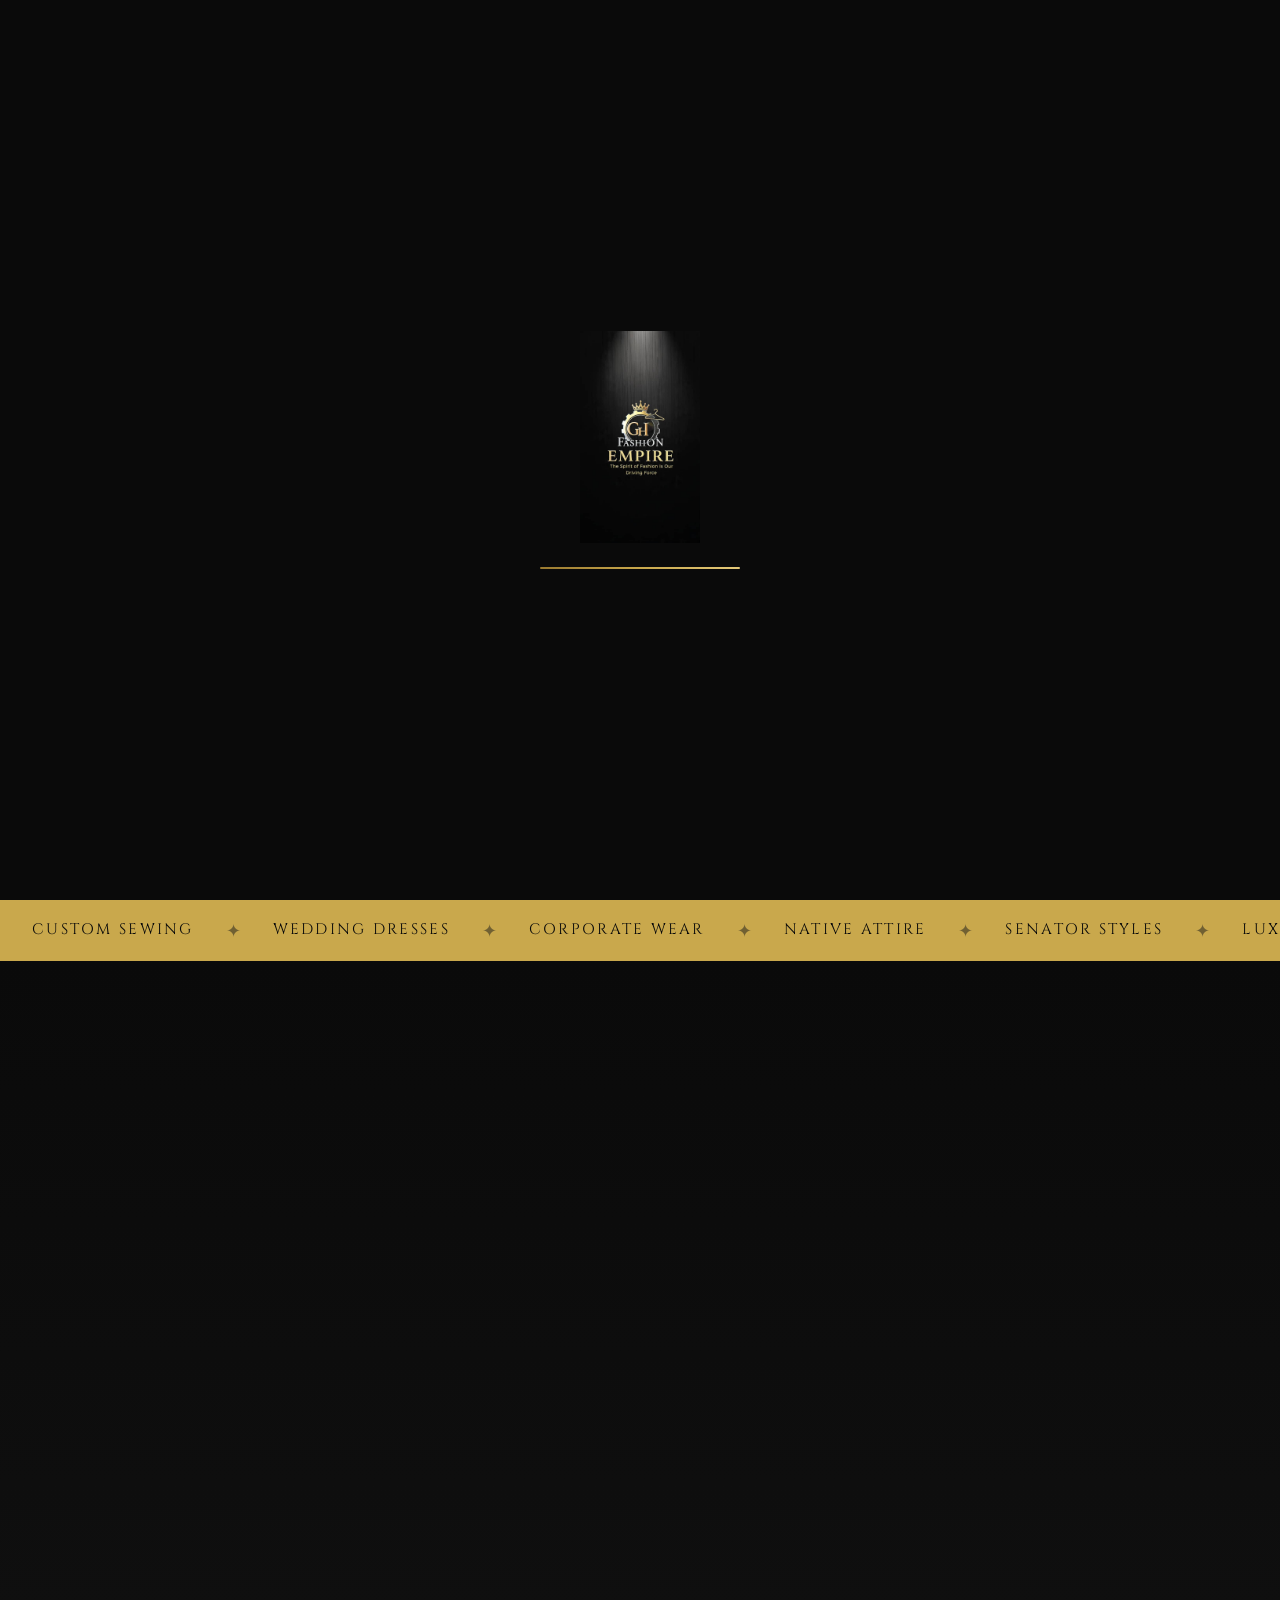
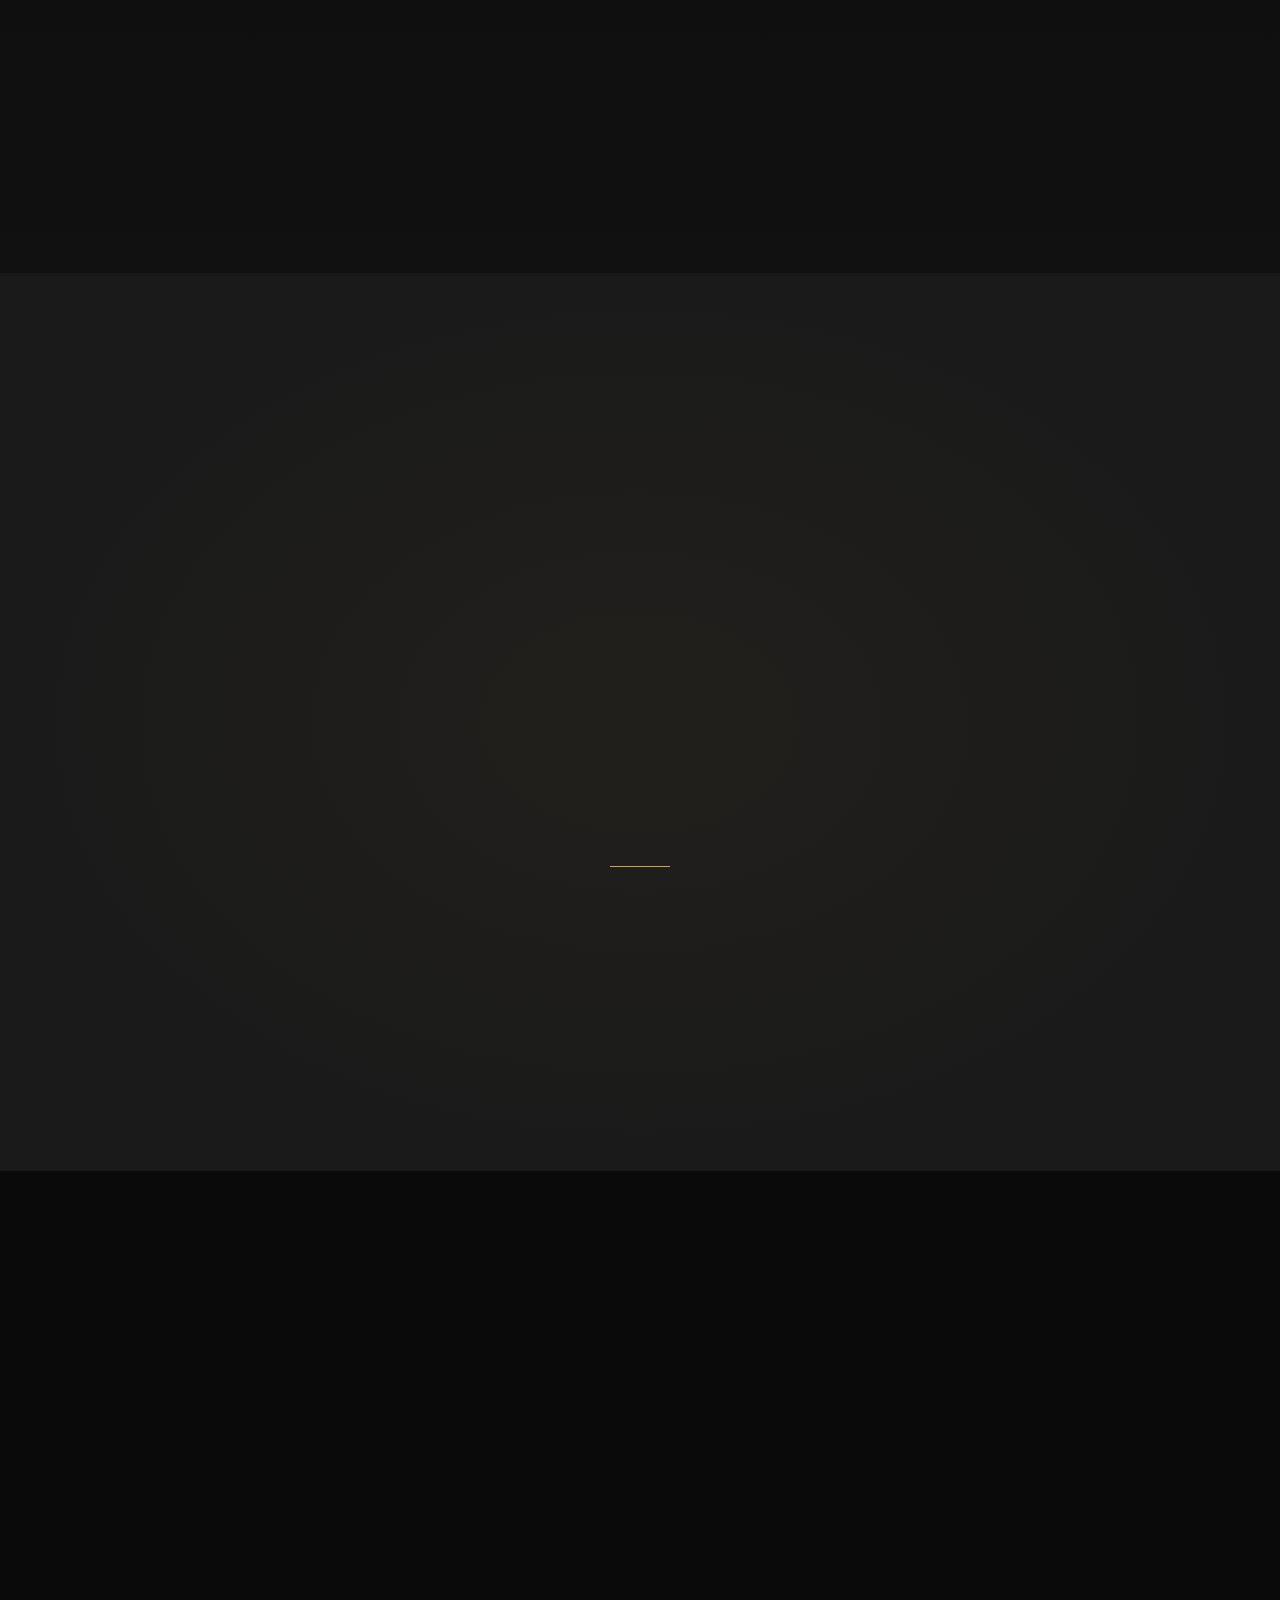
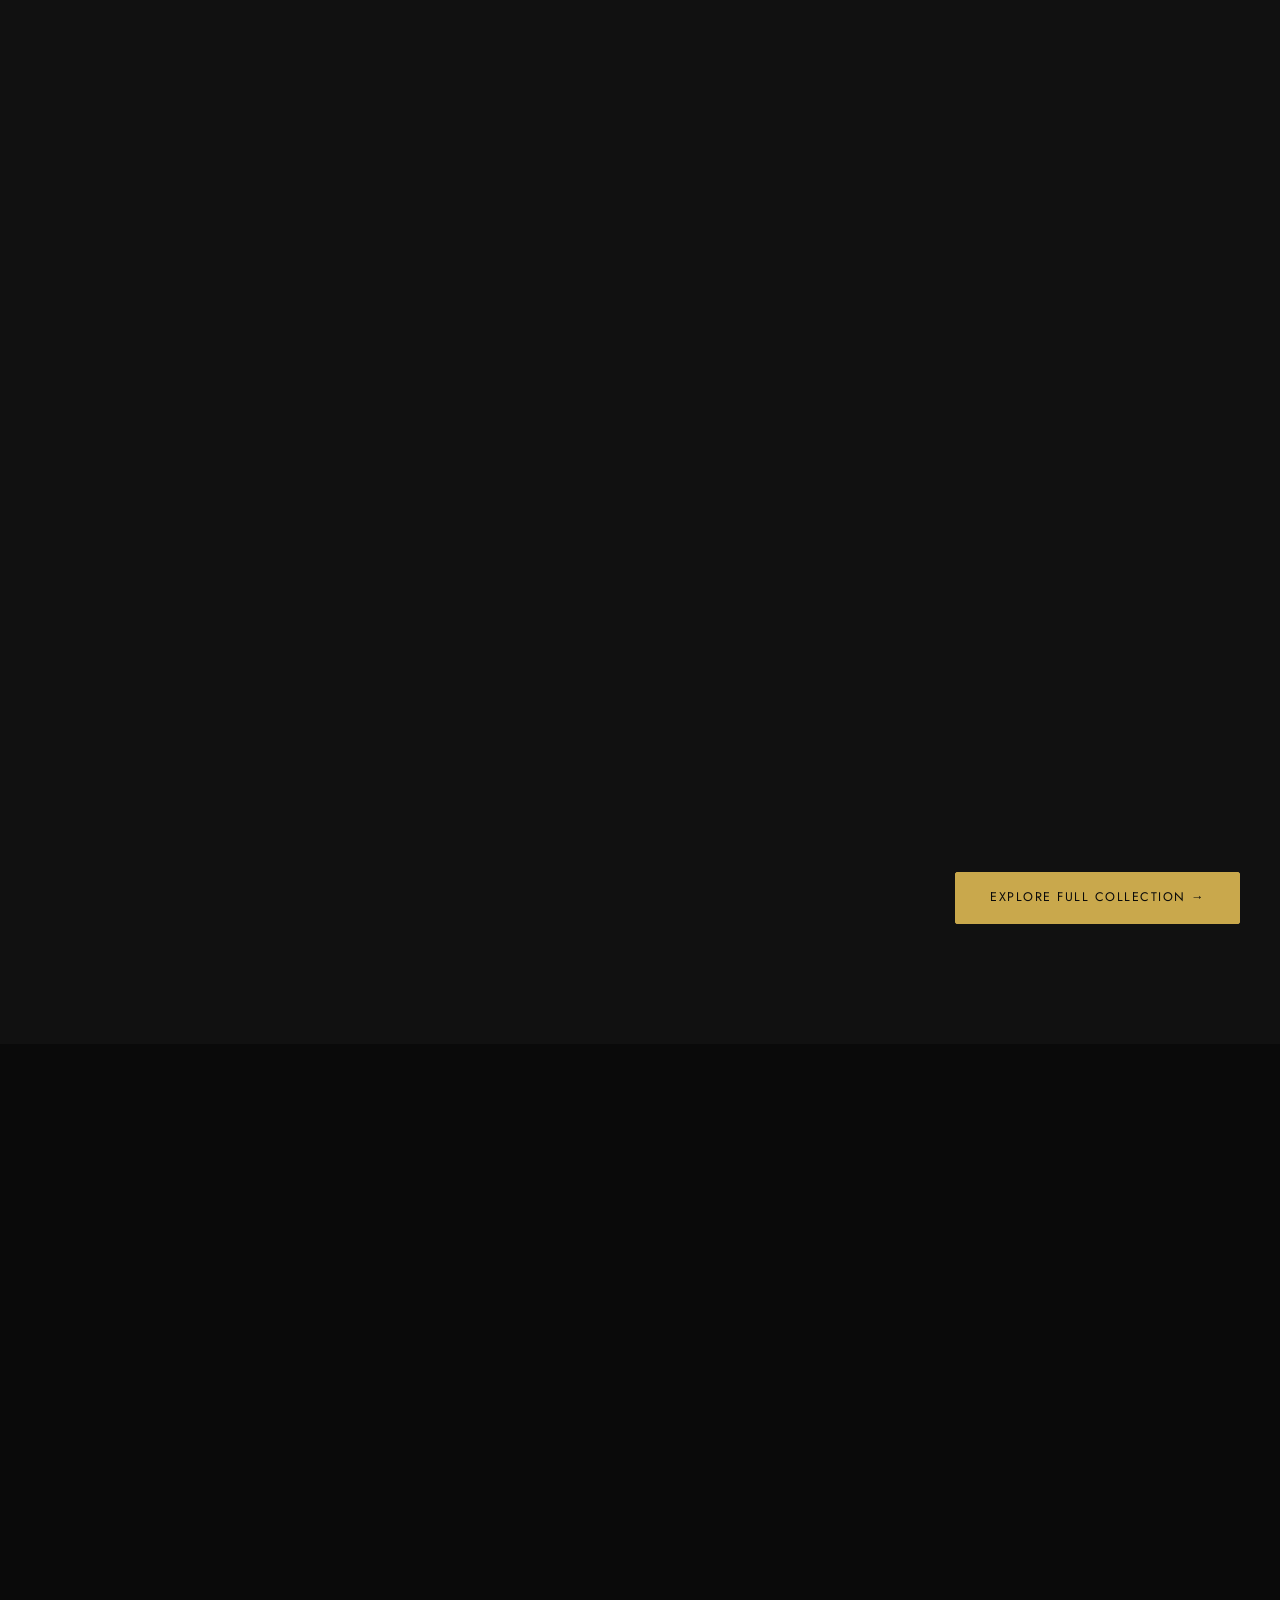
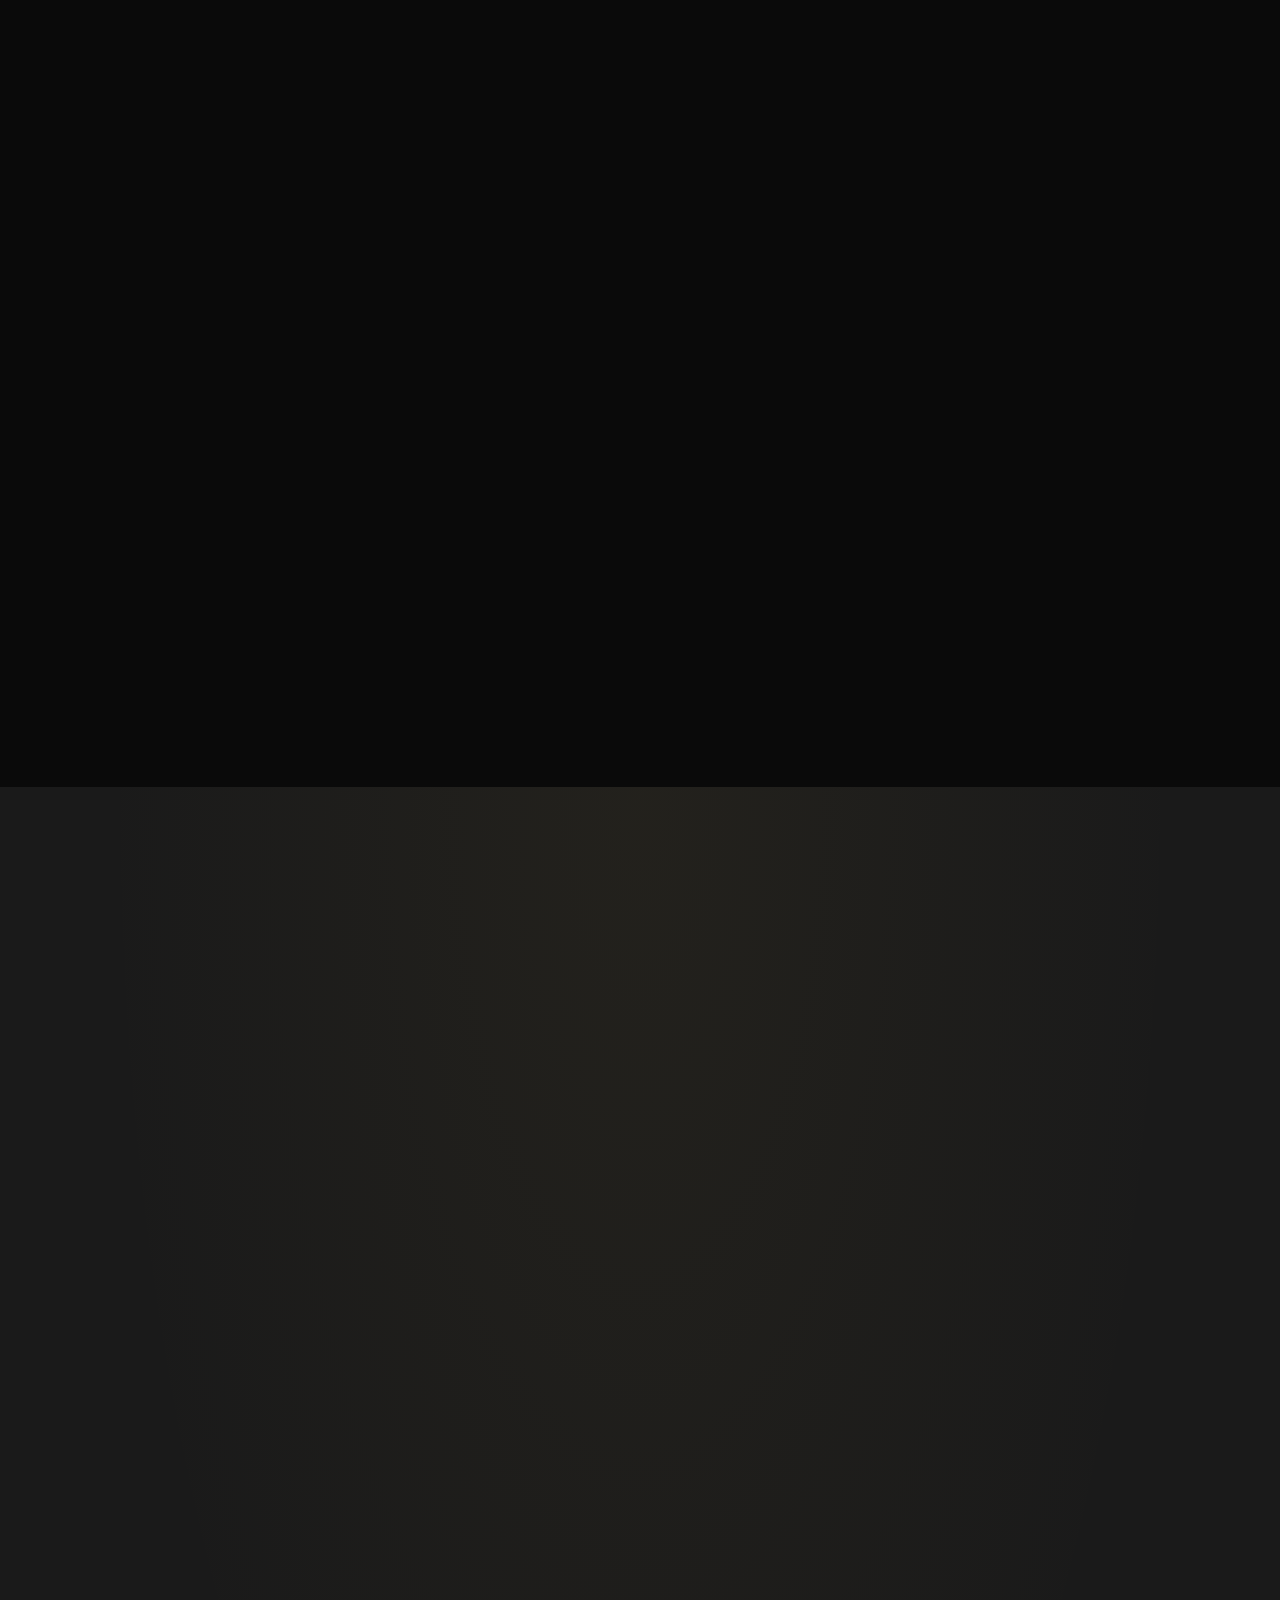
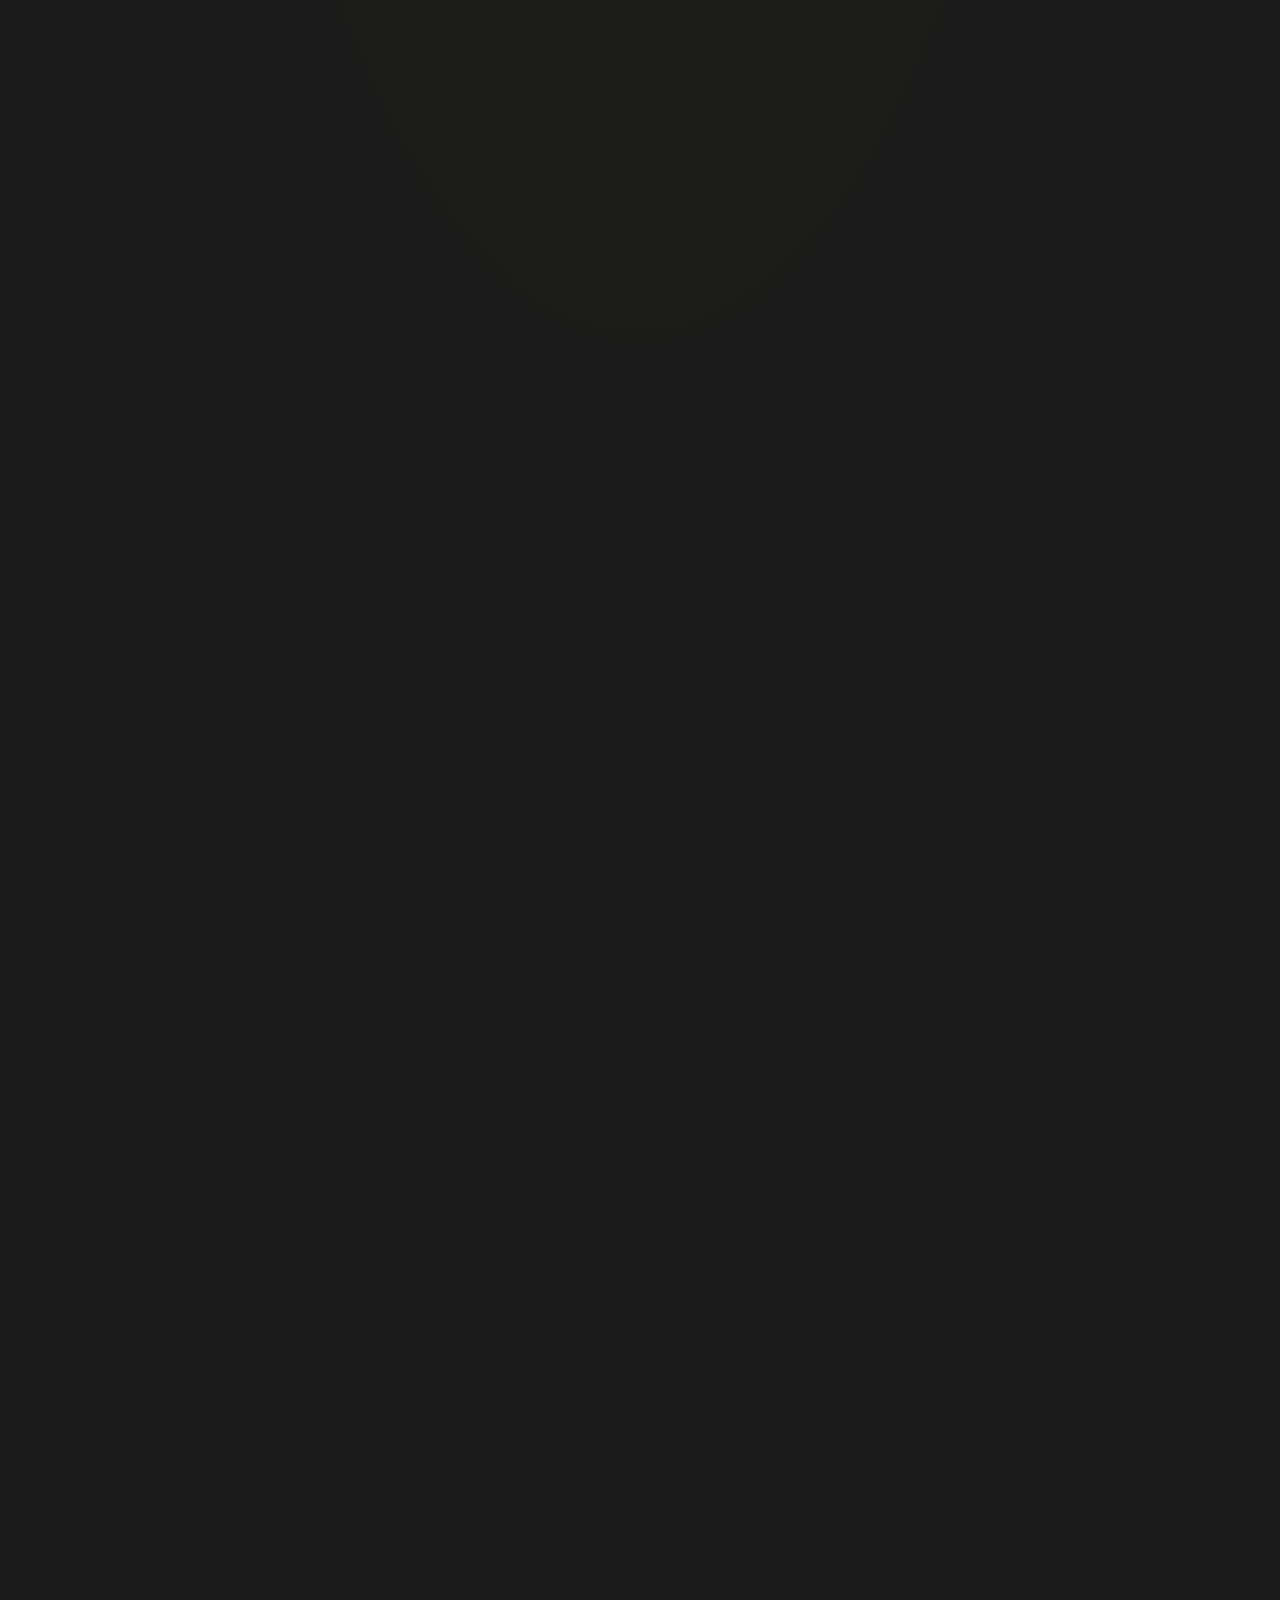
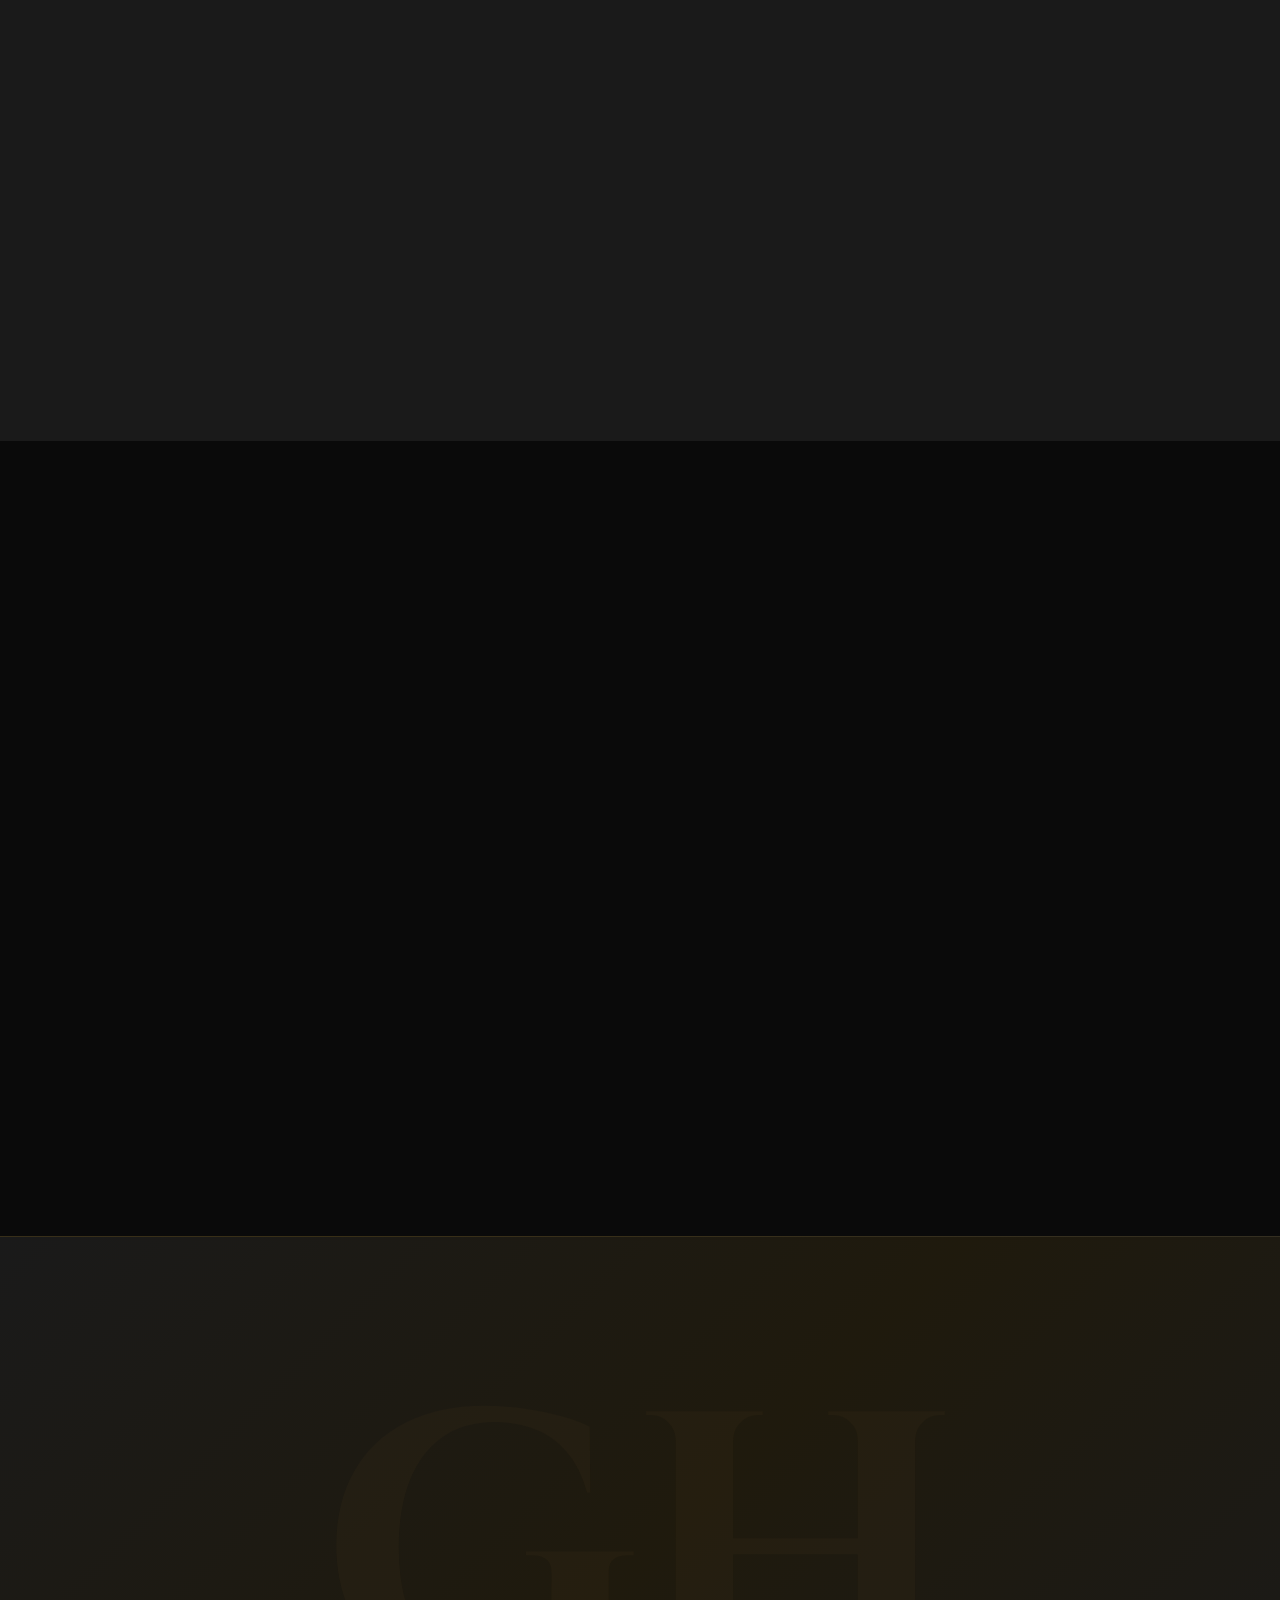
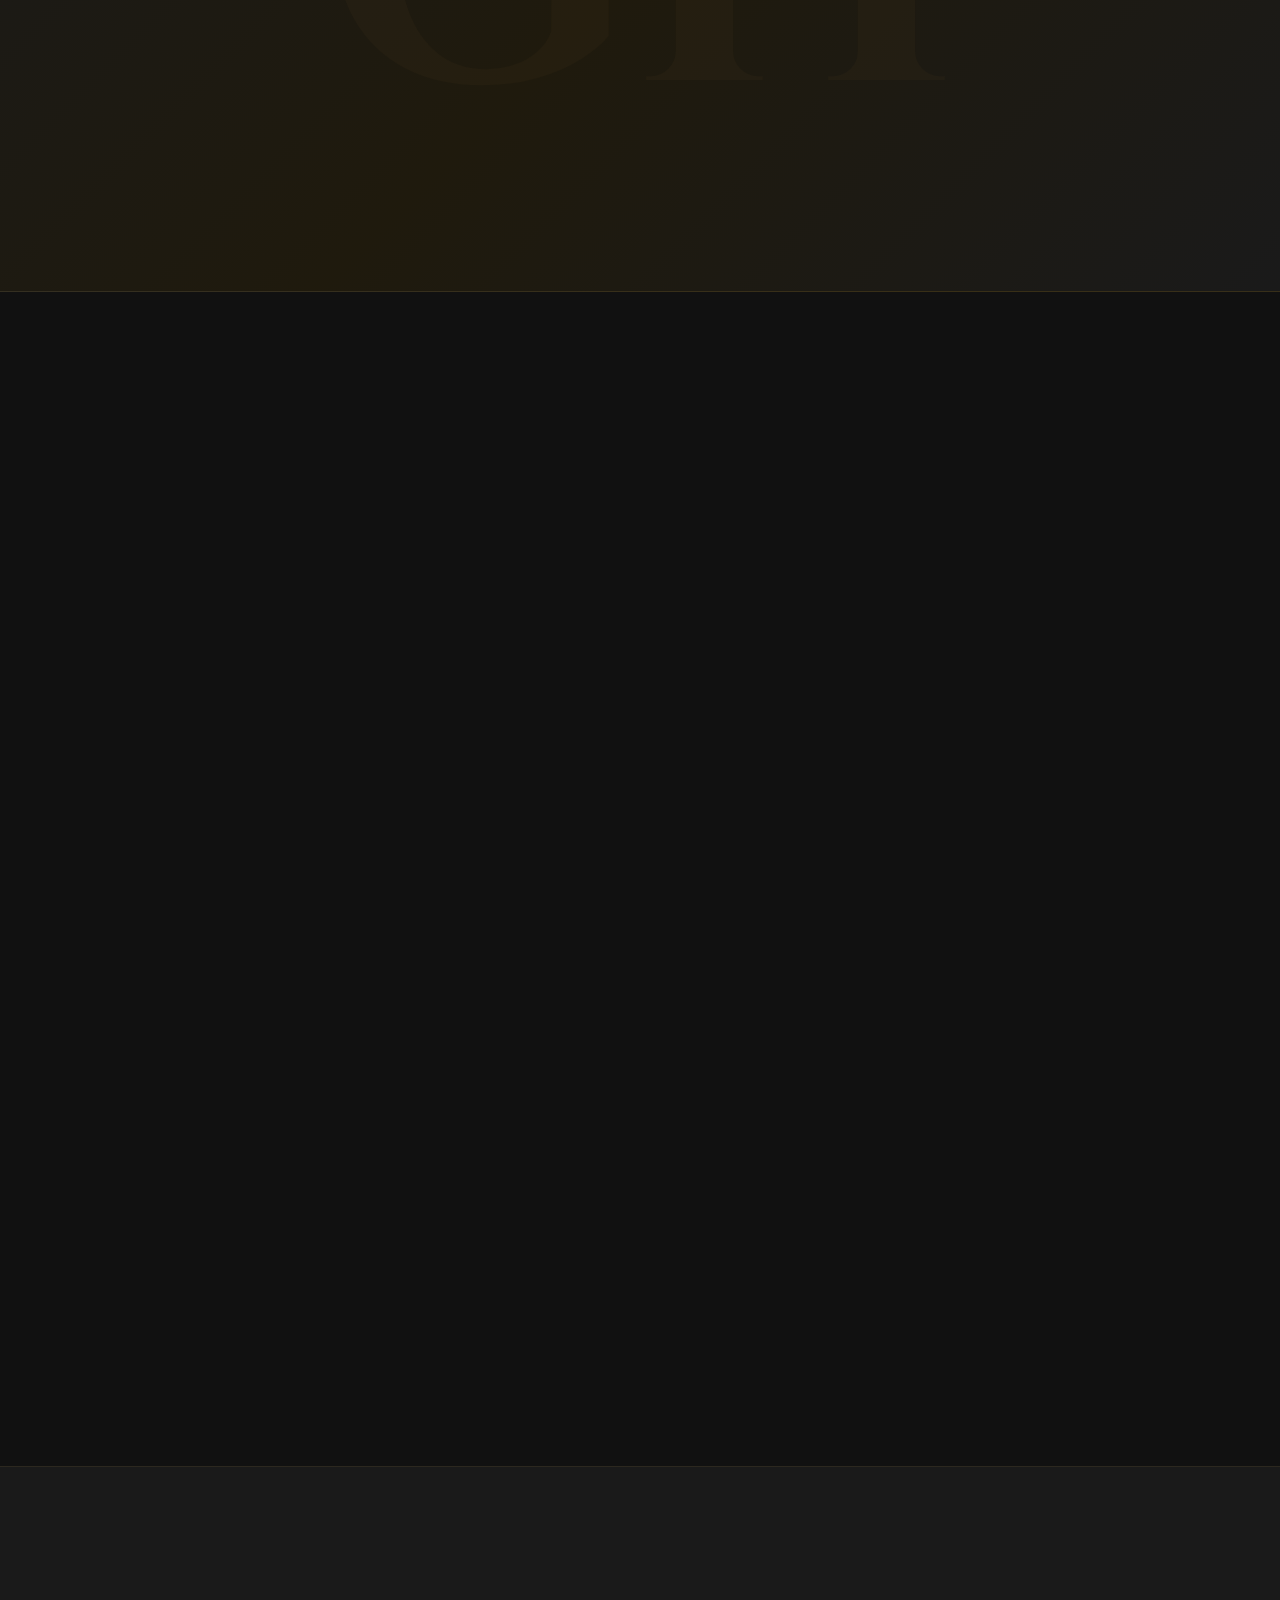
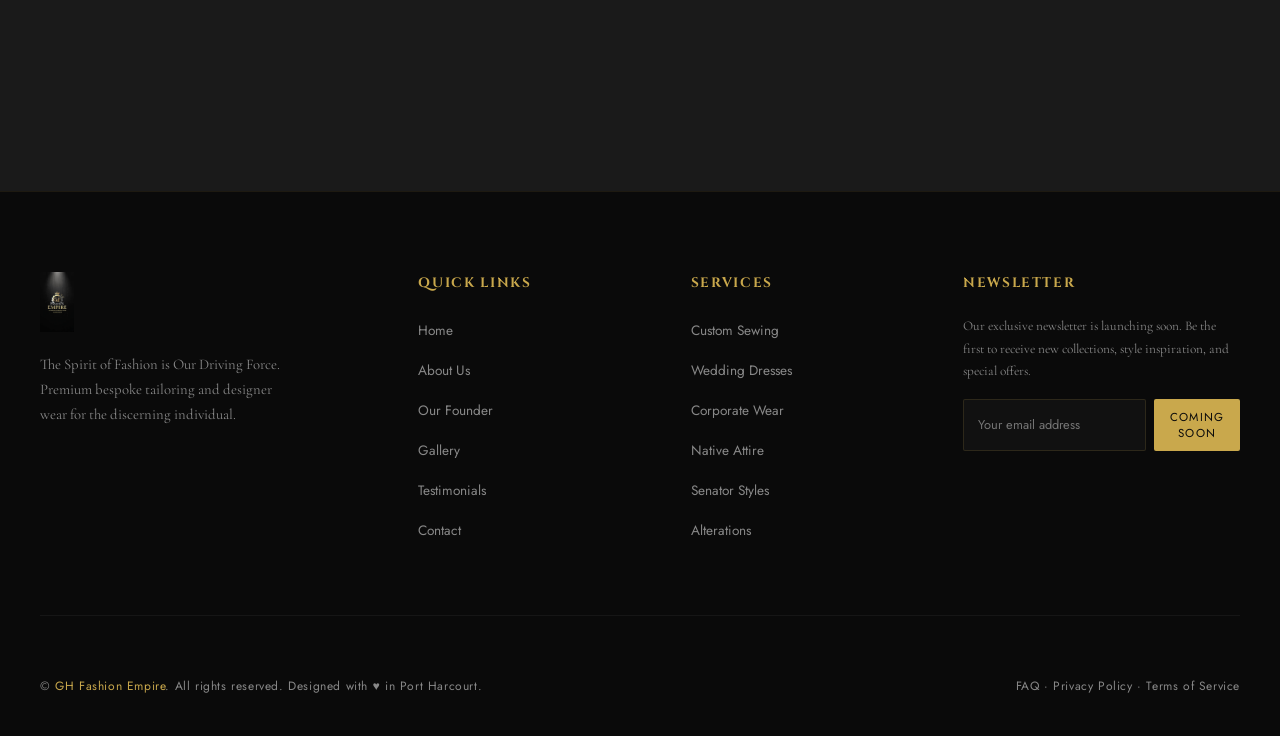
==== index.html @ c4e657ab "Add training section and favicons Add site favicons (multiple sizes) under assets/favicons and link " ====
<!DOCTYPE html>
<html lang="en">
<head>
  <meta charset="UTF-8" />
  <meta name="viewport" content="width=device-width, initial-scale=1.0" />
  <title>GH Fashion Empire | Where Style Meets Precision</title>

  <link rel="preconnect" href="https://fonts.googleapis.com" />
  <link rel="preconnect" href="https://fonts.gstatic.com" crossorigin />
  <link href="https://fonts.googleapis.com/css2?family=Cormorant+Garamond:ital,wght@0,300;0,400;0,600;1,300;1,400&family=Jost:wght@300;400;500;600&family=Cinzel:wght@400;600;700&display=swap" rel="stylesheet" />
  <link rel="stylesheet" href="css/styles.css" />

  <!-- Favicon -->
  <link rel="icon" type="image/x-icon" href="assets/favicons/favicon.ico">
  <link rel="icon" type="image/png" sizes="32x32" href="assets/favicons/favicon-32x32.png">
  <link rel="icon" type="image/png" sizes="16x16" href="assets/favicons/favicon-16x16.png">
  <link rel="apple-touch-icon" sizes="180x180" href="assets/favicons/apple-touch-icon.png">
</head>

<body>
  <!-- LOADER -->
  <div id="loader">
    <img src="assets/GH-fashion-Logo/GH-Fahsion-logo.png.jpeg" class="loader-logo" alt="GH Fashion Empire logo" />
    <div class="loader-bar">
      <div class="loader-fill"></div>
    </div>
  </div>

  <!-- MOBILE MENU -->
    <!-- <div class="mobile-menu" id="mobileMenu"> -->
        <!-- NOT IN USE FOR THIS SITE -->
        <!-- <button class="close-menu" type="button" onclick="closeMobileMenu()" aria-label="Close menu">&times;</button> -->
        <!-- <span class="close-menu" onclick="closeMobileMenu()">&#x2715;</span>
        <a href="#hero" onclick="closeMobileMenu()">Home</a>
        <a href="#about" onclick="closeMobileMenu()">About</a>
        <a href="#services" onclick="closeMobileMenu()">Services</a>
        <a href="#gallery" onclick="closeMobileMenu()">Gallery</a>
        <a href="#testimonials" onclick="closeMobileMenu()">Testimonials</a>
        <a href="#contact" onclick="closeMobileMenu()">Contact</a>
    </div> -->


    <!-- MOBILE MENU -->
    <div class="mobile-menu-wrap" id="mobileMenu">
        <a href="#navbar" class="menu-overlay" aria-label="Close menu"></a>

        <div class="mobile-menu">
            <a href="#navbar" class="close-menu" aria-label="Close menu">&times;</a>

            <a href="index.html#hero">Home</a>
            <a href="index.html#about">About</a>
            <a href="index.html#services">Services</a>
            <a href="index.html#gallery">Gallery</a>
            <a href="index.html#testimonials">Testimonials</a>
            <a href="index.html#training">Training</a>
            <a href="index.html#contact">Contact</a>
        </div>
    </div>

  <!-- NAV -->
    <nav id="navbar">
        <div class="nav-logo">
            <img src="assets/GH-fashion-Logo/GH-Fahsion-logo.png.jpeg" alt="GH Fashion Empire logo" />
            <span>GH Fashion<br />Empire</span>
        </div>

        <ul class="nav-links">
            <li><a href="index.html#hero">Home</a></li>
            <li><a href="index.html#about">About</a></li>
            <li><a href="index.html#services">Services</a></li>
            <li><a href="index.html#gallery">Gallery</a></li>
            <li><a href="index.html#testimonials">Testimonials</a></li>
            <li><a href="index.html#training">Training</a></li>
            <li><a href="index.html#contact">Contact</a></li>
        </ul>

        <a href="#contact" class="nav-cta">Book Now</a>

        <!-- NOT IN USE FOR THIS SITE -->
        <!-- <button class="hamburger" type="button" onclick="openMobileMenu()" aria-label="Open menu">
        <span></span>
        <span></span>
        <span></span>
        </button> -->
        <!-- <div class="hamburger" onclick="openMobileMenu()">
            <span></span><span></span><span></span>
        </div> -->

        <a href="#mobileMenu" class="hamburger" aria-label="Open menu">
            <span></span>
            <span></span>
            <span></span>
        </a>
        
    </nav>

    <!-- HERO -->
    <section id="hero">
        <div class="hero-bg"></div>
        <div class="hero-deco"></div>

        <div class="hero-grid">
        <div class="hero-content">
            <div class="hero-eyebrow reveal">Premium Fashion Atelier &middot; Port Harcourt</div>

            <h1 class="hero-title reveal reveal-delay-1">
            Where Style<br />
            <span class="italic-line">Meets Precision</span>
            </h1>

            <p class="hero-subtitle reveal reveal-delay-2">
            Bespoke tailoring and high-class designer wear for the discerning individual. Every stitch tells a story of craftsmanship, elegance, and personal expression.
            </p>

            <div class="hero-buttons reveal reveal-delay-3">
            <a href="#contact" class="btn btn-gold">Book Consultation</a>
            <a href="#gallery" class="btn btn-outline">View Collection</a>
            </div>

            <div class="hero-stats reveal reveal-delay-4">
            <div>
                <div class="stat-num">10+</div>
                <div class="stat-label">Years of Excellence</div>
            </div>
            <div>
                <div class="stat-num">500+</div>
                <div class="stat-label">Happy Clients</div>
            </div>
            <div>
                <div class="stat-num">100%</div>
                <div class="stat-label">Custom Crafted</div>
            </div>
            </div>
        </div>

        <div class="hero-image-wrap reveal reveal-delay-2">
            <img
                class="hero-img"
                src="assets/GH-fashion-Clients-Photos/Satify-Client-Men.jpeg"
                alt="Elegant GH Fashion Empire bespoke fashion design"/>
            <div class="hero-img-badge">✦Premium Bespoke<br />Atelier</div>
        </div>
        </div>

        <div class="hero-scroll">Scroll</div>
  </section>

  <!-- MARQUEE -->
  <div class="marquee-strip">
    <div class="marquee-inner">
      <span class="marquee-item">Custom Sewing</span><span class="marquee-dot">✦</span>
      <span class="marquee-item">Wedding Dresses</span><span class="marquee-dot">✦</span>
      <span class="marquee-item">Corporate Wear</span><span class="marquee-dot">✦</span>
      <span class="marquee-item">Native Attire</span><span class="marquee-dot">✦</span>
      <span class="marquee-item">Senator Styles</span><span class="marquee-dot">✦</span>
      <span class="marquee-item">Luxury Suits</span><span class="marquee-dot">✦</span>
      <span class="marquee-item">Fashion Consultation</span><span class="marquee-dot">✦</span>
      <span class="marquee-item">Ready-to-Wear</span><span class="marquee-dot">✦</span>

      <span class="marquee-item">Custom Sewing</span><span class="marquee-dot">✦</span>
      <span class="marquee-item">Wedding Dresses</span><span class="marquee-dot">✦</span>
      <span class="marquee-item">Corporate Wear</span><span class="marquee-dot">✦</span>
      <span class="marquee-item">Native Attire</span><span class="marquee-dot">✦</span>
      <span class="marquee-item">Senator Styles</span><span class="marquee-dot">✦</span>
      <span class="marquee-item">Luxury Suits</span><span class="marquee-dot">✦</span>
      <span class="marquee-item">Fashion Consultation</span><span class="marquee-dot">✦</span>
      <span class="marquee-item">Ready-to-Wear</span><span class="marquee-dot">✦</span>
    </div>
  </div>

  <!-- ABOUT -->
  <section id="about">
    <div class="about-grid">
      <div class="about-img-wrap reveal">
        <img
          class="about-img"
          src="assets/GH-fashion-Clients-Photos/GH-Fashion-Shop 1.png"
          alt="GH Fashion Empire tailoring studio"
        />
        <div class="about-img-accent"></div>
        <div class="about-img-badge2">
          <div class="num">10+</div>
          <div class="lbl">Years of Craft</div>
        </div>
      </div>

      <div class="about-content reveal reveal-delay-1">
        <div class="section-label">Our Story</div>
        <h2 class="section-title">Crafting Excellence,<br />One Stitch at a Time</h2>
        <div class="gold-line"></div>

        <p class="section-subtitle">
          GH Fashion Empire was born from a deep passion for fashion and a relentless commitment to quality. Based in Port Harcourt, Nigeria, we blend traditional artistry with contemporary design to create garments that transcend trends and endure through time.
        </p>

        <p style="color: var(--gray); font-size: 0.95rem; line-height: 1.8; margin-top: 20px;">
          From the first consultation to the final fitting, every piece we create is a personal statement, tailored to your unique shape, personality, and occasion. We dress men and women who refuse to compromise on excellence.
        </p>

        <div class="about-mvv">
          <div class="mvv-card">
            <h4>Our Mission</h4>
            <p>To make every client feel extraordinary through exceptional craftsmanship and personalized style.</p>
          </div>

          <div class="mvv-card">
            <h4>Our Vision</h4>
            <p>To be West Africa's most trusted premium fashion house, celebrated for quality and innovation.</p>
          </div>
        </div>
      </div>
    </div>
  </section>

  <!-- FOUNDER -->
  <section id="founder">
    <div class="founder-inner">
      <div class="section-label reveal" style="text-align: center;">Meet the Visionary</div>

      <img
        class="founder-img reveal reveal-delay-1"
        src="assets/CEO-Photos/Ikechi Gift-CEO.png"
        alt="Ikechi Gift Chijioke, Founder and Creative Director of GH Fashion Empire"
      />

      <h2 class="founder-name reveal reveal-delay-2">Ikechi Gift Chijioke</h2>
      <p class="founder-title reveal reveal-delay-2">Founder &amp; Creative Director</p>
      <div class="gold-line" style="margin: 0 auto 32px;"></div>

      <p class="founder-quote reveal reveal-delay-3">
        I am a fashion designer who makes all kinds of traditional wears, suits, senators, custom wears and high-class designer's wear for both male and female. My passion is helping each client discover the power of dressing with intention because when you look exceptional, you feel exceptional, and the world responds in kind.
      </p>
    </div>
  </section>

  <!-- SERVICES -->
  <section id="services">
    <div class="services-head reveal">
      <div class="section-label">What We Do</div>
      <h2 class="section-title">Our Services</h2>
      <div class="gold-line"></div>
      <p class="section-subtitle">
        Every garment we create begins with you, your measurements, your vision, your story. Explore our full range of bespoke fashion services.
      </p>
    </div>

    <div class="services-grid">
      <div class="service-card reveal">
        <div class="service-icon">
            <svg width="22" height="22" viewBox="0 0 24 24" fill="none" stroke="#c9a84c" stroke-width="1.5"><path d="M6 2L3 6v14a2 2 0 002 2h14a2 2 0 002-2V6l-3-4z"/><line x1="3" y1="6" x2="21" y2="6"/><path d="M16 10a4 4 0 01-8 0"/></svg>
        </div>
        <h3>Custom Sewing</h3>
        <p>Garments designed and crafted from scratch to your exact measurements, fabric preference, and style vision.</p>
        <a href="https://wa.me/2348162564543?text=Hi,%20I'm%20interested%20in%20Custom%20Sewing" target="_blank">Learn More →</a>
      </div>

      <div class="service-card reveal reveal-delay-1">
        <div class="service-icon">
            <svg width="22" height="22" viewBox="0 0 24 24" fill="none" stroke="#c9a84c" stroke-width="1.5"><path d="M12 2l3.09 6.26L22 9.27l-5 4.87 1.18 6.88L12 17.77l-6.18 3.25L7 14.14 2 9.27l6.91-1.01L12 2z"/></svg>
        </div>
        <h3>Wedding Dresses</h3>
        <p>Breathtaking bridal gowns and wedding attire crafted with intricate detail for your most important day.</p>
        <a href="https://wa.me/2348162564543?text=Hi,%20I'm%20interested%20in%20Custom%20Sewing" target="_blank">Learn More →</a>
      </div>

      <div class="service-card reveal reveal-delay-2">
        <div class="service-icon">
            <svg width="22" height="22" viewBox="0 0 24 24" fill="none" stroke="#c9a84c" stroke-width="1.5"><rect x="2" y="7" width="20" height="14" rx="2"/><path d="M16 7V5a2 2 0 00-2-2h-4a2 2 0 00-2 2v2"/></svg>
        </div>
        <h3>Corporate Wear</h3>
        <p>Power dressing redefined with impeccably tailored suits, blazers, and professional attire for executives and teams.</p>
        <a href="https://wa.me/2348162564543?text=Hi,%20I'm%20interested%20in%20Custom%20Sewing" target="_blank">Learn More →</a>
      </div>

      <div class="service-card reveal">
        <div class="service-icon">
            <svg width="22" height="22" viewBox="0 0 24 24" fill="none" stroke="#c9a84c" stroke-width="1.5"><path d="M12 22s8-4 8-10V5l-8-3-8 3v7c0 6 8 10 8 10z"/></svg>
        </div>
        <h3>Native Attire</h3>
        <p>Authentic Igbo, Yoruba, Hausa and pan-African traditional wear, celebrating heritage with contemporary flair.</p>
        <a href="https://wa.me/2348162564543?text=Hi,%20I'm%20interested%20in%20Custom%20Sewing" target="_blank">Learn More →</a>
      </div>

      <div class="service-card reveal reveal-delay-1">
        <div class="service-icon">
            <svg width="22" height="22" viewBox="0 0 24 24" fill="none" stroke="#c9a84c" stroke-width="1.5"><path d="M20.84 4.61a5.5 5.5 0 00-7.78 0L12 5.67l-1.06-1.06a5.5 5.5 0 00-7.78 7.78l1.06 1.06L12 21.23l7.78-7.78 1.06-1.06a5.5 5.5 0 000-7.78z"/></svg>
        </div>
        <h3>Senator Styles</h3>
        <p>Refined senator outfits and agbada ensembles for distinguished men who command every room they enter.</p>
        <a href="https://wa.me/2348162564543?text=Hi,%20I'm%20interested%20in%20Custom%20Sewing" target="_blank">Learn More →</a>
      </div>

      <div class="service-card reveal reveal-delay-2">
        <div class="service-icon">
            <svg width="22" height="22" viewBox="0 0 24 24" fill="none" stroke="#c9a84c" stroke-width="1.5"><circle cx="12" cy="12" r="10"/><path d="M8 12l3 3 5-5"/></svg>
        </div>
        <h3>Ready-to-Wear</h3>
        <p>Curated collections available for immediate purchase, luxury fashion ready when you need it.</p>
        <a href="#contact">Learn More &rarr;</a>
      </div>

      <div class="service-card reveal">
        <div class="service-icon">
            <svg width="22" height="22" viewBox="0 0 24 24" fill="none" stroke="#c9a84c" stroke-width="1.5"><path d="M14.5 10c-.83 0-1.5-.67-1.5-1.5v-5c0-.83.67-1.5 1.5-1.5s1.5.67 1.5 1.5v5c0 .83-.67 1.5-1.5 1.5z"/><path d="M20.5 10H19V8.5c0-.83.67-1.5 1.5-1.5s1.5.67 1.5 1.5-.67 1.5-1.5 1.5z"/></svg>
        </div>
        <h3>Clothing Alterations</h3>
        <p>Expert tailoring adjustments to ensure every garment in your wardrobe fits you perfectly.</p>
        <a href="#contact">Learn More &rarr;</a>
      </div>

      <div class="service-card reveal reveal-delay-1">
        <div class="service-icon">
            <svg width="22" height="22" viewBox="0 0 24 24" fill="none" stroke="#c9a84c" stroke-width="1.5"><path d="M21 15a2 2 0 01-2 2H7l-4 4V5a2 2 0 012-2h14a2 2 0 012 2z"/></svg>
        </div>
        <h3>Fashion Consultation</h3>
        <p>One-on-one styling sessions to define your personal aesthetic, wardrobe strategy, and signature look.</p>
        <a href="#contact">Learn More &rarr;</a>
      </div>
    </div>
  </section>

  <!-- GALLERY -->
  <section id="gallery">
    <div class="gallery-head reveal">
      <div class="section-label">Portfolio</div>
      <h2 class="section-title">Our Collection</h2>
      <div class="gold-line"></div>
      <p class="section-subtitle">
        Each piece in our gallery represents a journey from initial consultation to the final reveal. Every garment is a masterpiece.
      </p>
    </div>

    <div class="gallery-grid">
      <div class="gallery-item reveal">
        <img src="assets/GH-fashion-Clients-Photos/Ivory Dream Gown2.jpg" alt="Bridal collection dress by GH Fashion Empire" />
        <div class="gallery-overlay">
          <div class="gallery-cat">Bridal</div>
          <div class="gallery-title">Ivory Dream Gown</div>
        </div>
      </div>

      <div class="gallery-item reveal reveal-delay-1">
        <img src="assets/GH-fashion-Clients-Senator-Photos/GH-fashion-Luxury Senator Wear.jpeg" alt="Senator style outfit by GH Fashion Empire" />
        <div class="gallery-overlay">
          <div class="gallery-cat">Traditional</div>
          <div class="gallery-title">Royal Senator</div>
        </div>
      </div>

      <div class="gallery-item reveal reveal-delay-2">
        <img src="assets/GH-fashion-Clients-Men-Suits/GH-Executive Suit 4.jpeg" alt="Corporate wear suit by GH Fashion Empire" />
        <div class="gallery-overlay">
          <div class="gallery-cat">Corporate</div>
          <div class="gallery-title">Executive Power Suit</div>
        </div>
      </div>

      <div class="gallery-item reveal">
        <img src="assets/GH-fashion-Clients-Photos/Gold Dusk Gown.avif" alt="Evening wear gown by GH Fashion Empire" />
        <div class="gallery-overlay">
          <div class="gallery-cat">Evening Wear</div>
          <div class="gallery-title">Gold Dusk Gown</div>
        </div>
      </div>

      <div class="gallery-item reveal reveal-delay-1">
        <img src="assets/GH-fashion-Clients-Photos/Satify-Client_Photo (5).jpeg" alt="Casual wear design by GH Fashion Empire" />
        <div class="gallery-overlay">
          <div class="gallery-cat">Casual</div>
          <div class="gallery-title">Effortless Chic</div>
        </div>
      </div>

      <div class="gallery-item reveal reveal-delay-2">
        <img src="assets/GH-fashion-Clients-Photos/Satify-Client_Photo (16).jpeg" alt="Native attire design by GH Fashion Empire" />
        <div class="gallery-overlay">
          <div class="gallery-cat">Traditional</div>
          <div class="gallery-title">Heritage Collection</div>
        </div>
      </div>
    </div>

    <div id="explorefullcollection">
      <a href="gallery.html" class="btn btn-gold">Explore Full Collection →</a>
    </div>
  </section>


  <!-- ================= VIDEO SECTION ================= -->

<section id="video">

    <div class="video-head reveal">

        <div class="section-label">
            Behind the Scenes
        </div>

        <h2 class="section-title">
            Watch Us Create
        </h2>

        <div class="gold-line"></div>

        <p class="section-subtitle">
            Go behind the needle and see the artistry, precision, and passion that goes into every GH Fashion Empire creation.
        </p>

    </div>


    <div class="video-grid">

        <!-- VIDEO 1 -->

        <div class="video-card reveal">

            <div
                class="video-preview"
                data-video="assets/GH-fashion-Vidoes/GH-Fashion_studio_workspace_.mp4">

                <img
                    src="assets/GH-fashion-Clients-Photos/GH-Fashion-Behind the Scenes-photo.jpeg"
                    class="video-poster"
                    alt="Behind the Scenes">

                <div class="play-button">

                    ▶

                </div>

            </div>

            <div class="video-info">

                <h4>Behind the Scenes</h4>

                <span>Studio Tour</span>

            </div>

        </div>


        <!-- VIDEO 2 -->

        <div class="video-card reveal reveal-delay-1">

            <div
                class="video-preview"
                data-video="assets/GH-fashion-Vidoes/Sewing-video 4.mp4">

                <img
                    src="assets/GH-fashion-Clients-Photos/The Sewing Process.png"
                    class="video-poster"
                    alt="The Sewing Process">

                <div class="play-button">

                    ▶

                </div>

            </div>

            <div class="video-info">

                <h4>The Sewing Process</h4>

                <span>Craftsmanship</span>

            </div>

        </div>


        <!-- VIDEO 3 -->

        <div class="video-card reveal reveal-delay-2">

            <div
                class="video-preview"
                data-video="assets/GH-fashion-Vidoes/GH-fashion-Royal Luxury.mp4">

                <img
                    src="assets/GH-fashion-Clients-Photos/GH-fashion-Royal Luxury-photo.png"
                    class="video-poster"
                    alt="Royal Luxury"
                  >

                <div class="play-button">

                    ▶

                </div>

            </div>

            <div class="video-info">

                <h4>Royal Luxury</h4>

                <span>Collection Showcase</span>

            </div>

        </div>


        <!-- VIDEO 4 -->

        <div class="video-card reveal reveal-delay-3">

            <div
                class="video-preview"
                data-video="assets/GH-fashion-Vidoes/GH-fashion-Client-Fitting.mp4">

                <img
                    src="assets/GH-fashion-Clients-Photos/GH-fashion-Client-Fitting.png"
                    class="video-poster"
                    alt="Client Fittings">

                <div class="play-button">

                    ▶

                </div>

            </div>

            <div class="video-info">

                <h4>Client Fittings</h4>

                <span>The Experience</span>

            </div>

        </div>

    </div>

</section>



<!-- ================= VIDEO MODAL ================= -->

<div class="video-modal">

    <div class="video-modal-content">

        <span class="close-video">

            &times;

        </span>

        <video id="popupVideo" controls>

          <source src="" type="video/mp4">

        </video>

    </div>

</div>


  <!--==================================================
                FASHION TRAINING
  ===================================================-->
<!-- ===== TRAINING ===== -->
<section id="training">
  <div class="training-inner">

    <!-- Header -->
    <div class="training-head reveal">
      <div class="section-label">Learn From The Best</div>
      <h2 class="section-title">Fashion Design Training</h2>
      <div class="gold-line" style="margin: 0 auto;"></div>
      <p class="section-subtitle" style="margin: 0 auto; margin-top: 20px;">
        Whether you are picking up a needle for the first time or ready to turn
        your passion into a business — our training programmes are designed to
        take you from where you are to where you want to be. Learn directly from
        Ikechi Gift Chijioke with over 10 years of hands-on experience.
      </p>
    </div>

    <!-- Course Cards -->
    <div class="training-grid">

      <div class="training-card reveal">
        <div id="training-icon" class="why-icon"><i data-lucide="shirt"></i></div>
        <h3>Beginner Programme</h3>
        <p>
          Never held a needle before? No problem. This programme starts from
          absolute zero — you will learn how to handle fabrics, understand
          measurements, thread a machine, and sew your very first garment.
          Perfect for anyone who has always dreamed of making their own clothes.
        </p>
        <ul class="training-list">
          <li>✦ Introduction to fabrics and materials</li>
          <li>✦ Body measurements and sizing</li>
          <li>✦ Basic hand and machine sewing</li>
          <li>✦ Your first complete outfit</li>
        </ul>
        <a href="#contact" class="btn btn-outline" style="margin-top: 24px; display: inline-block;">Enroll Now →</a>
      </div>

      <div class="training-card reveal reveal-delay-1">
        <div id="training-icon" class="why-icon"><i data-lucide="scissors"></i></div>
        <h3>Advanced Programme</h3>
        <p>
          Already know the basics and ready to go further? This programme dives
          deep into professional techniques used in high-end fashion ateliers.
          You will master complex cuts, luxury finishes, and multi-garment
          collections that can compete at any level.
        </p>
        <ul class="training-list">
          <li>✦ Advanced cutting and draping techniques</li>
          <li>✦ Luxury finishing and lining</li>
          <li>✦ Bridal and evening wear construction</li>
          <li>✦ Building a signature style</li>
        </ul>
        <a href="#contact" class="btn btn-outline" style="margin-top: 24px; display: inline-block;">Enroll Now →</a>
      </div>

      <div class="training-card reveal reveal-delay-2">
        <div id="training-icon" class="why-icon"><i data-lucide="ruler"></i></div>
        <h3>Pattern Making</h3>
        <p>
          Pattern making is the backbone of every great garment. In this
          programme you will learn how to draft, grade, and alter patterns
          from scratch — giving you the power to create any silhouette your
          client desires without relying on ready-made templates.
        </p>
        <ul class="training-list">
          <li>✦ Drafting patterns from measurements</li>
          <li>✦ Grading patterns across sizes</li>
          <li>✦ Alterations and adjustments</li>
          <li>✦ Digital and manual pattern techniques</li>
        </ul>
        <a href="#contact" class="btn btn-outline" style="margin-top: 24px; display: inline-block;">Enroll Now →</a>
      </div>

      <div class="training-card reveal reveal-delay-3">
        <div id="training-icon" class="why-icon"><i data-lucide="briefcase-business"></i></div>
        <h3>Fashion Business</h3>
        <p>
          Talent alone does not build a business — strategy does. This programme
          teaches you how to price your work, attract clients, build your brand,
          manage orders, and grow a sustainable fashion business right here in
          Nigeria and beyond.
        </p>
        <ul class="training-list">
          <li>✦ Pricing and profit margins</li>
          <li>✦ Client management and retention</li>
          <li>✦ Branding and social media for fashion</li>
          <li>✦ Scaling from freelance to atelier</li>
        </ul>
        <a href="#contact" class="btn btn-outline" style="margin-top: 24px; display: inline-block;">Enroll Now →</a>
      </div>

    </div>

    <!-- Training CTA -->
    <div class="training-cta reveal">
      <h3>Ready to Start Your Fashion Journey?</h3>
      <p>
        Join the growing community of designers trained by GH Fashion Empire.
        Classes are held in Port Harcourt with flexible schedules to fit your life.
        Spots are limited — secure yours today.
      </p>
      <div class="training-cta-buttons">
        <a href="#contact" class="btn btn-gold">Enroll for Training</a>
        <a href="#contact" class="btn btn-outline">Contact Us</a>
      </div>
    </div>

  </div>
</section>


  <!-- TESTIMONIALS -->
  <section id="testimonials">
    <div class="test-head">
      <div class="section-label reveal">Client Stories</div>
      <h2 class="section-title reveal reveal-delay-1">What Our Clients Say</h2>
      <div class="gold-line reveal reveal-delay-1" style="margin: 0 auto 20px;"></div>
      <p class="section-subtitle reveal reveal-delay-2">
        We measure success not in garments, but in the confidence and joy our clients carry when they step out.
      </p>
    </div>

    <div class="test-grid">
      <div class="test-card reveal">
        <div class="stars">&#9733;&#9733;&#9733;&#9733;&#9733;</div>
        <p class="test-text">"I wore a custom senator outfit to my daughter's wedding and I felt like royalty. The fabric, the cut, the finishing, everything was impeccable. GH Fashion Empire delivered beyond my expectations."</p>
        <div class="test-author">
          <div class="test-avatar">CK</div>
          <div>
            <div class="test-name">Chief Kingsley Obi</div>
            <div class="test-loc">Port Harcourt, Rivers State</div>
          </div>
        </div>
      </div>

      <div class="test-card reveal reveal-delay-1">
        <div class="stars">&#9733;&#9733;&#9733;&#9733;&#9733;</div>
        <p class="test-text">"My wedding gown was a dream. Ikechi understood my vision instantly and created something I could never have imagined. Every guest was asking where I got my dress!"</p>
        <div class="test-author">
          <div class="test-avatar">AN</div>
          <div>
            <div class="test-name">Adaeze Nwosu</div>
            <div class="test-loc">Bride, Owerri</div>
          </div>
        </div>
      </div>

      <div class="test-card reveal reveal-delay-2">
        <div class="stars">&#9733;&#9733;&#9733;&#9733;&#9733;</div>
        <p class="test-text">"As an executive, appearance matters. GH Fashion Empire has become my go-to for power suits and corporate attire. The quality and attention to detail is second to none."</p>
        <div class="test-author">
          <div class="test-avatar">TE</div>
          <div>
            <div class="test-name">Tochukwu Eze</div>
            <div class="test-loc">CEO, Port Harcourt</div>
          </div>
        </div>
      </div>

      <div class="test-card reveal">
        <div class="stars">★★★★★</div>
        <p class="test-text">"Fast delivery, affordable pricing, and the quality feels like I paid double. I've recommended GH Fashion Empire to all my friends. Truly a hidden gem!"</p>
        <div class="test-author">
          <div class="test-avatar">FM</div>
          <div>
            <div class="test-name">Funmi Adeleke</div>
            <div class="test-loc">Lagos</div>
          </div>
        </div>
      </div>


      <div class="test-card reveal reveal-delay-1">
        <div class="stars">★★★★★</div>
        <p class="test-text">"I've been a loyal customer for 3 years. From native attire to casual wear, every piece is consistently excellent. Ikechi truly has a gift for fashion."</p>
        <div class="test-author">
          <div class="test-avatar">EU</div>
          <div>
            <div class="test-name">Emeka Uche</div>
            <div class="test-loc">Abuja</div>
          </div>
        </div>
      </div>


      <div class="test-card reveal reveal-delay-2">
        <div class="stars">★★★★★</div>
        <p class="test-text">"The alterations service saved my favorite blazer. Done in 24 hours, perfectly tailored. I won't take my clothes anywhere else. This is what excellence looks like."</p>
        <div class="test-author">
          <div class="test-avatar">NB</div>
          <div>
            <div class="test-name">Ngozi Bassey</div>
            <div class="test-loc">Port Harcourt</div>
          </div>
        </div>
      </div>
    </div>
  </section>

  <!-- WHY US -->
  <section id="why">
    <div class="why-inner">
      <div style="text-align: center;" class="reveal">
        <div class="section-label">Our Promise</div>
        <h2 class="section-title">Why Choose GH Fashion Empire</h2>
        <div class="gold-line" style="margin: 0 auto;"></div>
      </div>

      <div class="why-grid">
        <div class="why-item reveal">
          <div class="why-icon"><i data-lucide="scissors"></i></div>
          <h4>Master Craftsmanship</h4>
          <p>Every stitch is placed with intentionality and care, resulting in garments built to last.</p>
        </div>

        <div class="why-item reveal reveal-delay-1">
          <div class="why-icon"><i data-lucide="search"></i></div>
          <h4>Precision Tailoring</h4>
          <p>We obsess over the finishing, lining, buttons and seams that others overlook.</p>
        </div>

        <div class="why-item reveal reveal-delay-2">
          <div class="why-icon"><i data-lucide="shirt"></i></div>
          <h4>Premium Fabrics</h4>
          <p>We source only the finest materials, from luxe lace to premium wool and imported damask.</p>
        </div>

        <div class="why-item reveal reveal-delay-3">
          <div class="why-icon"><i data-lucide="truck"></i></div>
          <h4>Timely Delivery</h4>
          <p>We respect your time with rush orders and reliable delivery windows.</p>
        </div>

        <div class="why-item reveal">
          <div class="why-icon"><i data-lucide="users"></i></div>
          <h4>Personalized Service</h4>
          <p>Every client receives a one-on-one bespoke experience from consultation to final collection.</p>
        </div>

        <div class="why-item reveal reveal-delay-1">
          <div class="why-icon"><i data-lucide="gem"></i></div>
          <h4>Affordable Luxury</h4>
          <p>World-class fashion at prices that make premium style accessible.</p>
        </div>
      </div>
    </div>
  </section>

  <!-- CTA -->
  <section id="cta">
    <div class="cta-inner">
      <div class="section-label reveal">Take the First Step</div>
      <h2 class="section-title reveal reveal-delay-1">
        Ready to Create Your Next<br />
        <em style="color: var(--gold); font-weight: 300;">Signature Look?</em>
      </h2>
      <div class="gold-line reveal reveal-delay-1" style="margin: 0 auto;"></div>
      <p class="section-subtitle reveal reveal-delay-2" style="margin: 24px auto 40px;">
        Step into the atelier, share your vision, and let us craft something extraordinary just for you.
      </p>
      <div class="cta-buttons reveal reveal-delay-3">
        <a href="#contact" class="btn btn-gold">Book Appointment</a>
        <a href="#contact" class="btn btn-outline">Contact Us</a>
      </div>
    </div>
  </section>

  <!-- CONTACT -->
  <section id="contact">
    <div class="contact-wrap">
      <div class="reveal">
        <div class="section-label">Get in Touch</div>
        <h2 class="section-title">Visit or Connect With Us</h2>
        <div class="gold-line"></div>
      </div>

      <div class="contact-grid">
        <div class="contact-info reveal">
          <h3>We'd love to hear from you</h3>

          <div class="contact-item">
            <div class="contact-item-icon"><i data-lucide="map-pinned"></i></div>
            <div class="contact-item-text">
              <h5>Address</h5>
              <p>GRACELAND PLAZA Nkpolu,Rumuigbo,<br />Port Harcourt, Rivers State, Nigeria</p>
            </div>
          </div>

          <div class="contact-item">
            <div class="contact-item-icon"><i data-lucide="phone-call"></i></div>
            <div class="contact-item-text">
              <h5>Phone</h5>
              <p><a href="tel:+2348162564543">+234 816 256 4543</a> & <a href="tel:+2349128462395">+234 912 846 2395</a></p>
            </div>
          </div>

          <div class="contact-item">
            <div class="contact-item-icon"><i data-lucide="message-circle"></i></div>
            <div class="contact-item-text">
              <h5>WhatsApp</h5>
              <p><a href="https://wa.me/2348162564543?text=Hello%20GH%20Fashion%20Empire!%20%F0%9F%91%8B%0A%0AI%20just%20visited%20your%20website%20and%20I%27m%20interested%20in%20creating%20a%20custom%20outfit.%0A%0AI%20would%20like%20to%20discuss%20my%20design%20ideas,%20pricing,%20and%20booking%20an%20appointment.%0A%0ALooking%20forward%20to%20hearing%20from%20you." target="_blank">+234 816 256 4543</a></p>
            </div>
          </div>

          <div class="contact-item">
            <div class="contact-item-icon"><i data-lucide="mail"></i></div>
            <div class="contact-item-text">
              <h5>Email</h5>
              <p>ikechivictor05@gmail.com</p>
            </div>
          </div>

          <div class="contact-item">
            <div class="contact-item-icon"><i data-lucide="clock-3"></i></div>
            <div class="contact-item-text">
              <h5>Working Hours</h5>
              <div class="hours-grid">
                <span>Mon - Fri</span><span>9:00am - 7:00pm</span>
                <span>Saturday</span><span>9:00am - 5:00pm</span>
                <span>Sunday</span><span>By Appointment</span>
              </div>
            </div>
          </div>

          <div class="map-placeholder">Google Maps - Coming Soon!</div>
        </div>

        <!-- CONTACT FORM  -->
        <form id="contact-form" class="contact-form reveal reveal-delay-1">
          <div class="form-row">
            <div class="form-group">
              <label for="fullName">Full Name</label>
              <input id="fullName" type="text" placeholder="Your full name" />
            </div>

            <div class="form-group">
              <label for="email">Email Address</label>
              <input id="email" type="email" placeholder="your@email.com" />
            </div>
          </div>

          <div class="form-group">
            <label for="phone">Phone Number</label>
            <input id="phone" type="tel" placeholder="+234 000 000 0000" />
          </div>

          <div class="form-group">
            <label for="service">Service Interested In</label>
            <input id="service" type="text" placeholder="e.g. Wedding Dress, Custom Suit..." />
          </div>

          <div class="form-group">
            <label for="message">Message</label>
            <textarea id="message" placeholder="Tell us about your vision, occasion, preferred style..."></textarea>
          </div>

          <button id="submit-btn" class="btn btn-gold" type="submit" style="width: 100%; border: none; font-size: 0.78rem;">
            Send Message &rarr;
          </button>
        </form>
        <!--==================================================
                FORM SUCCESS MESSAGE
        ===================================================-->
        <div id="form-success" class="form-success">

          <div class="success-icon">

            ✓

          </div>

          <h3>Message Sent Successfully!</h3>

          <p>

            Thank you for contacting <strong>GH Fashion Empire</strong>.

            We've received your inquiry and will get back to you as soon as possible.

          </p>

        </div>
      </div>
    </div>
  </section>

  <!-- SOCIAL -->
  <section id="social">
    <div class="social-inner">
      <h3 class="reveal">Follow Our Journey</h3>
      <p class="reveal reveal-delay-1">
        Stay inspired. Follow GH Fashion Empire across social media for daily style, behind-the-scenes, and new collections.
      </p>

      <div class="social-icons">
        <a href="#" class="social-link reveal" title="Instagram"><img src="assets/GH-fashion-social-logos/instagram-svgrepo-com.svg"></a>
        <a href="#" class="social-link reveal reveal-delay-1" title="Facebook"><img src="assets/GH-fashion-social-logos/facebook-svgrepo-com.svg"></a>
        <a href="#" class="social-link reveal reveal-delay-2" title="TikTok"><img src="assets/GH-fashion-social-logos/tiktok-svgrepo-com.svg"></a>
        <a href="https://whatsapp.com/channel/0029VaJwOraEAKWAaWcbLr1N" target="_blank" class="social-link reveal reveal-delay-3" title="WhatsApp"><img src="assets/GH-fashion-social-logos/whatsapp-svgrepo-com.svg"></a>
        <a href="#" class="social-link reveal reveal-delay-1" title="YouTube"><img src="assets/GH-fashion-social-logos/youtube-play-svgrepo-com.svg"></a>
        <a href="#" class="social-link reveal reveal-delay-2" title="Pinterest"><img src="assets/GH-fashion-social-logos/pinterest-letter-logo-in-a-circle-svgrepo-com.svg"></a>
      </div>
    </div>
  </section>

  <!-- FOOTER -->
  <footer>
    <div class="footer-top">
      <div class="footer-brand">
        <div class="footer-logo">
          <img src="assets/GH-fashion-Logo/GH-Fahsion-logo.png.jpeg" alt="GH Fashion Empire logo" />
        </div>
        <p class="footer-tagline">
          The Spirit of Fashion is Our Driving Force. Premium bespoke tailoring and designer wear for the discerning individual.
        </p>
      </div>

      <div class="footer-col">
        <h5>Quick Links</h5>
        <ul>
          <li><a href="#hero">Home</a></li>
          <li><a href="#about">About Us</a></li>
          <li><a href="#founder">Our Founder</a></li>
          <li><a href="#gallery">Gallery</a></li>
          <li><a href="#testimonials">Testimonials</a></li>
          <li><a href="#contact">Contact</a></li>
        </ul>
      </div>

      <div class="footer-col">
        <h5>Services</h5>
        <ul>
          <li><a href="#services">Custom Sewing</a></li>
          <li><a href="#services">Wedding Dresses</a></li>
          <li><a href="#services">Corporate Wear</a></li>
          <li><a href="#services">Native Attire</a></li>
          <li><a href="#services">Senator Styles</a></li>
          <li><a href="#services">Alterations</a></li>
        </ul>
      </div>

      <div class="footer-col">
        <h5>Newsletter</h5>
        <p style="font-size: 0.83rem; color: var(--gray); line-height: 1.7; margin-bottom: 16px;">
          <!-- Get first access to new collections, style tips, and exclusive offers. -->
          Our exclusive newsletter is launching soon.
          Be the first to receive new collections,
          style inspiration, and special offers.
        </p>

        <form class="newsletter-form">
          <input type="email" placeholder="Your email address" />
          <button type="submit" disabled >COMING SOON</button>
        </form>
      </div>
    </div>

    <div class="footer-bottom">
      <p class="footer-copy">&copy; <span id="current-year"></span> <span>GH Fashion Empire</span>. All rights reserved. Designed with &hearts; in Port Harcourt.</p>
      <p id="footer-copy-Compliance" class="footer-copy" style="color: var(--gray);"><a href="faq.html">FAQ &middot;</a> <a href="privacy.html">Privacy Policy</a> &middot; <a href="terms.html"> Terms of Service</a></p>
    </div>
  </footer>

  <!-- EmailJS -->
  <script src="https://cdn.jsdelivr.net/npm/@emailjs/browser@4/dist/email.min.js"></script>

  <script src="js/home.js"></script>

  <!-- Lucide -->
  <script src="https://unpkg.com/lucide@latest"></script>

  <script>
    lucide.createIcons();
  </script>
</body>
</html>
---- css/styles.css ----
/* ===== CSS VARIABLES ===== */
    :root {
      --black:    #0a0a0a;
      --charcoal: #1a1a1a;
      --dark:     #111111;
      --gold:     #c9a84c;
      --gold-lt:  #e4c97a;
      --gold-dk:  #9a7a30;
      --cream:    #f5f0e8;
      --white:    #ffffff;
      --gray:     #888888;
      --gray-lt:  #cccccc;
      --ff-display: 'Cinzel', serif;
      --ff-body:    'Cormorant Garamond', serif;
      --ff-ui:      'Jost', sans-serif;
      --radius:   8px;
      --trans:    0.35s ease;
    }

    /* ===== RESET ===== */
    *, *::before, *::after { box-sizing: border-box; margin: 0; padding: 0; }
    html { scroll-behavior: smooth; font-size: 16px; }
    body {
      background: var(--black);
      color: var(--cream);
      font-family: var(--ff-body);
      font-size: 1.1rem;
      line-height: 1.7;
      overflow-x: hidden;
    }
    img { max-width: 100%; display: block; }
    a { text-decoration: none; color: inherit; }
    ul { list-style: none; }

    /* ===== LOADER ===== */
    #loader {
      position: fixed; inset: 0; z-index: 9999;
      background: var(--black);
      display: flex; flex-direction: column; align-items: center; justify-content: center;
      transition: opacity 0.8s ease, visibility 0.8s ease;
    }
    #loader.hidden { opacity: 0; visibility: hidden; }
    .loader-logo { width: 120px; animation: loaderPulse 1.5s ease-in-out infinite; }
    .loader-bar {
      width: 200px; height: 2px; background: var(--charcoal);
      margin-top: 24px; border-radius: 2px; overflow: hidden;
    }
    .loader-fill {
      height: 100%; background: linear-gradient(90deg, var(--gold-dk), var(--gold), var(--gold-lt));
      animation: loaderFill 1.8s ease forwards;
    }
    @keyframes loaderPulse { 0%,100%{opacity:0.6; transform:scale(0.97)} 50%{opacity:1; transform:scale(1)} }
    @keyframes loaderFill { from{width:0} to{width:100%} }

    /* ===== NAV ===== */
    nav {
      position: fixed; top: 0; left: 0; right: 0; z-index: 1000;
      display: flex; align-items: center; justify-content: space-between;
      padding: 16px 40px;
      background: rgba(10,10,10,0.85);
      backdrop-filter: blur(12px);
      border-bottom: 1px solid rgba(201,168,76,0.15);
      transition: var(--trans);
    }
    nav.scrolled { padding: 10px 40px; background: rgba(10,10,10,0.97); }
    .nav-logo { display: flex; align-items: center; gap: 12px; }
    .nav-logo img { height: 52px; width: auto; }
    .nav-logo span {
      font-family: var(--ff-display); font-size: 1rem; letter-spacing: 0.15em;
      color: var(--gold); line-height: 1.2;
    }
    .nav-links { display: flex; gap: 32px; }
    .nav-links a {
      font-family: var(--ff-ui); font-size: 0.78rem; letter-spacing: 0.12em;
      text-transform: uppercase; color: var(--gray-lt);
      transition: color var(--trans);
      position: relative; padding-bottom: 4px;
    }
    .nav-links a::after {
      content: ''; position: absolute; bottom: 0; left: 0;
      width: 0; height: 1px; background: var(--gold);
      transition: width var(--trans);
    }
    .nav-links a:hover { color: var(--gold); }
    .nav-links a:hover::after { width: 100%; }
    .nav-cta {
      background: transparent; border: 1px solid var(--gold);
      color: var(--gold); padding: 8px 22px;
      font-family: var(--ff-ui); font-size: 0.75rem; letter-spacing: 0.1em;
      text-transform: uppercase; cursor: pointer;
      transition: var(--trans); border-radius: 2px;
    }
    .nav-cta:hover { background: var(--gold); color: var(--black); }
    

    .hamburger {
      display: none;
      flex-direction: column;

      cursor: pointer;
      
      width: 44px;
      height: 44px;
      
      align-items: center;
      justify-content: center;
      gap: 8px;
      
    }

    .hamburger span {
      width: 33px;
      height: 2px;
      background: var(--gold);
      transition: var(--trans);
    }

    .mobile-menu-wrap {
      position: fixed;
      inset: 0;
      z-index: 9999;
      opacity: 0;
      visibility: hidden;
      pointer-events: none;
      transition: opacity 0.35s ease, visibility 0s linear 0.35s;
    }

    .mobile-menu-wrap:target {
      opacity: 1;
      visibility: visible;
      pointer-events: auto;
      transition: opacity 0.35s ease, visibility 0s;
    }

    .menu-overlay {
      position: absolute;
      inset: 0;
      background: rgba(0, 0, 0, 0.45);
    }

    .mobile-menu {
      position: absolute;
      top: 0;
      right: 0;
      width: min(82vw, 360px);
      height: 100vh;
      background: var(--black);

      display: flex;
      flex-direction: column;
      align-items: center;
      justify-content: center;
      gap: 50px;

      transform: translateX(100%);
      transition: transform 0.35s ease;
    }

    .mobile-menu-wrap:target .mobile-menu {
      transform: translateX(0);
    }

    .mobile-menu a:not(.close-menu) {
      font-family: var(--ff-display);
      font-size: 18px !important;
      color: var(--cream);
      letter-spacing: 0.1em;
      transition: color var(--trans);
    }

    .mobile-menu a:not(.close-menu):hover {
      color: var(--gold);
    }

    .close-menu {
      position: absolute;
      top: 20px;
      right: 24px;
      width: 64px;
      height: 64px;
      font-size: 4rem;
      line-height: 58px;
      text-align: center;
      color: var(--gold);
      cursor: pointer;
      z-index: 2;
    }

    .mobile-menu a.close-menu {
      position: absolute;
      top: 18px;
      right: 22px;

      width: 72px;
      height: 72px;

      display: flex;
      align-items: center;
      justify-content: center;

      font-family: Arial, sans-serif !important;
      font-size: 72px !important;
      font-weight: 300;
      line-height: 1 !important;
      letter-spacing: 0 !important;

      color: var(--gold) !important;
      cursor: pointer;
      z-index: 10;
    }


  .mobile-menu a:not(.close-menu) {
    font-family: var(--ff-display);
    font-size: 1.6rem;
    color: var(--cream);
    letter-spacing: 0.1em;
    transition: color var(--trans);
  }

  .mobile-menu a:hover {
    color: var(--gold);
  }

  .close-menu {
    position: absolute;
    top: 20px;
    right: 28px;
    width: 64px;
    height: 64px;
    font-size: 4rem;
    line-height: 64px;
    text-align: center;
    color: var(--gold);
    cursor: pointer;
  }


    /* ===== SECTION UTILITIES ===== */
    section { position: relative; overflow: hidden; }
    .section-label {
      font-family: var(--ff-ui); font-size: 0.7rem; letter-spacing: 0.25em;
      text-transform: uppercase; color: var(--gold); margin-bottom: 16px;
    }
    .section-title {
      font-family: var(--ff-display); font-size: clamp(2rem, 4vw, 3.2rem);
      font-weight: 600; color: var(--white); line-height: 1.15;
      margin-bottom: 20px;
    }
    .section-subtitle {
      font-family: var(--ff-body); font-size: 1.15rem; color: var(--gray-lt);
      max-width: 560px; line-height: 1.8;
    }
    .gold-line {
      width: 60px; height: 1px; background: var(--gold);
      margin: 24px 0;
    }
    .btn {
      display: inline-block; padding: 14px 34px;
      font-family: var(--ff-ui); font-size: 0.78rem; letter-spacing: 0.12em;
      text-transform: uppercase; border-radius: 2px; cursor: pointer;
      transition: var(--trans);
    }
    .btn-gold {
      background: var(--gold); color: var(--black);
      border: 1px solid var(--gold);
    }
    .btn-gold:hover {
      background: var(--gold-lt); border-color: var(--gold-lt);
      transform: translateY(-2px); box-shadow: 0 8px 24px rgba(201,168,76,0.3);
    }
    .btn-outline {
      background: transparent; color: var(--gold);
      border: 1px solid var(--gold);
    }
    .btn-outline:hover {
      background: var(--gold); color: var(--black);
      transform: translateY(-2px);
    }
    .img-placeholder {
      background: linear-gradient(135deg, var(--charcoal) 0%, #2a2a2a 100%);
      border: 1px solid rgba(201,168,76,0.12);
      display: flex; flex-direction: column; align-items: center; justify-content: center;
      color: var(--gray); gap: 12px; position: relative; overflow: hidden;
    }
    .img-placeholder::before {
      content: '';  position: absolute; inset: 0;
      background: linear-gradient(45deg, transparent 30%, rgba(201,168,76,0.03) 50%, transparent 70%);
    }
    .img-placeholder svg { opacity: 0.25; }
    .img-placeholder span {
      font-family: var(--ff-ui); font-size: 0.7rem; letter-spacing: 0.1em;
      text-transform: uppercase; opacity: 0.4;
    }

    /* Scroll reveal */
    .reveal { opacity: 0; transform: translateY(30px); transition: opacity 0.7s ease, transform 0.7s ease; }
    .reveal.visible { opacity: 1; transform: translateY(0); }
    .reveal-delay-1 { transition-delay: 0.1s; }
    .reveal-delay-2 { transition-delay: 0.2s; }
    .reveal-delay-3 { transition-delay: 0.3s; }
    .reveal-delay-4 { transition-delay: 0.4s; }


    /* ===== HERO ===== */
    #hero {
      min-height: 100vh; display: flex; align-items: center;
      background: var(--black);
      padding: 120px 40px 80px;
      position: relative;
    }
    .hero-bg {
      position: absolute; inset: 0;
      background: radial-gradient(ellipse at 70% 50%, rgba(201,168,76,0.06) 0%, transparent 60%),
                  radial-gradient(ellipse at 20% 80%, rgba(201,168,76,0.04) 0%, transparent 50%);
    }
    .hero-deco {
      position: absolute; right: 0; top: 0; bottom: 0; width: 45%;
      background: linear-gradient(135deg, #1a1a1a 0%, #111 100%);
      border-left: 1px solid rgba(201,168,76,0.1);
    }
    .hero-grid {
      position: relative; z-index: 2;
      display: grid; grid-template-columns: 1fr 1fr; gap: 80px;
      align-items: center; max-width: 1280px; margin: 0 auto; width: 100%;
    }
    .hero-content { padding-right: 40px; }
    .hero-eyebrow {
      font-family: var(--ff-ui); font-size: 0.7rem; letter-spacing: 0.3em;
      text-transform: uppercase; color: var(--gold);
      display: flex; align-items: center; gap: 16px; margin-bottom: 32px;
    }
    .hero-eyebrow::before {
      content: ''; width: 40px; height: 1px; background: var(--gold);
    }
    .hero-title {
      font-family: var(--ff-display); font-size: clamp(2.8rem, 5vw, 4.5rem);
      font-weight: 700; line-height: 1.08; color: var(--white);
      margin-bottom: 8px;
    }
    .hero-title .italic-line {
      font-style: italic; font-weight: 300; color: var(--gold);
      font-size: 0.85em;
    }
    .hero-subtitle {
      font-family: var(--ff-body); font-size: 1.15rem; color: var(--gray-lt);
      line-height: 1.8; margin: 24px 0 40px; max-width: 480px;
    }
    .hero-buttons { display: flex; gap: 16px; flex-wrap: wrap; }
    .hero-stats {
      display: flex; gap: 40px; margin-top: 56px;
      padding-top: 40px; border-top: 1px solid rgba(201,168,76,0.15);
    }
    .stat-num {
      font-family: var(--ff-display); font-size: 2.2rem; color: var(--gold); line-height: 1;
    }
    .stat-label {
      font-family: var(--ff-ui); font-size: 0.7rem; letter-spacing: 0.1em;
      text-transform: uppercase; color: var(--gray); margin-top: 4px;
    }
    .hero-image-wrap { position: relative; }
    .hero-img {
      width: 100%; aspect-ratio: 3/3.4;
      border-radius: var(--radius);
    }
    .hero-img-badge {
      position: absolute; bottom: 32px; left: -24px;
      background: var(--gold); color: var(--black);
      padding: 16px 20px; border-radius: var(--radius);
      font-family: var(--ff-ui); font-size: 0.72rem; letter-spacing: 0.08em;
      text-transform: uppercase; font-weight: 600;
      box-shadow: 0 8px 32px rgba(201,168,76,0.4);
    }
    .hero-scroll {
      position: absolute; bottom: 32px; left: 50%; transform: translateX(-50%);
      z-index: 3; display: flex; flex-direction: column; align-items: center;
      gap: 8px; color: var(--gray);
      font-family: var(--ff-ui); font-size: 0.65rem; letter-spacing: 0.15em;
      text-transform: uppercase; animation: scrollBounce 2s ease infinite;
    }
    .hero-scroll::after {
      content: ''; width: 1px; height: 40px;
      background: linear-gradient(to bottom, var(--gold), transparent);
    }
    @keyframes scrollBounce {
      0%,100%{transform: translateX(-50%) translateY(0)}
      50%{transform: translateX(-50%) translateY(6px)}
    }

    /* ===== MARQUEE ===== */
    .marquee-strip {
      background: var(--gold); padding: 14px 0; overflow: hidden;
      white-space: nowrap;
    }
    .marquee-inner {
      display: inline-flex; gap: 0;
      animation: marquee 25s linear infinite;
    }
    .marquee-item {
      font-family: var(--ff-display); font-size: 0.95rem; letter-spacing: 0.15em;
      text-transform: uppercase; color: var(--black); padding: 0 32px;
    }
    .marquee-dot { color: var(--charcoal); opacity: 0.5; }
    @keyframes marquee { from{transform:translateX(0)} to{transform:translateX(-50%)} }

    /* ===== ABOUT ===== */
    #about {
      padding: 120px 40px;
      background: linear-gradient(180deg, var(--black) 0%, var(--dark) 100%);
    }
    .about-grid {
      display: grid; grid-template-columns: 1fr 1fr; gap: 80px;
      align-items: center; max-width: 1280px; margin: 0 auto;
    }
    .about-img-wrap { position: relative; }
    .about-img {
      width: 100%;
      border-radius: var(--radius);
    }
    .about-img-accent {
      position: absolute; top: -20px; right: -20px;
      width: 100px; height: 100px;
      border: 1px solid rgba(201,168,76,0.3);
      border-radius: var(--radius); z-index: -1;
    }
    .about-img-badge2 {
      position: absolute; bottom: -20px; left: -20px;
      background: var(--charcoal); border: 1px solid rgba(201,168,76,0.25);
      padding: 20px 24px; border-radius: var(--radius);
    }
    .about-img-badge2 .num {
      font-family: var(--ff-display); font-size: 2.5rem; color: var(--gold); line-height: 1;
    }
    .about-img-badge2 .lbl {
      font-family: var(--ff-ui); font-size: 0.7rem; letter-spacing: 0.1em;
      text-transform: uppercase; color: var(--gray-lt); margin-top: 4px;
    }
    .about-content { }
    .about-mvv { display: grid; grid-template-columns: 1fr 1fr; gap: 20px; margin-top: 32px; }
    .mvv-card {
      background: rgba(255,255,255,0.02); border: 1px solid rgba(201,168,76,0.12);
      padding: 20px; border-radius: var(--radius);
    }
    .mvv-card h4 {
      font-family: var(--ff-display); font-size: 0.9rem; color: var(--gold);
      letter-spacing: 0.1em; margin-bottom: 8px;
    }
    .mvv-card p {
      font-size: 0.92rem; color: var(--gray-lt); line-height: 1.6;
    }

    /* ===== FOUNDER ===== */
    #founder {
      padding: 120px 40px;
      background: var(--charcoal);
      position: relative;
    }
    #founder::before {
      content: ''; position: absolute; inset: 0;
      background: radial-gradient(ellipse at 50% 50%, rgba(201,168,76,0.04) 0%, transparent 70%);
    }
    .founder-inner {
      max-width: 900px; margin: 0 auto; text-align: center; position: relative; z-index: 1;
    }
    .founder-img {
      width: 300px; height: 300px; border-radius: 50%;
      border: 3px solid var(--gold);
      margin: 0 auto 32px;
      box-shadow: 0 0 0 8px rgba(201,168,76,0.08);
    }
    .founder-name {
      font-family: var(--ff-display); font-size: 1.8rem; color: var(--white); margin-bottom: 4px;
    }
    .founder-title {
      font-family: var(--ff-ui); font-size: 0.75rem; letter-spacing: 0.2em;
      text-transform: uppercase; color: var(--gold); margin-bottom: 32px;
    }
    .founder-quote {
      font-family: var(--ff-body); font-size: 1.25rem; font-style: italic;
      color: var(--gray-lt); line-height: 1.9; max-width: 700px; margin: 0 auto;
    }
    .founder-quote::before { content: '"'; color: var(--gold); font-size: 3rem; line-height: 0; vertical-align: -0.6rem; margin-right: 4px; }
    .founder-quote::after  { content: '"'; color: var(--gold); font-size: 3rem; line-height: 0; vertical-align: -0.6rem; margin-left: 4px; }

    /* ===== SERVICES ===== */
    #services {
      padding: 120px 40px;
      background: var(--black);
    }
    .services-head {
      max-width: 1280px; margin: 0 auto 64px;
    }
    .services-grid {
      max-width: 1280px; margin: 0 auto;
      display: grid; grid-template-columns: repeat(auto-fill, minmax(260px, 1fr)); gap: 24px;
    }
    .service-card {
      background: rgba(255,255,255,0.02); border: 1px solid rgba(201,168,76,0.1);
      padding: 36px 28px; border-radius: var(--radius);
      transition: var(--trans); position: relative; overflow: hidden;
      cursor: pointer;
    }
    .service-card::after {
      content: ''; position: absolute; bottom: 0; left: 0;
      width: 0; height: 2px; background: var(--gold);
      transition: width var(--trans);
    }
    .service-card:hover {
      background: rgba(201,168,76,0.04);
      border-color: rgba(201,168,76,0.3);
      transform: translateY(-4px);
      box-shadow: 0 16px 48px rgba(0,0,0,0.4);
    }
    .service-card:hover::after { width: 100%; }
    .service-icon {
      width: 52px; height: 52px; background: rgba(201,168,76,0.08);
      border: 1px solid rgba(201,168,76,0.2); border-radius: 50%;
      display: flex; align-items: center; justify-content: center;
      margin-bottom: 20px;
    }
    .service-icon svg { color: var(--gold); }
    .service-card h3 {
      font-family: var(--ff-display); font-size: 1.15rem; color: var(--white);
      margin-bottom: 10px;
    }
    .service-card p {
      font-size: 0.92rem; color: var(--gray); line-height: 1.7;
      margin-bottom: 20px;
    }
    .service-card a {
      font-family: var(--ff-ui); font-size: 0.72rem; letter-spacing: 0.1em;
      text-transform: uppercase; color: var(--gold);
      display: flex; align-items: center; gap: 8px;
      transition: gap var(--trans);
    }
    .service-card:hover a { gap: 14px; }

  /*==================================================
                  FASHION TRAINING
  ==================================================*/
  /* ===== TRAINING SECTION ===== */

#training {
  padding: 120px 40px;
  background: var(--charcoal);
  position: relative;
}

#training::before {
  content: '';
  position: absolute;
  inset: 0;
  background: radial-gradient(ellipse at 50% 0%, rgba(201,168,76,0.05) 0%, transparent 60%);
}

.training-inner {
  max-width: 1280px;
  margin: 0 auto;
  position: relative;
  z-index: 1;
}

.training-head {
  text-align: center;
  margin-bottom: 64px;
}

/* Course Cards Grid */
.training-grid {
  display: grid;
  grid-template-columns: repeat(auto-fill, minmax(280px, 1fr));
  gap: 24px;
  margin-bottom: 80px;
}

.training-card {
  background: rgba(201,168,76,0.03);
  border: 1px solid rgba(201,168,76,0.12);
  border-radius: var(--radius);
  padding: 36px 28px;
  transition: var(--trans);
  position: relative;
  overflow: hidden;
}

.training-card::after {
  content: '';
  position: absolute;
  bottom: 0;
  left: 0;
  width: 0;
  height: 2px;
  background: var(--gold);
  transition: width var(--trans);
}

.training-card:hover {
  background: rgba(201,168,76,0.06);
  border-color: rgba(201,168,76,0.3);
  transform: translateY(-4px);
  box-shadow: 0 16px 48px rgba(0,0,0,0.4);
}

.training-card:hover::after {
  width: 100%;
}

#training-icon {
  font-size: 2rem;
  margin-bottom: 20px;
  margin-left: 0px;
}

.training-card h3 {
  font-family: var(--ff-display);
  font-size: 1.2rem;
  color: var(--white);
  margin-bottom: 14px;
}

.training-card p {
  font-size: 0.92rem;
  color: var(--gray);
  line-height: 1.8;
  margin-bottom: 20px;
}

.training-list {
  list-style: none;
  display: flex;
  flex-direction: column;
  gap: 8px;
}

.training-list li {
  font-family: var(--ff-ui);
  font-size: 0.78rem;
  letter-spacing: 0.05em;
  color: var(--gold-lt);
}

/* Training Bottom CTA */
.training-cta {
  background: rgba(201,168,76,0.04);
  border: 1px solid rgba(201,168,76,0.15);
  border-radius: var(--radius);
  padding: 60px 40px;
  text-align: center;
}

.training-cta h3 {
  font-family: var(--ff-display);
  font-size: clamp(1.5rem, 3vw, 2.2rem);
  color: var(--white);
  margin-bottom: 16px;
}

.training-cta p {
  font-family: var(--ff-body);
  font-size: 1.05rem;
  color: var(--gray-lt);
  max-width: 560px;
  margin: 0 auto 36px;
  line-height: 1.8;
}

.training-cta-buttons {
  display: flex;
  gap: 16px;
  justify-content: center;
  flex-wrap: wrap;
}

/* Responsive */
/* @media (max-width: 768px) {
  #training {
    padding: 80px 24px;
  }
  .training-cta {
    padding: 40px 24px;
  }
}

  */
    /* ===== GALLERY ===== */
    #gallery {
      padding: 120px 40px;
      background: var(--dark);
    }
    .gallery-head { max-width: 1280px; margin: 0 auto 64px; }
    .gallery-grid {
      max-width: 1280px; margin: 0 auto;
      columns: 3; gap: 20px;
    }
    .gallery-item {
      break-inside: avoid; margin-bottom: 20px; position: relative;
      border-radius: var(--radius); overflow: hidden;
      cursor: pointer; border: 1px solid rgba(201,168,76,0.08);
    }
    .gallery-item:nth-child(3n+1) .img-placeholder { aspect-ratio: 3/4; }
    .gallery-item:nth-child(3n+2) .img-placeholder { aspect-ratio: 4/5; }
    .gallery-item:nth-child(3n) .img-placeholder { aspect-ratio: 2/3; }
    .gallery-item:nth-child(4) .img-placeholder { aspect-ratio: 1/1; }
    .gallery-item .img-placeholder { width: 100%; border-radius: 0; border: none; }
    .gallery-overlay {
      position: absolute; inset: 0;
      background: linear-gradient(to top, rgba(0,0,0,0.85) 0%, transparent 50%);
      opacity: 0; transition: opacity var(--trans);
      display: flex; flex-direction: column; justify-content: flex-end;
      padding: 24px;
    }

    .gallery-item img { width: 100%}
    
    .gallery-item:hover .gallery-overlay { opacity: 1; }
    .gallery-cat {
      font-family: var(--ff-ui); font-size: 0.65rem; letter-spacing: 0.15em;
      text-transform: uppercase; color: var(--gold); margin-bottom: 6px;
    }
    .gallery-title {
      font-family: var(--ff-display); font-size: 1.1rem; color: var(--white);
    }

    /* ===== VIDEO ===== */
    #video {
      padding: 120px 40px; background: var(--black);
    }

    #popupVideo {   width: 100%;
      max-width: 1000px; /* Maximum size on massive screens */
      max-height: 75vh;  /* Prevents it from going off vertical screens */
      aspect-ratio: 16 / 9; /* Maintains standard widescreen shape */
    }
    .video-head { max-width: 1280px; margin: 0 auto 64px; }
    .video-grid {
      max-width: 1280px; margin: 0 auto;
      display: grid; grid-template-columns: repeat(auto-fill, minmax(280px, 1fr)); gap: 24px;
    }
    .video-card {
      position: relative; border-radius: var(--radius); overflow: hidden;
      cursor: pointer; border: 1px solid rgba(201,168,76,0.1);
      transition: var(--trans);
    }
    .video-card:hover { border-color: rgba(201,168,76,0.3); transform: translateY(-4px); }

    /* THIS CSS IS NOT IN USE  */
    /* .video-thumb {
      width: 100%;
      height: 380px; 
      object-fit: cover;
      display: block;
    }
    .video-play {
      position: absolute; inset: 0;
      display: flex; align-items: center; justify-content: center;
      background: rgba(0,0,0,0.3);
    }
    .play-btn {
      width: 56px; height: 56px; border-radius: 50%;
      background: rgba(201,168,76,0.9); display: flex; align-items: center; justify-content: center;
      transition: var(--trans);
    }
    .video-card:hover .play-btn { transform: scale(1.1); background: var(--gold); } */

    .social-icons img { 
      filter: brightness(0) invert(1);
    }

    .social-icons img:hover { filter: brightness(0)}

    /* NEW CSS FOR VIDEO */
  .video-preview{

    position: relative;
    overflow: hidden;
    cursor: pointer;

  }

  .video-poster{

      width:100%;

      height:300px;

      object-fit: cover;

      display:block;

      transition:.5s;

  }

  .video-preview:hover .video-poster{

      transform:scale(1.08);

  }

  .play-button{

    position:absolute;

      top:50%;

      left:50%;

      transform:translate(-50%,-50%);

      width:85px;

      height:85px;

      border-radius:50%;

      background:rgba(255,255,255,.9);

      display:flex;

      justify-content:center;

      align-items:center;

      font-size:34px;

      color:#111;

      transition:.35s;

  }

  .video-preview:hover .play-button{

      transform:translate(-50%,-50%) scale(1.12);

  }

  .video-modal{

      position:fixed;

      inset:0;

      background:rgba(0,0,0,.94);

      display:flex;

      justify-content:center;

      align-items:center;

      opacity:0;

      visibility:hidden;

      transition:.3s;

      z-index:99999;

  }

  .video-modal.show{

      opacity:1;

      visibility:visible;

  }

  .video-modal-content{

      width:90%;

      max-width:1000px;

      position:relative;

  }

  .video-modal video{

      width:100%;

      border-radius:15px;

  }

  .close-video{
    position:absolute;
    top:-75px;
    right:0;
    color: var(--gold);
    font-size:42px;
    cursor:pointer;
    width: 40px;
    font-weight: bolder;
  }

  /* NEW CSS STOPS HERE */
    .video-info { padding: 20px; background: var(--charcoal); }
    .video-info h4 {
      font-family: var(--ff-display); font-size: 1rem; color: var(--white); margin-bottom: 4px;
    }
    .video-info span {
      font-family: var(--ff-ui); font-size: 0.7rem; letter-spacing: 0.1em;
      text-transform: uppercase; color: var(--gray);
    }

    /* ===== TESTIMONIALS ===== */
    #testimonials {
      padding: 120px 40px; background: var(--charcoal);
    }
    .test-head { max-width: 1280px; margin: 0 auto 64px; text-align: center; }
    .test-head .section-subtitle { margin: 0 auto; }
    .test-grid {
      max-width: 1280px; margin: 0 auto;
      display: grid;  grid-template-columns: repeat(3, 1fr); gap: 24px;
    }
    .test-card {
      background: rgba(255,255,255,0.02); border: 1px solid rgba(201,168,76,0.1);
      padding: 36px; border-radius: var(--radius);
      transition: var(--trans);
    }
    .test-card:hover {
      border-color: rgba(201,168,76,0.25);
      box-shadow: 0 12px 40px rgba(0,0,0,0.4);
    }
    .stars { color: var(--gold); font-size: 0.9rem; letter-spacing: 2px; margin-bottom: 16px; }
    .test-text {
      font-size: 1.05rem; font-style: italic; color: var(--gray-lt);
      line-height: 1.8; margin-bottom: 24px;
    }
    .test-author { display: flex; align-items: center; gap: 14px; }
    .test-avatar {
      width: 48px; height: 48px; border-radius: 50%;
      background: linear-gradient(135deg, var(--charcoal), #2a2a2a);
      border: 2px solid rgba(201,168,76,0.3);
      display: flex; align-items: center; justify-content: center;
      color: var(--gold); font-family: var(--ff-display); font-size: 1rem;
      flex-shrink: 0;
    }
    .test-name {
      font-family: var(--ff-display); font-size: 0.95rem; color: var(--white);
    }
    .test-loc {
      font-family: var(--ff-ui); font-size: 0.7rem; letter-spacing: 0.08em;
      text-transform: uppercase; color: var(--gray); margin-top: 2px;
    }

    /* ===== WHY US ===== */
    #why {
      padding: 120px 40px; background: var(--black);
    }
    .why-inner { max-width: 1280px; margin: 0 auto; }
    .why-grid {
      display: grid; grid-template-columns: repeat(3, 1fr); gap: 32px;
      margin-top: 64px;
    }
    .why-item { text-align: center; }
    .why-icon {
      width: 72px; height: 72px; border-radius: 50%;
      background: rgba(201,168,76,0.06); border: 1px solid rgba(201,168,76,0.2);
      display: flex; align-items: center; justify-content: center;
      margin: 0 auto 20px; font-size: 1.6rem;
      transition: var(--trans);
    }
    .why-item:hover .why-icon {
      background: rgba(201,168,76,0.12);
      border-color: var(--gold);
      transform: translateY(-4px);
    }
    .why-item h4 {
      font-family: var(--ff-display); font-size: 1rem; color: var(--white); margin-bottom: 8px;
    }
    .why-item p {
      font-size: 0.88rem; color: var(--gray); line-height: 1.6;
    }

    /* ===== CTA BANNER ===== */
    #cta {
      padding: 120px 40px;
      background: linear-gradient(135deg, var(--charcoal) 0%, #1f1a0d 50%, var(--charcoal) 100%);
      border-top: 1px solid rgba(201,168,76,0.15);
      border-bottom: 1px solid rgba(201,168,76,0.15);
      text-align: center; position: relative; overflow: hidden;
    }
    #cta::before {
      content: 'GH'; font-family: var(--ff-display); font-size: 30vw; font-weight: 700;
      color: rgba(201,168,76,0.03); position: absolute; top: 50%; left: 50%;
      transform: translate(-50%, -50%); line-height: 1; pointer-events: none; white-space: nowrap;
    }
    .cta-inner { position: relative; z-index: 1; max-width: 700px; margin: 0 auto; }
    .cta-inner .section-title { font-size: clamp(2rem, 4vw, 3.5rem); }
    .cta-inner .section-subtitle { margin: 0 auto 40px; }
    .cta-buttons { display: flex; gap: 16px; justify-content: center; flex-wrap: wrap; }

    /* ===== CONTACT ===== */
    #contact {
      padding: 120px 40px; background: var(--dark);
    }
    .contact-wrap { max-width: 1280px; margin: 0 auto; }
    .contact-grid {
      display: grid; grid-template-columns: 1fr 1.4fr; gap: 80px; align-items: start;
      margin-top: 64px;
    }
    .contact-info h3 {
      font-family: var(--ff-display); font-size: 1.5rem; color: var(--white); margin-bottom: 32px;
    }
    .contact-item { display: flex; gap: 16px; margin-bottom: 28px; }
    .contact-item-icon {
      width: 44px; height: 44px; border-radius: 50%;
      background: rgba(201,168,76,0.08); border: 1px solid rgba(201,168,76,0.2);
      display: flex; align-items: center; justify-content: center;
      flex-shrink: 0; font-size: 1rem;
    }
    .contact-item-text h5 {
      font-family: var(--ff-ui); font-size: 0.7rem; letter-spacing: 0.12em;
      text-transform: uppercase; color: var(--gold); margin-bottom: 4px;
    }
    .contact-item-text p {
      font-size: 0.95rem; color: var(--gray-lt);
    }
    .hours-grid { display: grid; grid-template-columns: 1fr 1fr; gap: 8px; margin-top: 8px; }
    .hours-grid span { font-size: 0.85rem; color: var(--gray); }
    .map-placeholder {
      width: 100%; height: 200px; background: linear-gradient(135deg, #1a1a1a, #222);
      border: 1px solid rgba(201,168,76,0.12); border-radius: var(--radius);
      display: flex; align-items: center; justify-content: center; margin-top: 32px;
      color: var(--gray); font-family: var(--ff-ui); font-size: 0.75rem; letter-spacing: 0.1em;
    }
    .contact-form { }
    .form-group { margin-bottom: 20px; }
    .form-group label {
      display: block; font-family: var(--ff-ui); font-size: 0.72rem;
      letter-spacing: 0.12em; text-transform: uppercase; color: var(--gray);
      margin-bottom: 8px;
    }

    /*==================================================
            FORM SUCCESS MESSAGE
    ==================================================*/

    .form-success{

        display:none;

        text-align:center;

        background:rgba(255,255,255,.04);

        border:1px solid rgba(255,255,255,.08);

        border-radius:24px;

        padding:60px 35px;

        animation:fadeIn .6s ease;

    }

    .success-icon{

        width:80px;

        height:80px;

        margin:0 auto 25px;

        border-radius:50%;

        background:linear-gradient(135deg,#d4af37,#f4d77a);

        color:#111;

        display:flex;

        align-items:center;

        justify-content:center;

        font-size:2rem;

        font-weight:700;

    }

    .form-success h3{

        color:var(--white);

        margin-bottom:15px;

        font-size:2rem;

        font-family:var(--ff-display);

    }

    .form-success p{

        max-width:500px;

        margin:0 auto;

        color:var(--gray);

        line-height:1.8;

        font-size:1rem;

    }

    @keyframes fadeIn{

        from{

            opacity:0;

            transform:translateY(20px);

        }

        to{

            opacity:1;

            transform:translateY(0);

        }

    }

    #explorefullcollection {
      width: auto;
      margin: 60px auto 0px auto;
      text-align: end;
    }

    .form-group input, .form-group textarea {
      width: 100%; background: rgba(255,255,255,0.03);
      border: 1px solid rgba(201,168,76,0.15); border-radius: var(--radius);
      padding: 14px 18px; color: var(--white); font-family: var(--ff-body); font-size: 1rem;
      outline: none; transition: border-color var(--trans);
    }
    .form-group input:focus, .form-group textarea:focus {
      border-color: rgba(201,168,76,0.5);
    }
    .form-group textarea { height: 140px; resize: vertical; }
    .form-row { display: grid; grid-template-columns: 1fr 1fr; gap: 16px; }

    /* ===== SOCIAL ===== */
    #social {
      padding: 80px 40px; background: var(--charcoal);
      border-top: 1px solid rgba(201,168,76,0.1);
    }
    .social-inner { max-width: 800px; margin: 0 auto; text-align: center; }
    .social-inner h3 {
      font-family: var(--ff-display); font-size: 1.5rem; color: var(--white); margin-bottom: 8px;
    }
    .social-inner p {
      font-family: var(--ff-ui); font-size: 0.8rem; letter-spacing: 0.08em;
      color: var(--gray); margin-bottom: 40px;
    }
    .social-icons { display: flex; justify-content: center; gap: 20px; flex-wrap: wrap; }
    .social-link {
      width: 54px; height: 54px; border-radius: 50%;
      background: rgba(255,255,255,0.03); border: 1px solid rgba(201,168,76,0.2);
      display: flex; align-items: center; justify-content: center;
      font-size: 1.3rem; transition: var(--trans); color: var(--gray-lt);
    }
    .social-link:hover {
      background: var(--gold); border-color: var(--gold);
      color: var(--black); transform: translateY(-4px);
      box-shadow: 0 8px 24px rgba(201,168,76,0.3);
    }

    /* =====================================================
      SHARED PAGE TEMPLATE
      Used by:
      - FAQ
      - Privacy Policy
      - Terms of Service
    ===================================================== */

    .page-hero{
        min-height:55vh;
        display:flex;
        align-items:center;
        justify-content:center;
        text-align:center;
        padding:160px 20px 90px;
        background:
        linear-gradient(rgba(0,0,0,.78),rgba(0,0,0,.82)),
        url("../assets/GH-fashion-Clients-Photos/GH-Fashion-Behind the Scenes-photo.jpeg")
        center/cover no-repeat;
    }

    .page-hero-content{
        width:min(850px,90%);
    }

    .page-hero .section-label{
        margin-bottom:18px;
    }

    .page-hero h1{
        font-family:var(--ff-display);
        color:var(--white);
        font-size:clamp(2.8rem,6vw,4.8rem);
        line-height:1.15;
        margin-bottom:20px;
    }

    .page-hero p{
        color:var(--gray);
        font-size:1.08rem;
        line-height:1.9;
        max-width:700px;
        margin:auto;
    }

    /* ===================== */

    .page-content{

        background:var(--black);

        padding:20px 20px;

    }

    .page-container{

        width:min(1000px,92%);

        margin:auto;

    }

    .page-section{

        margin-bottom:70px;

    }

    .page-section h2{

        font-family:var(--ff-display);

        color:var(--white);

        font-size:2rem;

        margin-bottom:20px;

    }

    .page-section h3{

        color:var(--gold);

        margin:35px 0 15px;

        font-size:1.2rem;

    }

    .page-section p{

        color:var(--gray);

        line-height:2;

        margin-bottom:20px;

    }

    /* .page-section ul{

        padding-left:20px;

    } */

    .page-section li{

        color:var(--gray);

        margin-bottom:15px;

        line-height:1.8;

    }

    /* ===================== */

    .page-cta{

        background:var(--charcoal);

        border:1px solid rgba(201,168,76,.15);

        border-radius:24px;

        text-align:center;

        padding:70px 30px;

        margin-top:80px;

    }

    .page-cta h2{

        color:var(--white);

        margin-bottom:20px;

    }

    .page-cta p{

        color:var(--gray);

        max-width:650px;

        margin:auto auto 35px;

    }

    .page-btn{

        display:inline-flex;

        align-items:center;

        gap:12px;

        padding:16px 34px;

        background:var(--gold);

        color:var(--black);

        text-decoration:none;

        border-radius:999px;

        font-weight:600;

        transition:.35s;

    }

    .page-btn:hover{

        transform:translateY(-3px);

        box-shadow:0 15px 35px rgba(201,168,76,.25);

    }

    /* ==========================================
      FAQ
    ========================================== */

    .faq-list{

        display:flex;

        flex-direction:column;
        padding-top: 80px;
        gap:20px;

    }

    .faq-item{

        border:1px solid rgba(201,168,76,.12);

        background:#111;

        border-radius:20px;

        overflow:hidden;

        transition:.35s;

    }

    .faq-item:hover{

      transform:translateY(-4px);

      border-color:rgba(201,168,76,.55);

      box-shadow:0 18px 45px rgba(0,0,0,.35);

    }

    .faq-item[open]{

        border-color:var(--gold);

        /* box-shadow:0 12px 40px rgba(201,168,76,.08); */
        box-shadow: 0 20px 60px rgba(0,0,0,.45), 0 0 0 1px rgba(201,168,76,.35);

    }

    .faq-item summary{

        list-style:none;

        cursor:pointer;

        /* padding:28px 30px; */
        padding:30px 35px;

        display:flex;

        justify-content:space-between;

        align-items:center;

    }

    .faq-item summary::-webkit-details-marker{

        display:none;

    }

    .faq-item summary span{

        color:white;

        /* font-size:1.08rem; */
        font-size:1.12rem;

        letter-spacing:.2px;

        font-weight:600;

    }

    .faq-item summary svg{

        color:var(--gold);

        transition:.35s;

    }

    .faq-item[open] summary svg{

        transform:rotate(180deg);

    }

    .faq-body{

        display:grid;

        grid-template-rows:0fr;

        transition:grid-template-rows .4s ease;

    }

    .faq-item[open] .faq-body{

        grid-template-rows:1fr;

    }

    .faq-body p{

      overflow:hidden;

      padding:0 30px 28px;

      color:var(--gray);

      line-height:1.9;

      opacity:0;

      transform:translateY(-8px);

      transition:
      opacity .35s ease,
      transform .35s ease;

    }

    .faq-item[open] .faq-body p{

        opacity:1;

        transform:translateY(0);
    }

    /* ===== FOOTER ===== */
    footer {
      background: var(--black); padding: 80px 40px 40px;
      border-top: 1px solid rgba(201,168,76,0.1);
    }
    #footer-copy-Compliance :hover { color: var(--gold);}
    .footer-top {
      display: grid; grid-template-columns: 1.5fr 1fr 1fr 1fr; gap: 60px;
      max-width: 1280px; margin: 0 auto 60px; padding-bottom: 60px;
      border-bottom: 1px solid rgba(255,255,255,0.05);
    }
    .footer-brand { }
    .footer-logo { display: flex; align-items: center; gap: 12px; margin-bottom: 20px; }
    .footer-logo img { height: 60px; }
    .footer-tagline {
      font-size: 0.92rem; color: var(--gray); line-height: 1.7; max-width: 260px;
    }
    .footer-col h5 {
      font-family: var(--ff-display); font-size: 0.85rem; letter-spacing: 0.12em;
      color: var(--gold); text-transform: uppercase; margin-bottom: 20px;
    }
    .footer-col ul li { margin-bottom: 10px; }
    .footer-col ul li a {
      font-family: var(--ff-ui); font-size: 0.85rem; color: var(--gray);
      transition: color var(--trans);
    }
    .footer-col ul li a:hover { color: var(--gold); }
    .newsletter-form { display: flex; gap: 8px; margin-top: 8px; }
    .newsletter-form input {
      flex: 1; background: rgba(255,255,255,0.03);
      border: 1px solid rgba(201,168,76,0.15); border-radius: 2px;
      padding: 10px 14px; color: var(--white); font-family: var(--ff-ui);
      font-size: 0.8rem; outline: none;
      transition: border-color var(--trans);
    }
    .newsletter-form input:focus { border-color: var(--gold); }
    .newsletter-form button {
      background: var(--gold); border: none; color: var(--black);
      padding: 10px 16px; cursor: pointer; font-family: var(--ff-ui);
      font-size: 0.72rem; letter-spacing: 0.1em; text-transform: uppercase;
      border-radius: 2px; transition: var(--trans);
    }
    .newsletter-form button:hover { background: var(--gold-lt); }
    .footer-bottom {
      max-width: 1280px; margin: 0 auto;
      display: flex; justify-content: space-between; align-items: center;
      flex-wrap: wrap; gap: 16px;
    }
    .footer-copy {
      font-family: var(--ff-ui); font-size: 0.75rem; color: var(--gray); letter-spacing: 0.05em;
    }
    .footer-copy span { color: var(--gold); }

    /* ===== RESPONSIVE ===== */
    @media (min-width: 1025px) and (max-width: 1814px){
    .video-grid {
      max-width: 1280px; margin: 0 auto;
      display: grid; grid-template-columns: repeat(2, minmax(280px, 1fr)); gap: 24px;}
    }
    @media (max-width: 1024px) {
      .hero-grid, .about-grid, .contact-grid { grid-template-columns: 1fr; gap: 48px; }
      .hero-deco { display: none; }
      .hero-content { padding-right: 0; }
      .hero-img { aspect-ratio: 16/19; }
      .footer-top { grid-template-columns: 1fr 1fr; }
      .gallery-grid { columns: 2; }
      .test-grid { display: grid; grid-template-columns: 1fr; gap: 24px;}
    }
    
    @media (min-width:800px) and (max-width:884px){
      .nav-links{
        display:none;}
      .nav-cta{
        display:none;}
      .hamburger{
        display:flex;}
      .mobile-menu { width: 75%;}
    }

    @media (max-width: 768px) {
      nav { padding: 16px 24px; }
      .nav-links, .nav-cta { display: none; }
      .hamburger { display: flex; }
      #hero, #about, #services, #gallery, #video, #testimonials, #why, #cta, #contact, #social, footer { padding-left: 24px; padding-right: 24px; }
      .hero-stats { gap: 24px; }
      .gallery-grid { columns: 1; }
      .footer-top { grid-template-columns: 1fr; gap: 40px; }
      .footer-bottom { flex-direction: column; text-align: center; }
      .form-row { grid-template-columns: 1fr; }
      .test-grid { display: grid;  grid-template-columns: 1fr; gap: 24px;}
      .why-grid {
        display: grid; grid-template-columns: 1fr; gap: 32px;
        margin-top: 64px;
      }
      .about-mvv { display: grid; grid-template-columns: auto ; gap: 20px; margin-top: 32px; }
      #explorefullcollection {
        width: auto;
        margin: 60px auto 0px auto;
        text-align: center;
      }
      #training {
        padding: 80px 24px;
      }
      .training-cta {
        padding: 40px 24px;
      }
    }
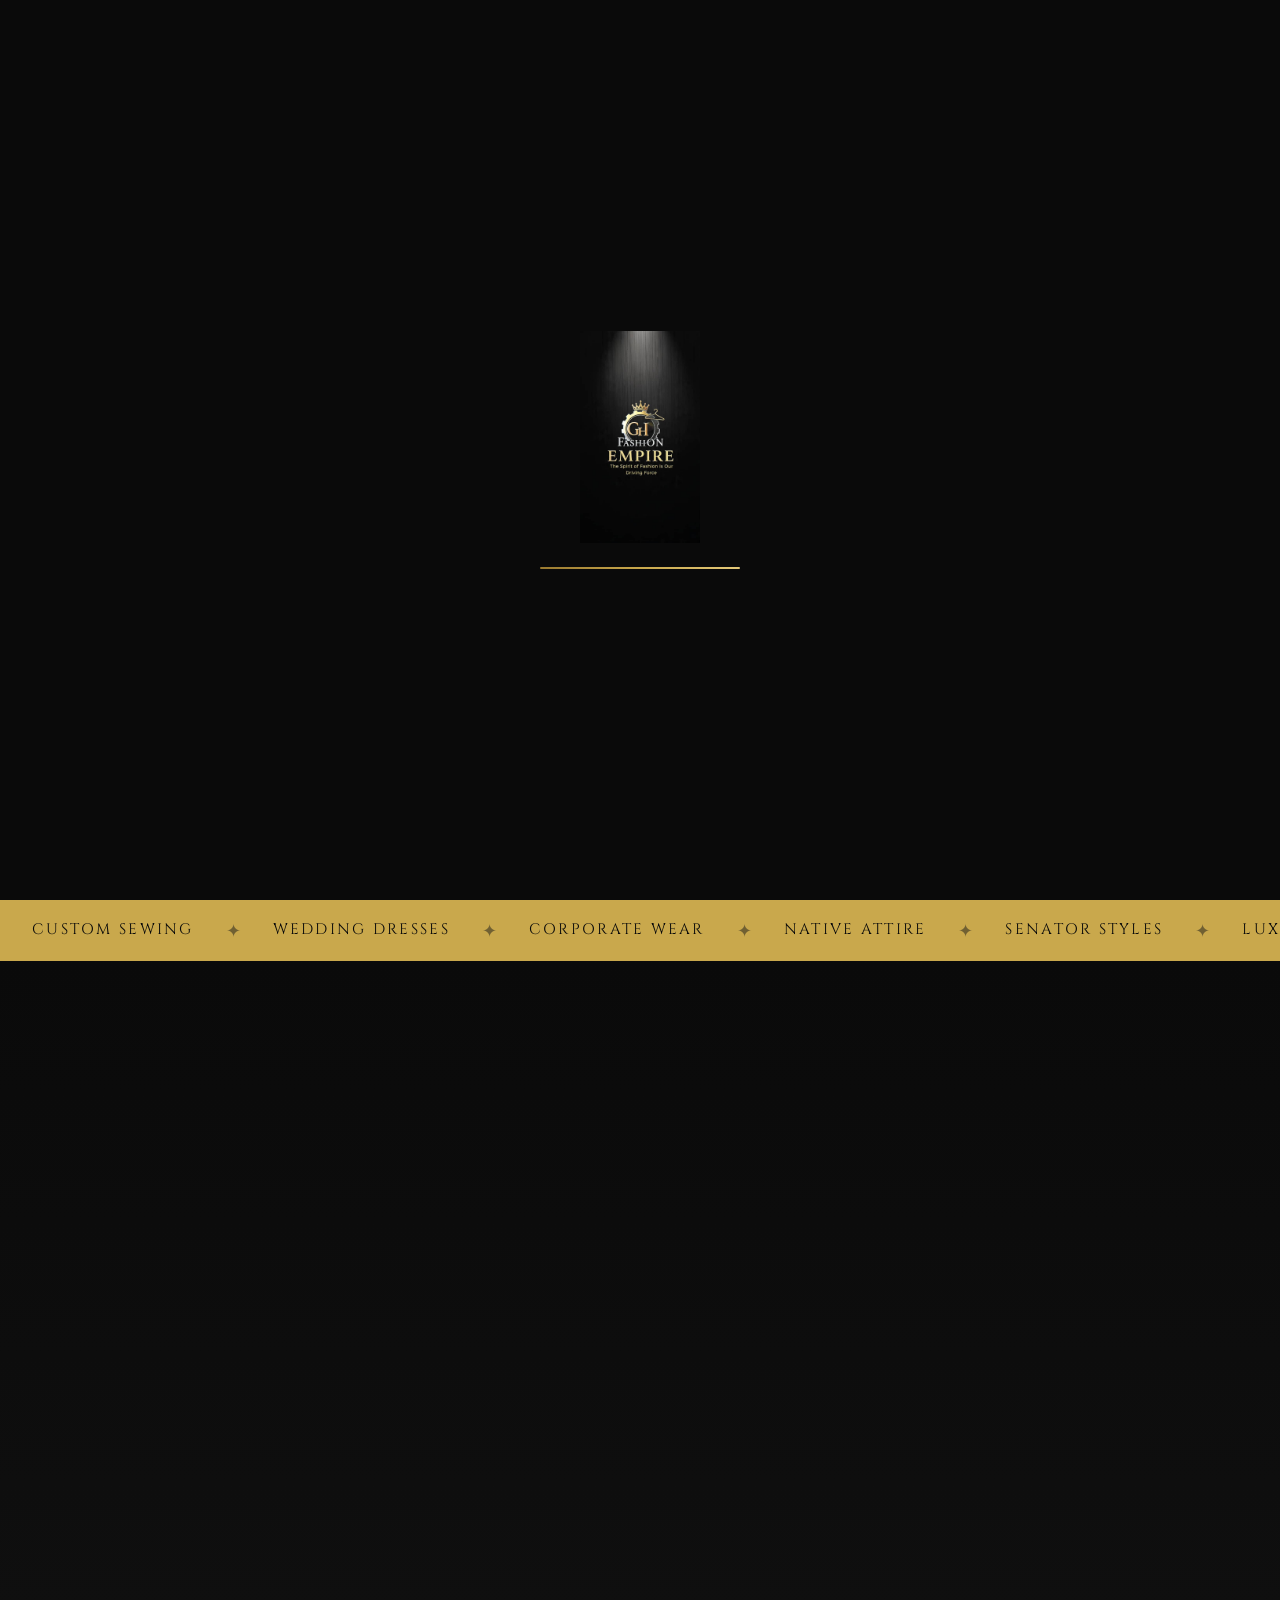
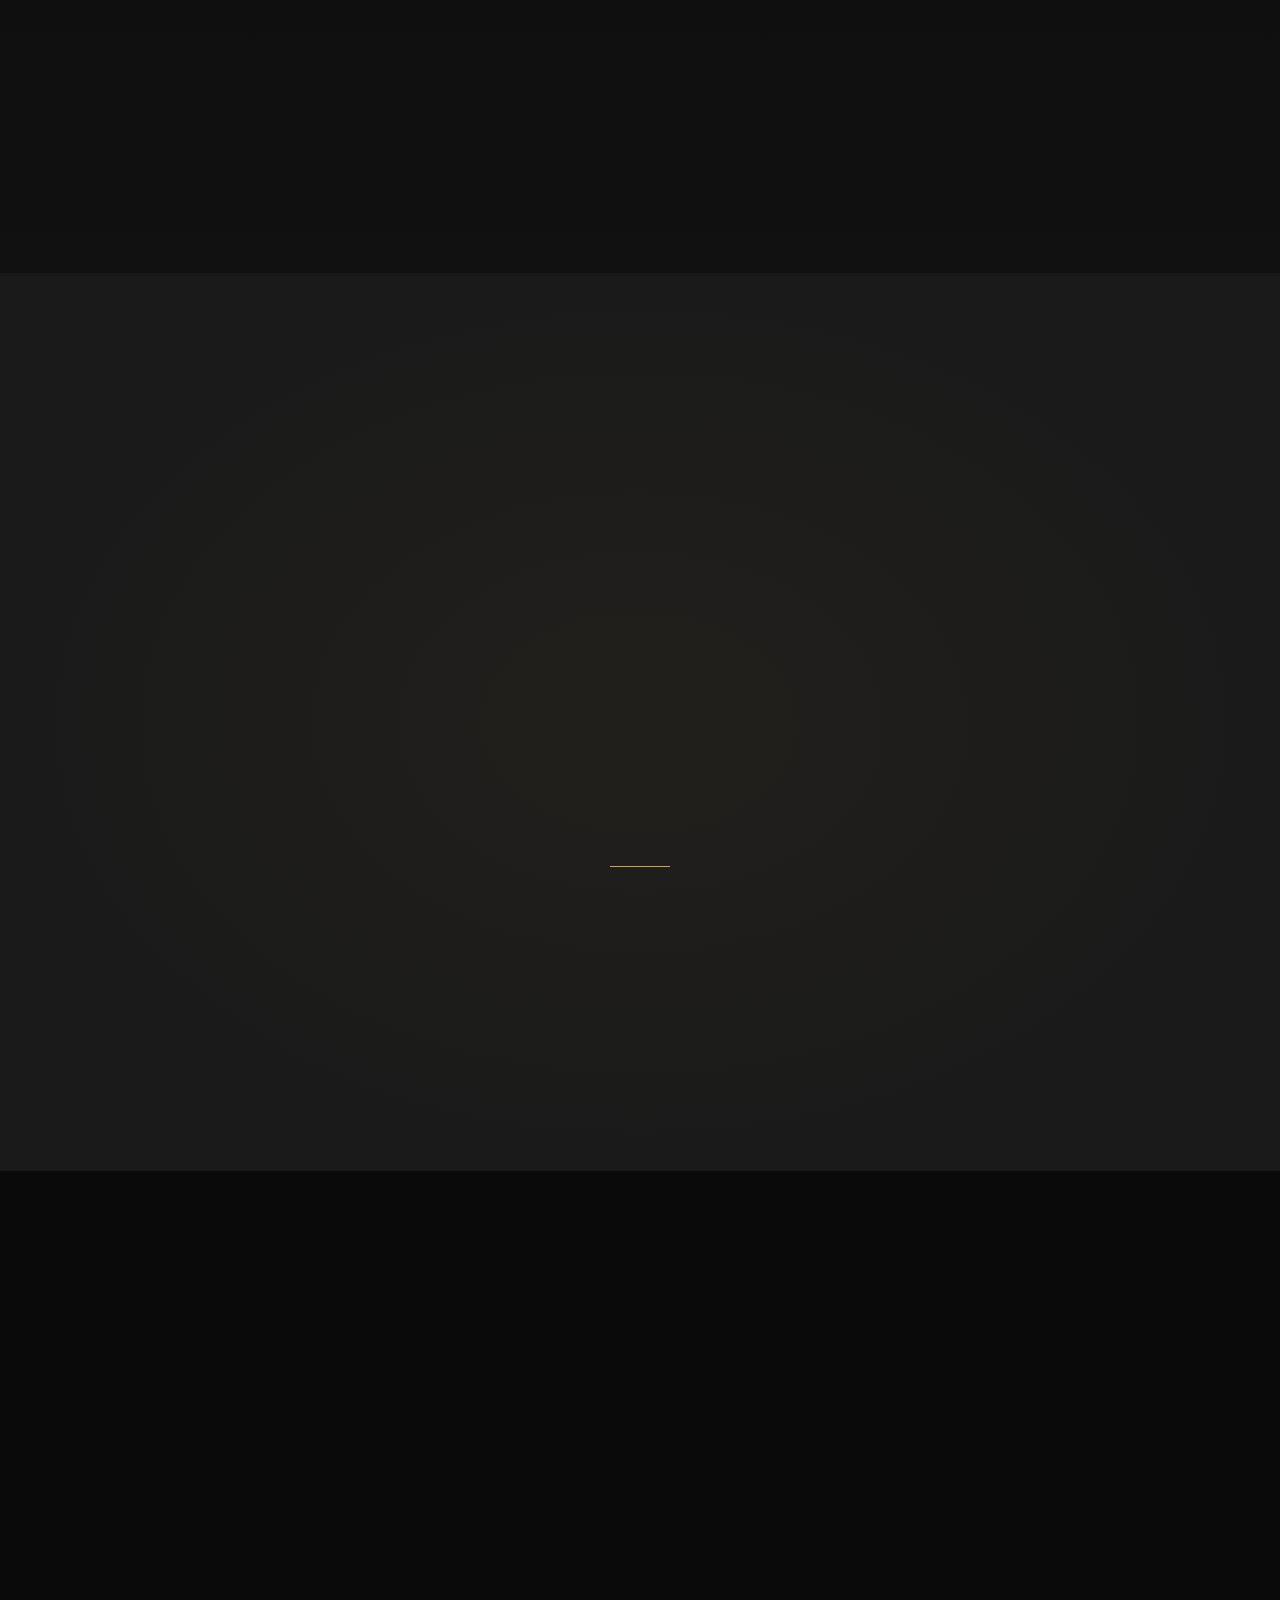
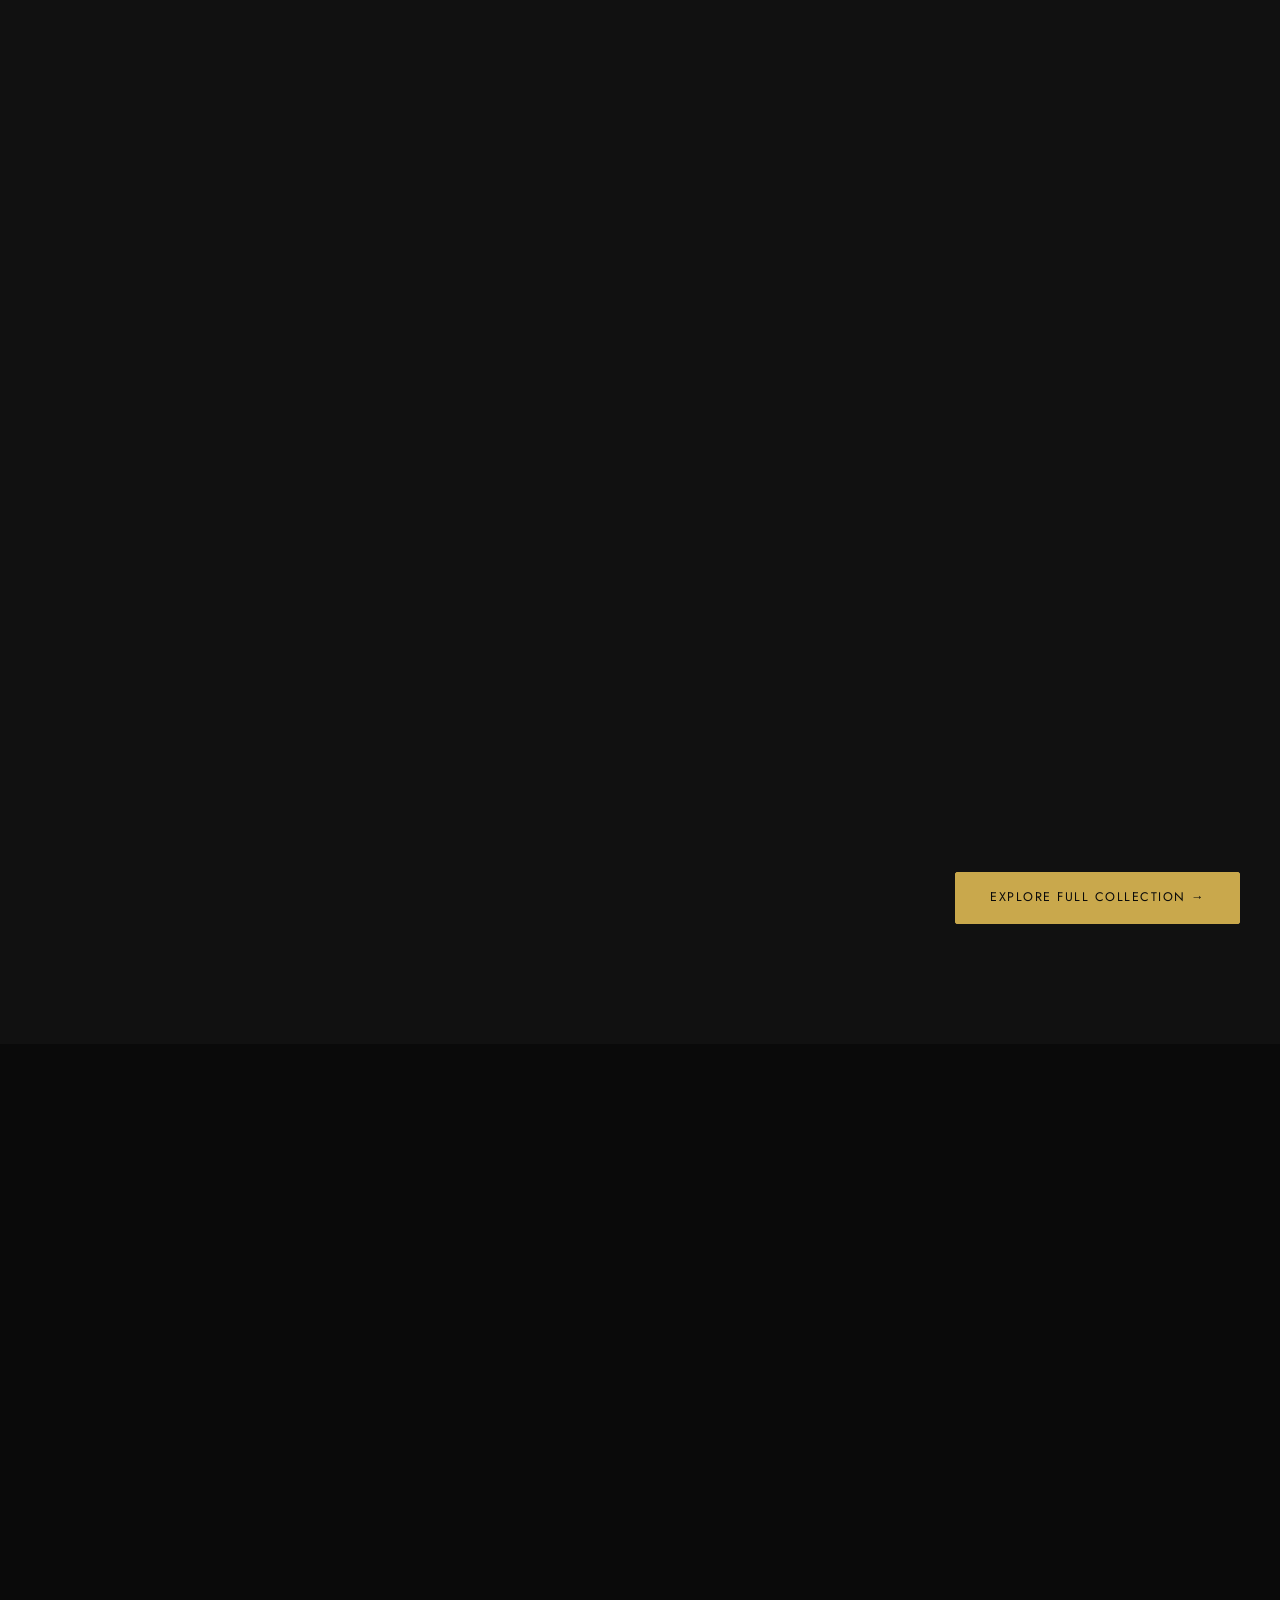
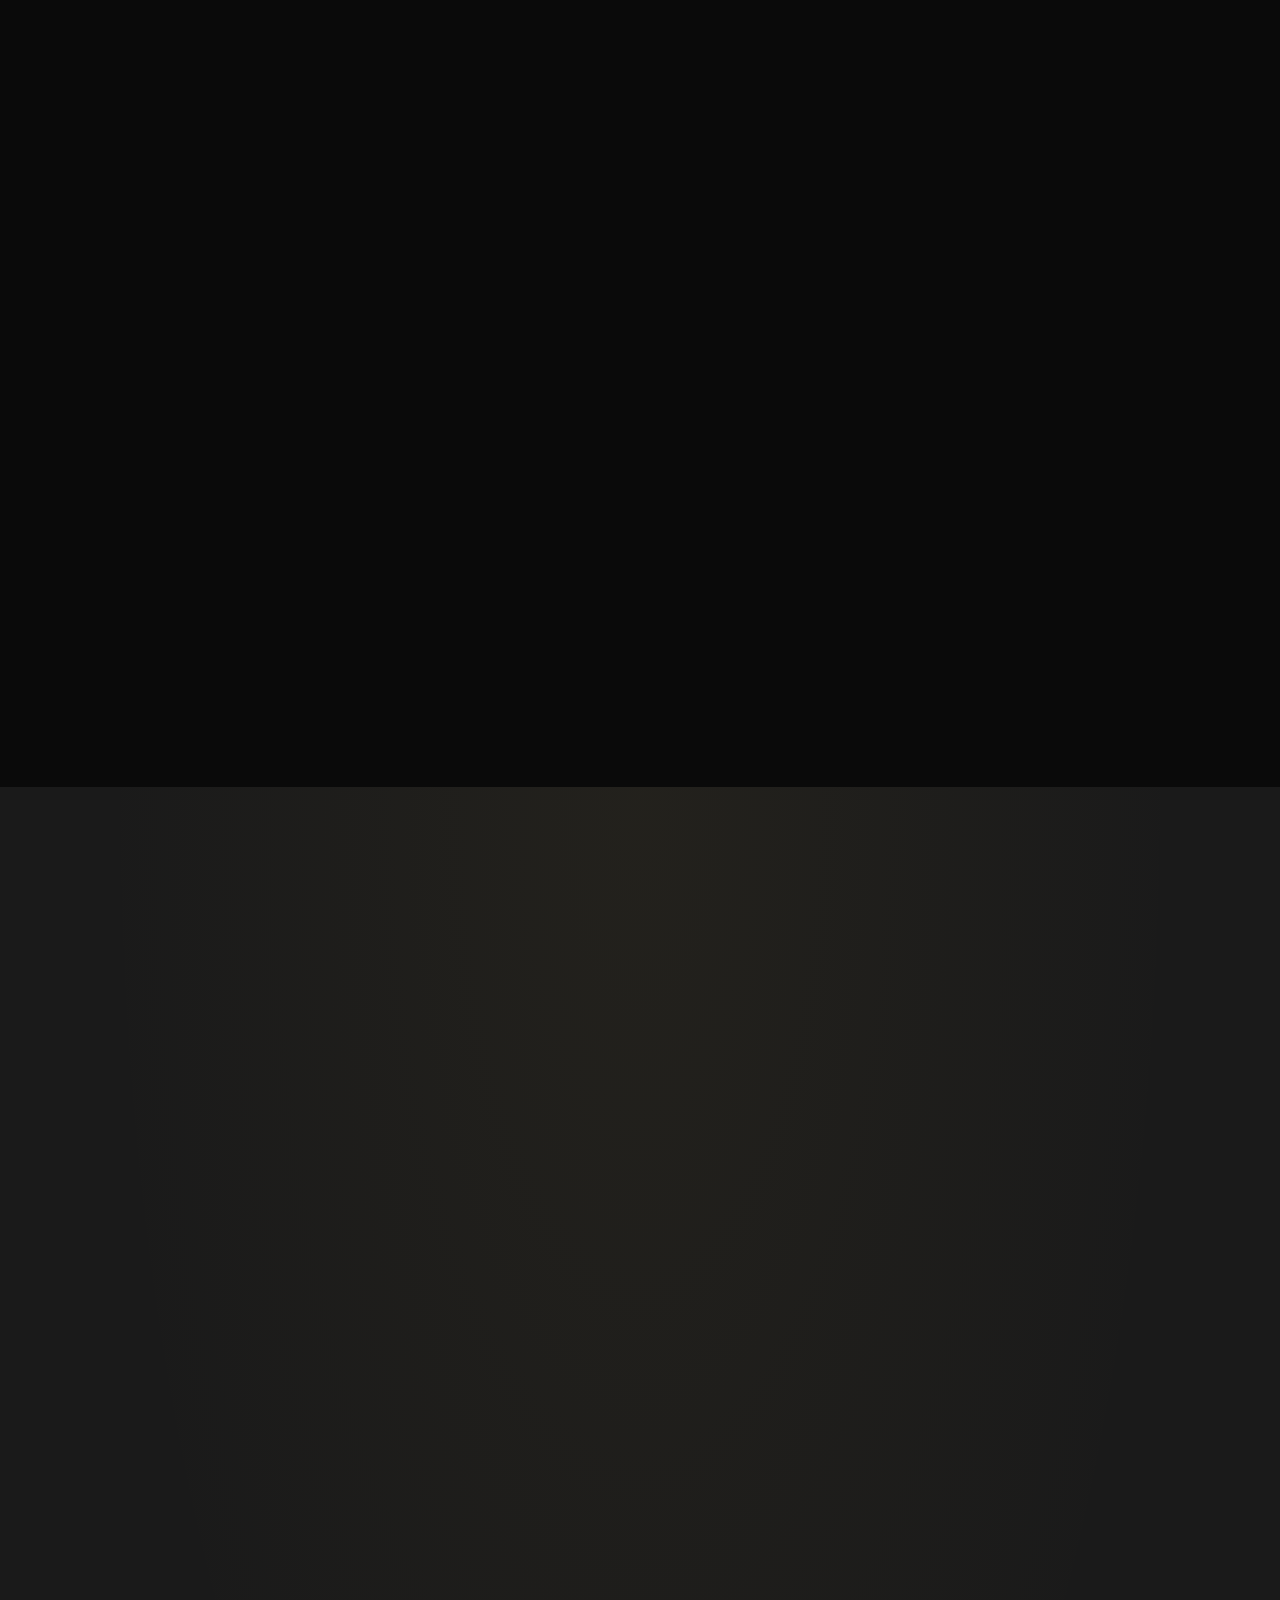
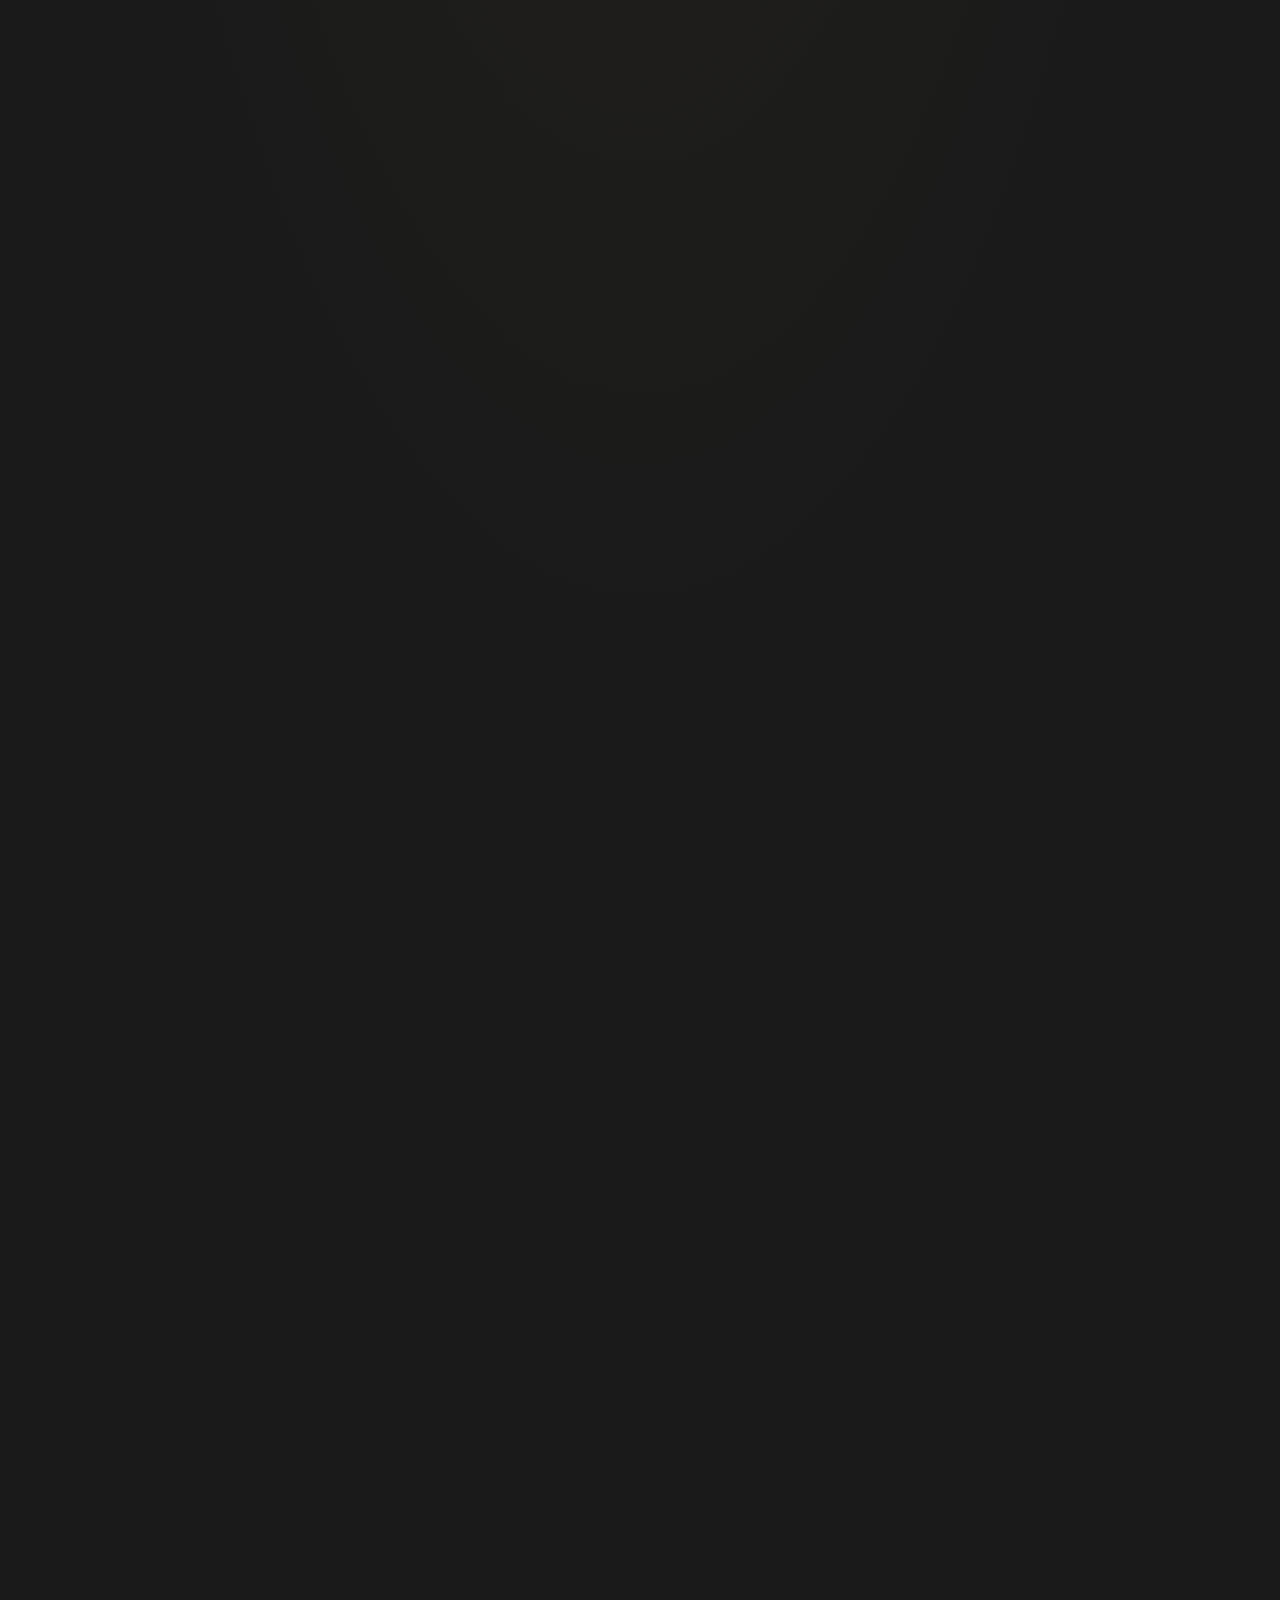
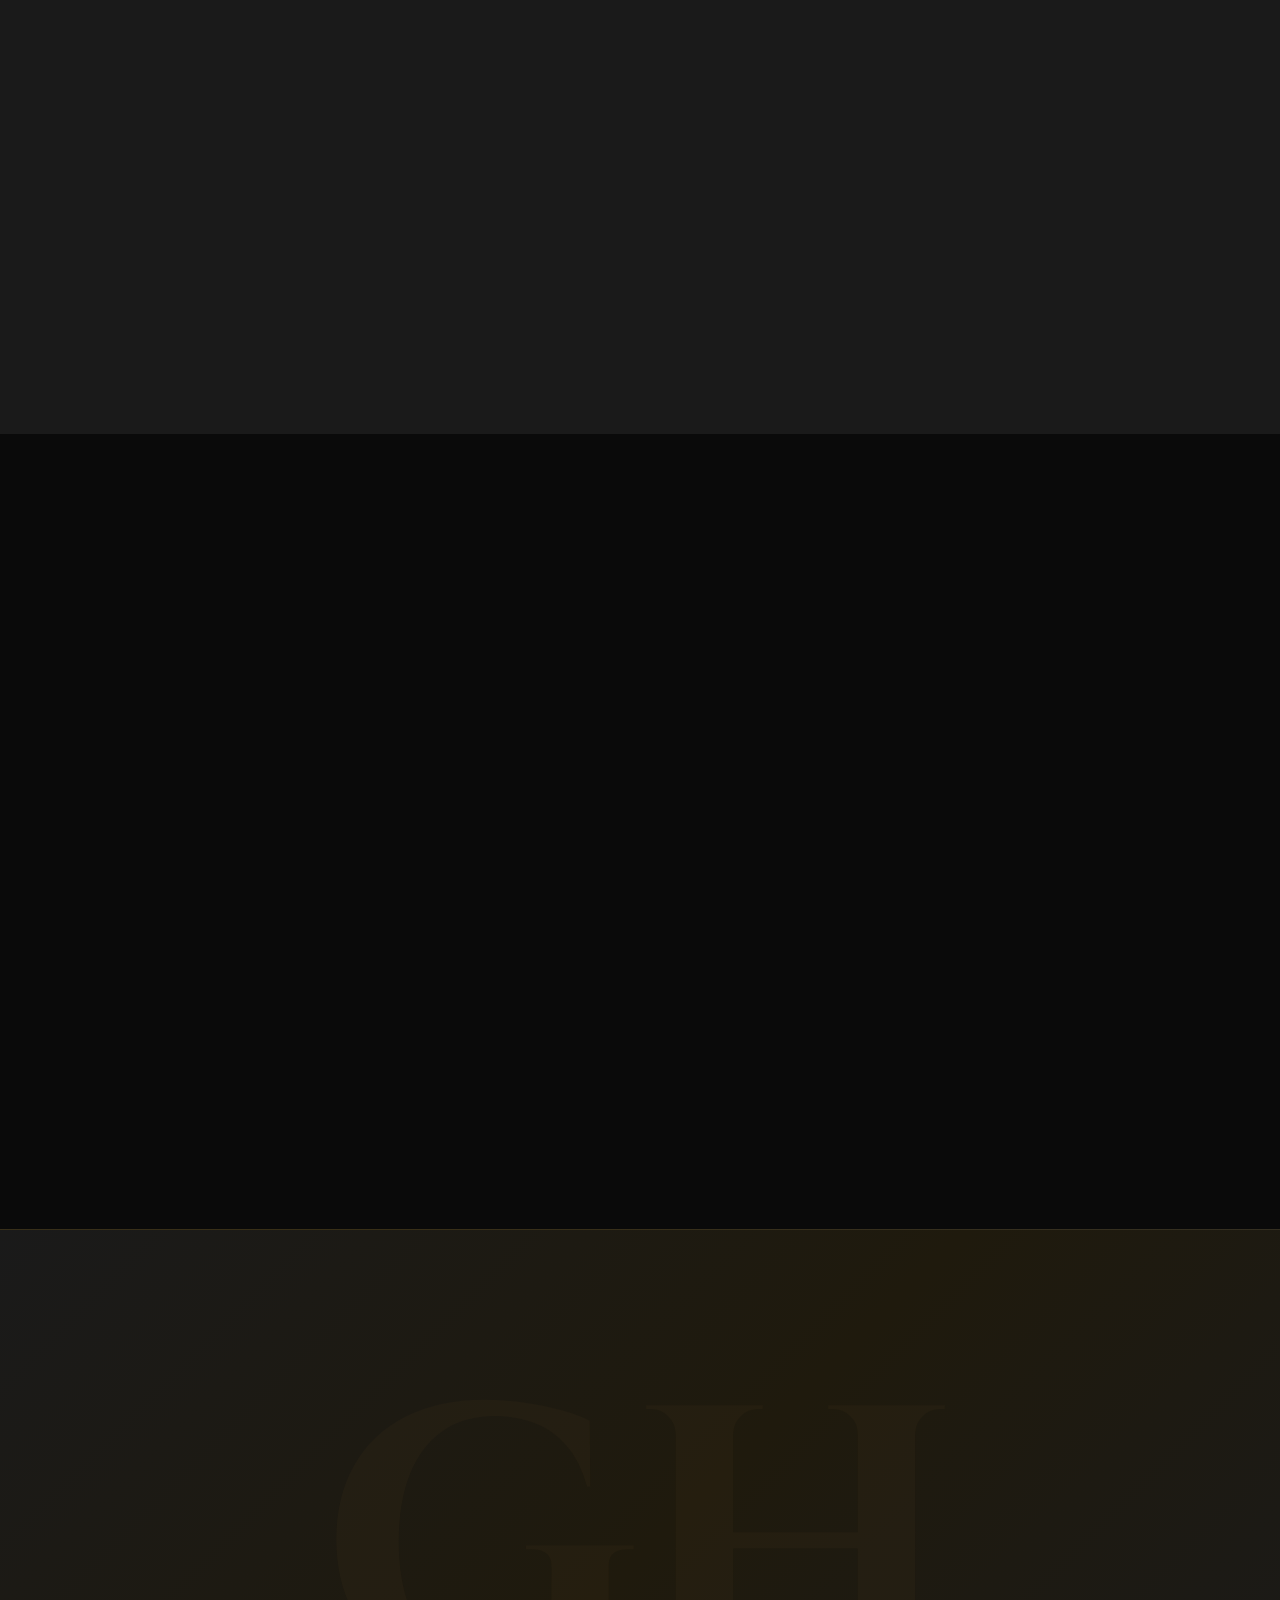
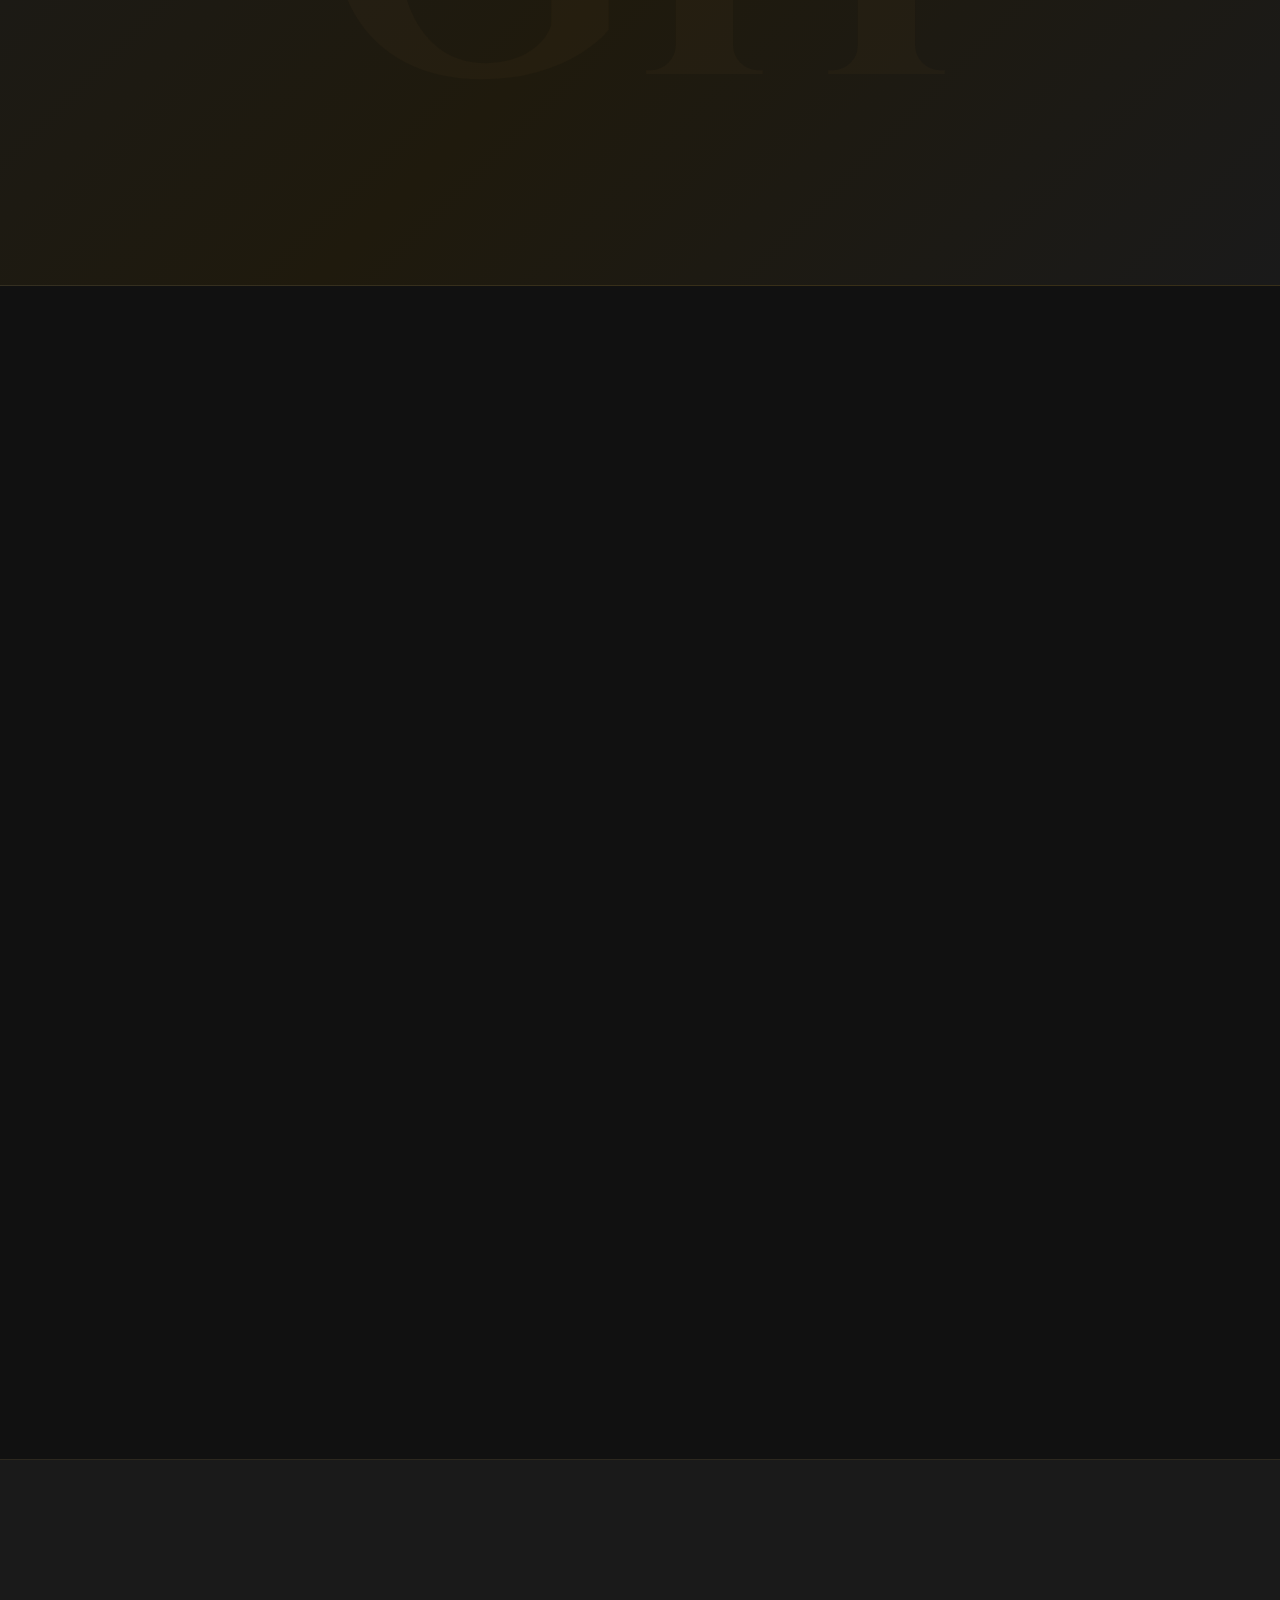
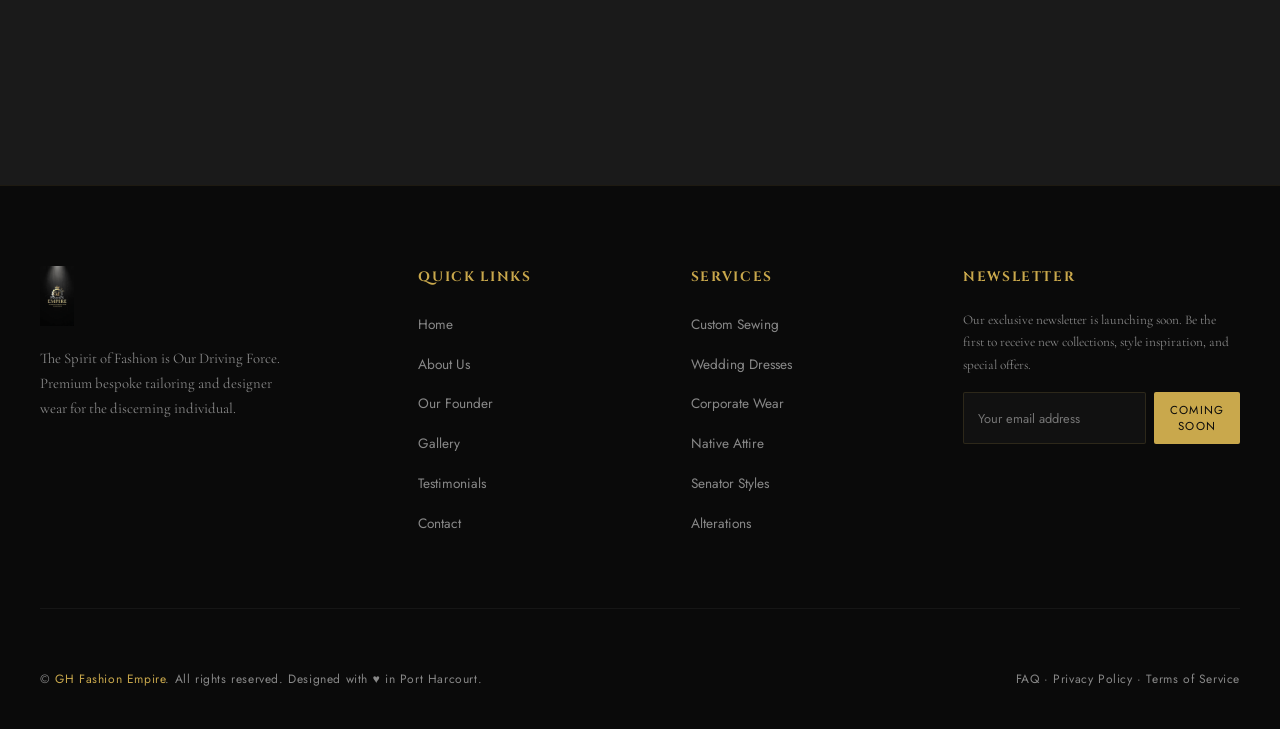
==== commit 478110f2: "Enhance training CTA styling and testimonials layout Updated training section styling with darker go" ====
--- a/index.html
+++ b/index.html
@@ -667,7 +667,7 @@
 
     <!-- Training CTA -->
     <div class="training-cta reveal">
-      <h3>Ready to Start Your Fashion Journey?</h3>
+      <h3>Ready to Start Your Fashion Journey<em class="em-line">?</em></h3>
       <p>
         Join the growing community of designers trained by GH Fashion Empire.
         Classes are held in Port Harcourt with flexible schedules to fit your life.
--- a/css/styles.css
+++ b/css/styles.css
@@ -636,7 +636,7 @@
   font-family: var(--ff-ui);
   font-size: 0.78rem;
   letter-spacing: 0.05em;
-  color: var(--gold-lt);
+  color: var(--gold);
 }
 
 /* Training Bottom CTA */
@@ -671,17 +671,7 @@
   flex-wrap: wrap;
 }
 
-/* Responsive */
-/* @media (max-width: 768px) {
-  #training {
-    padding: 80px 24px;
-  }
-  .training-cta {
-    padding: 40px 24px;
-  }
-}
-
-  */
+  .em-line {color: var(--gold); font-size: 49px;}
     /* ===== GALLERY ===== */
     #gallery {
       padding: 120px 40px;
@@ -908,7 +898,7 @@
 
     /* ===== TESTIMONIALS ===== */
     #testimonials {
-      padding: 120px 40px; background: var(--charcoal);
+      padding: 90px 40px 120px 40px; background: var(--charcoal);
     }
     .test-head { max-width: 1280px; margin: 0 auto 64px; text-align: center; }
     .test-head .section-subtitle { margin: 0 auto; }
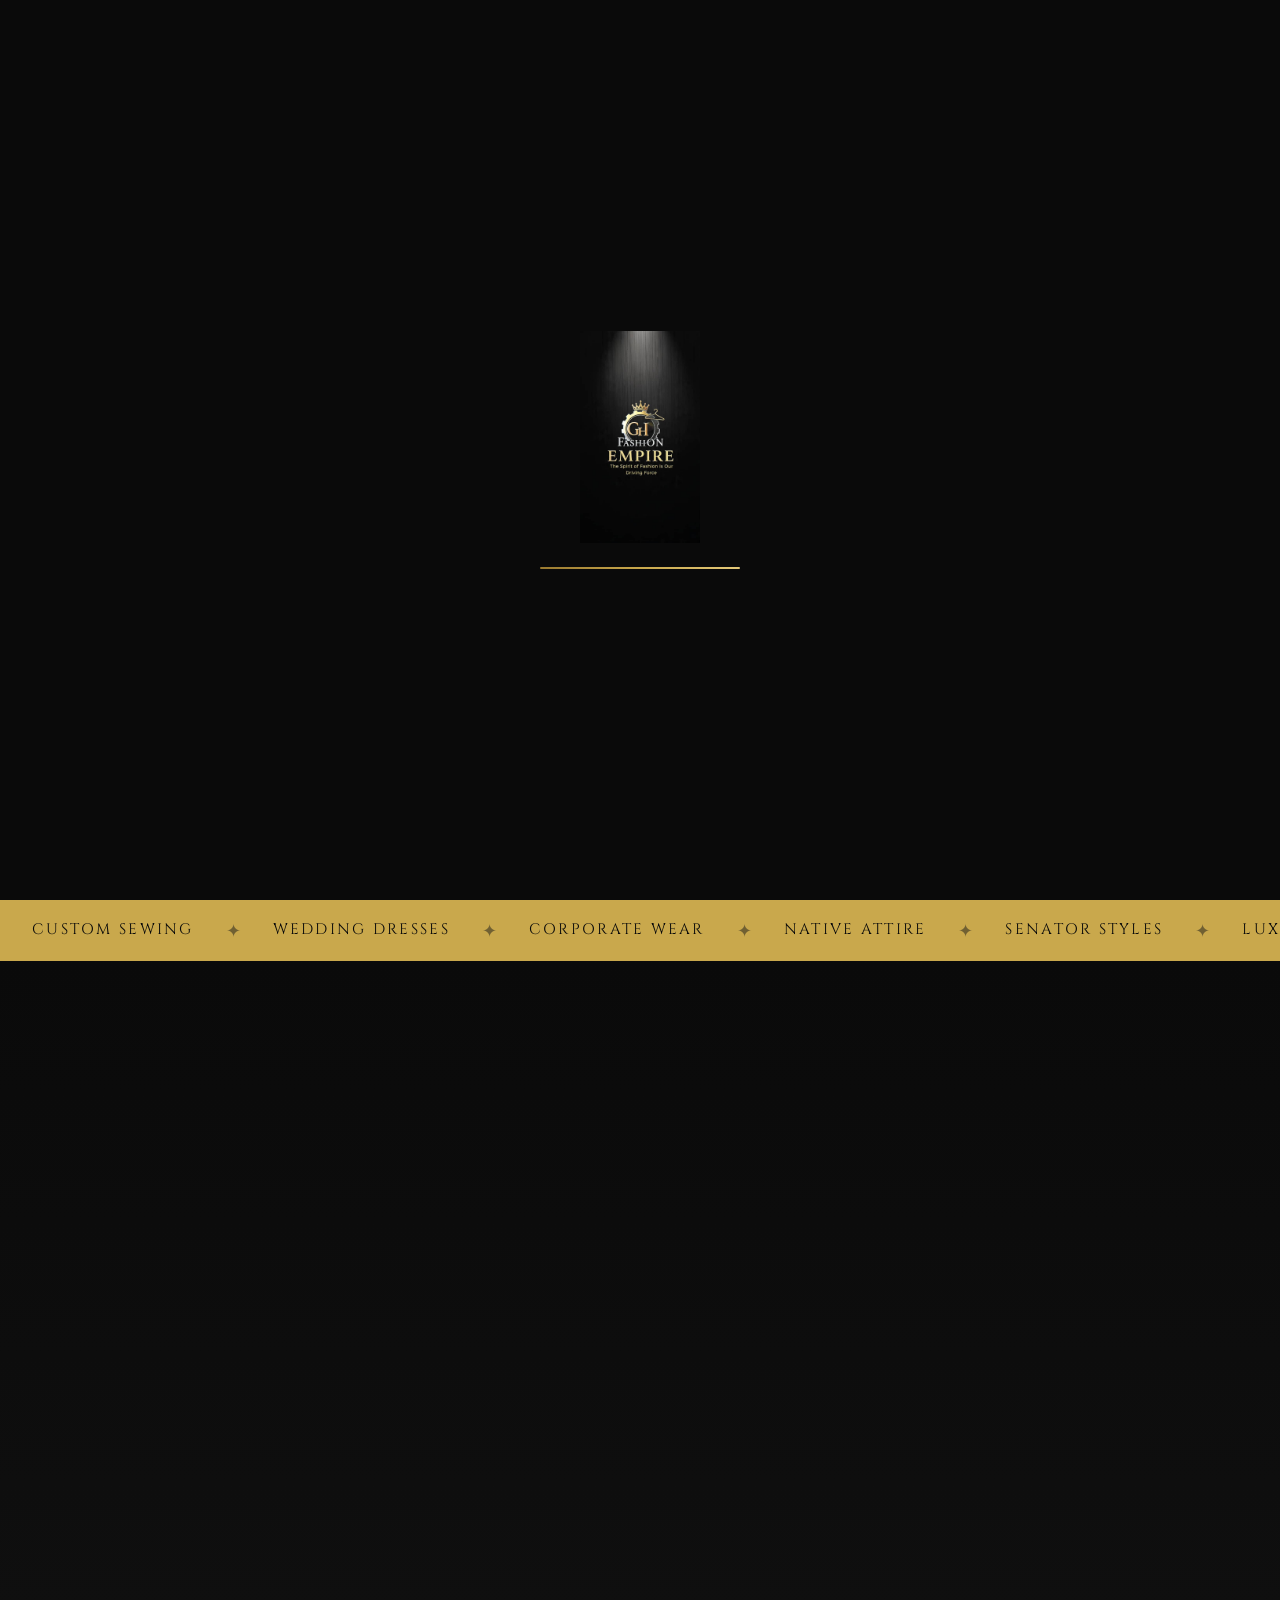
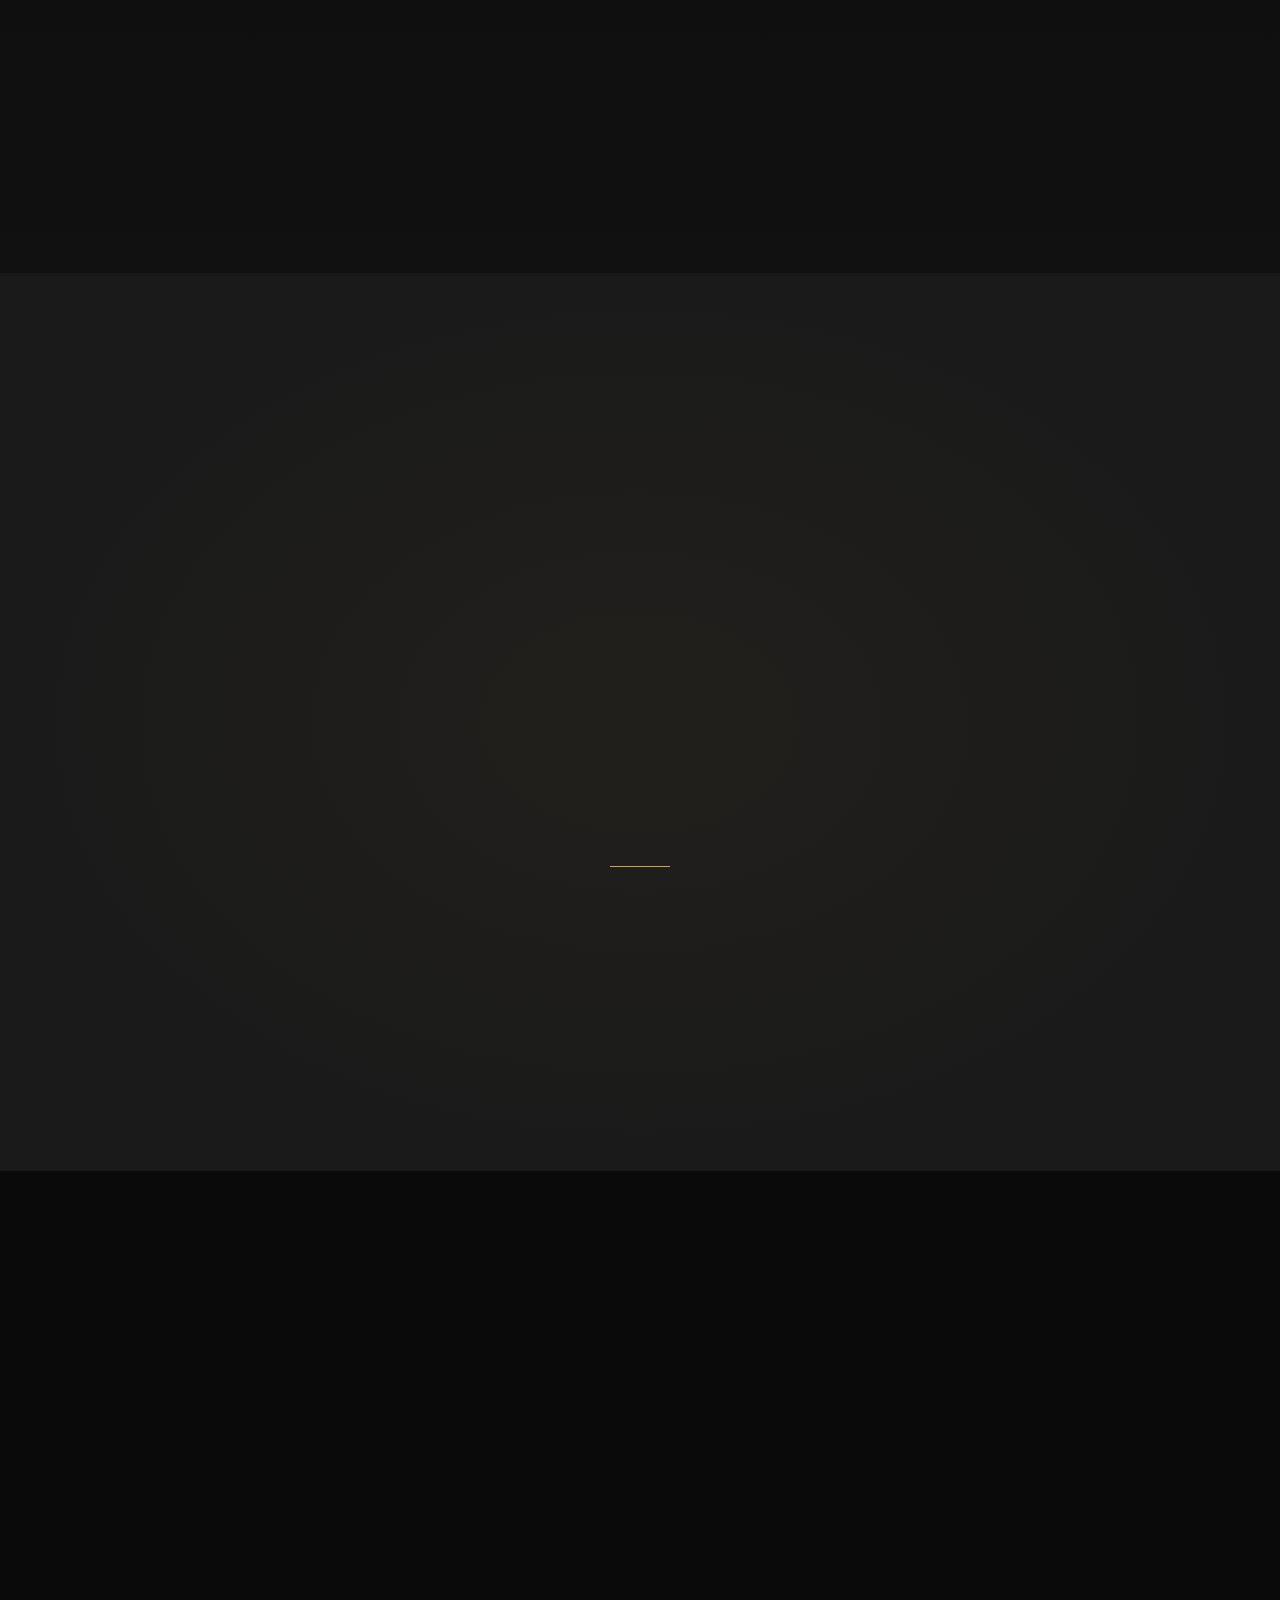
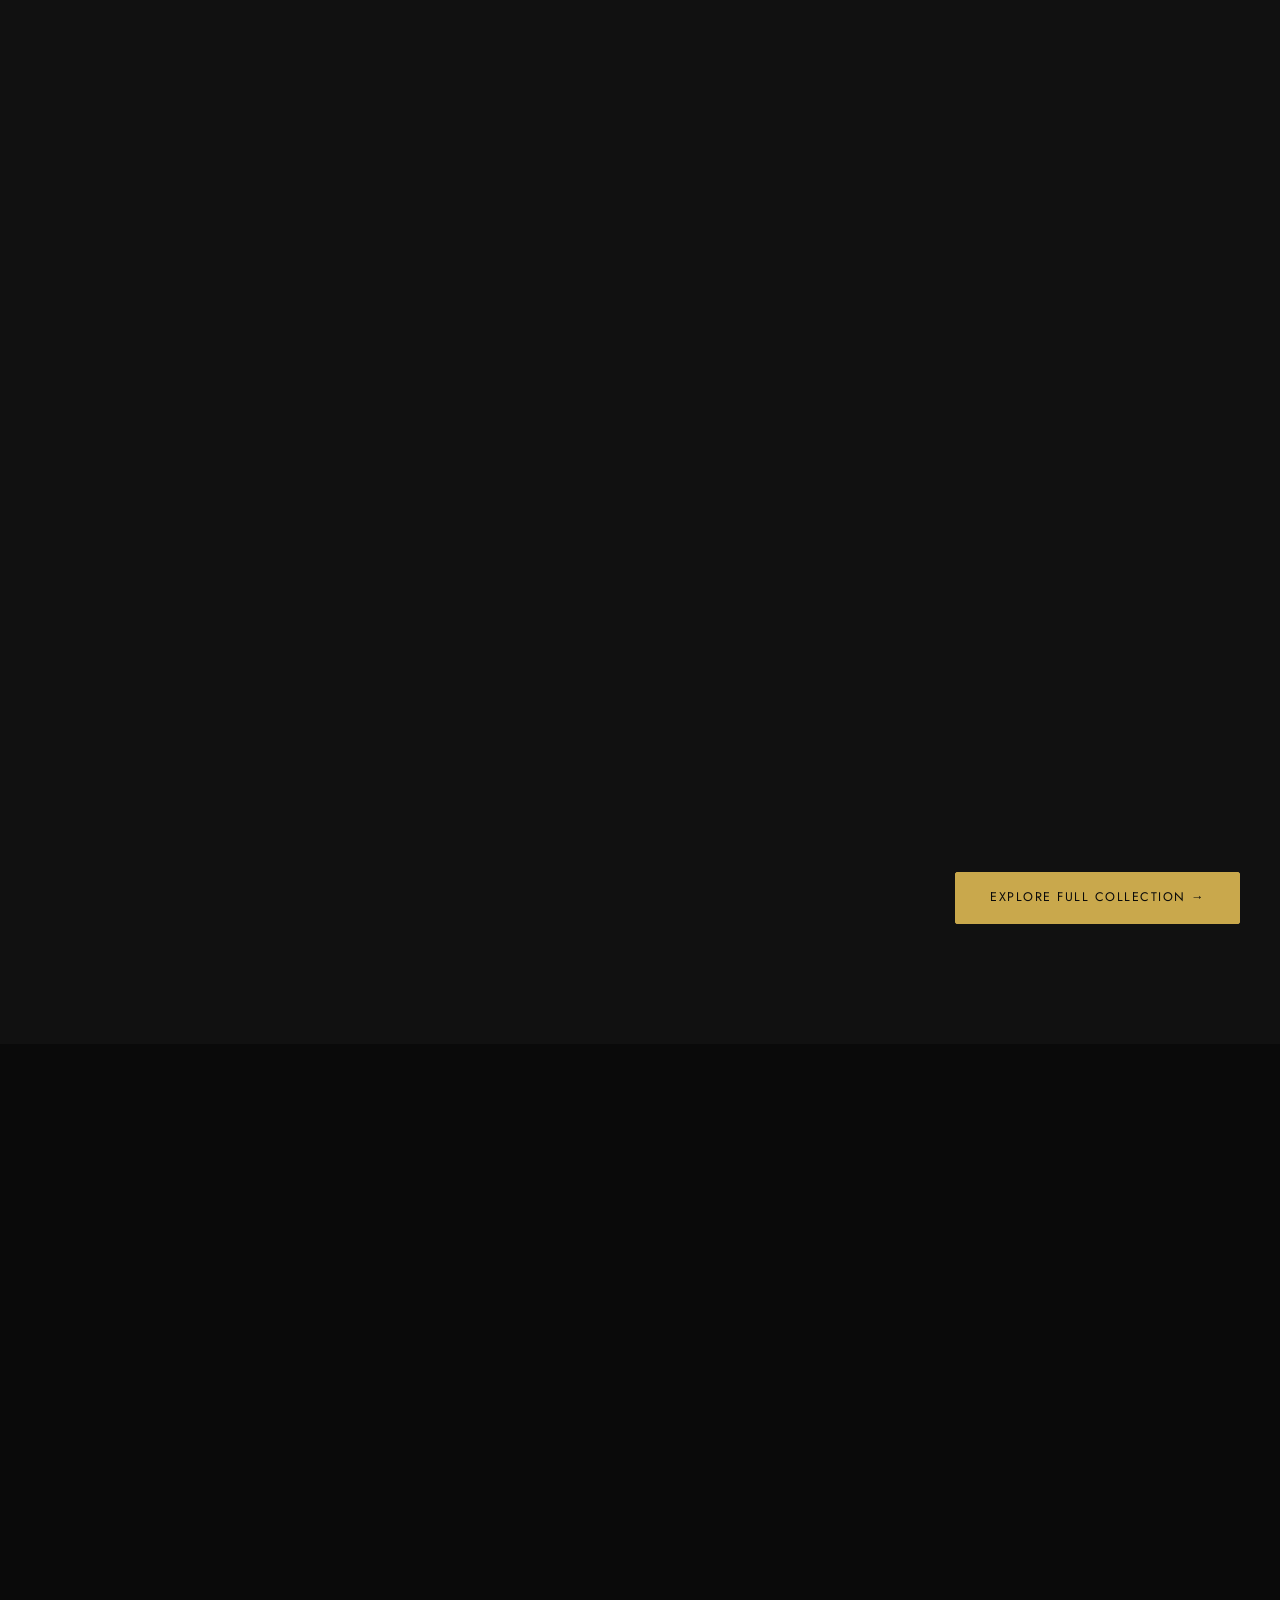
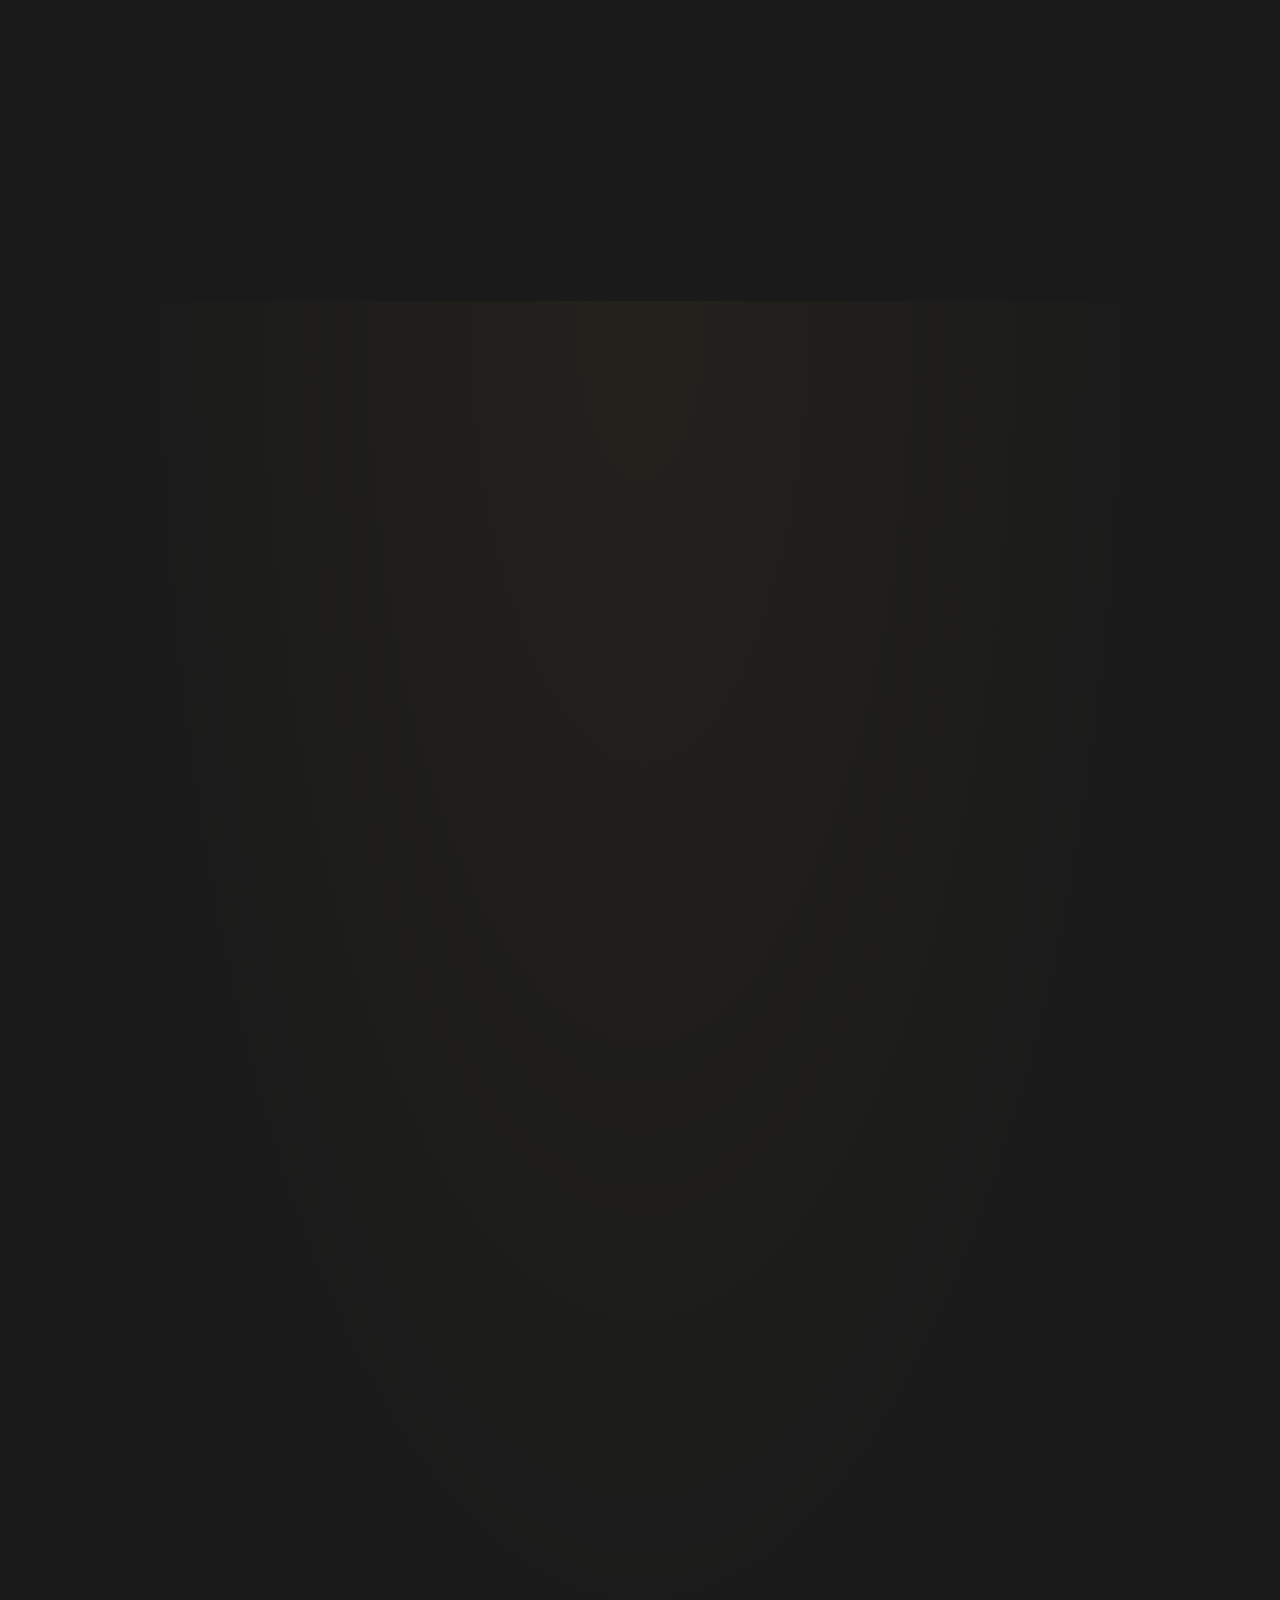
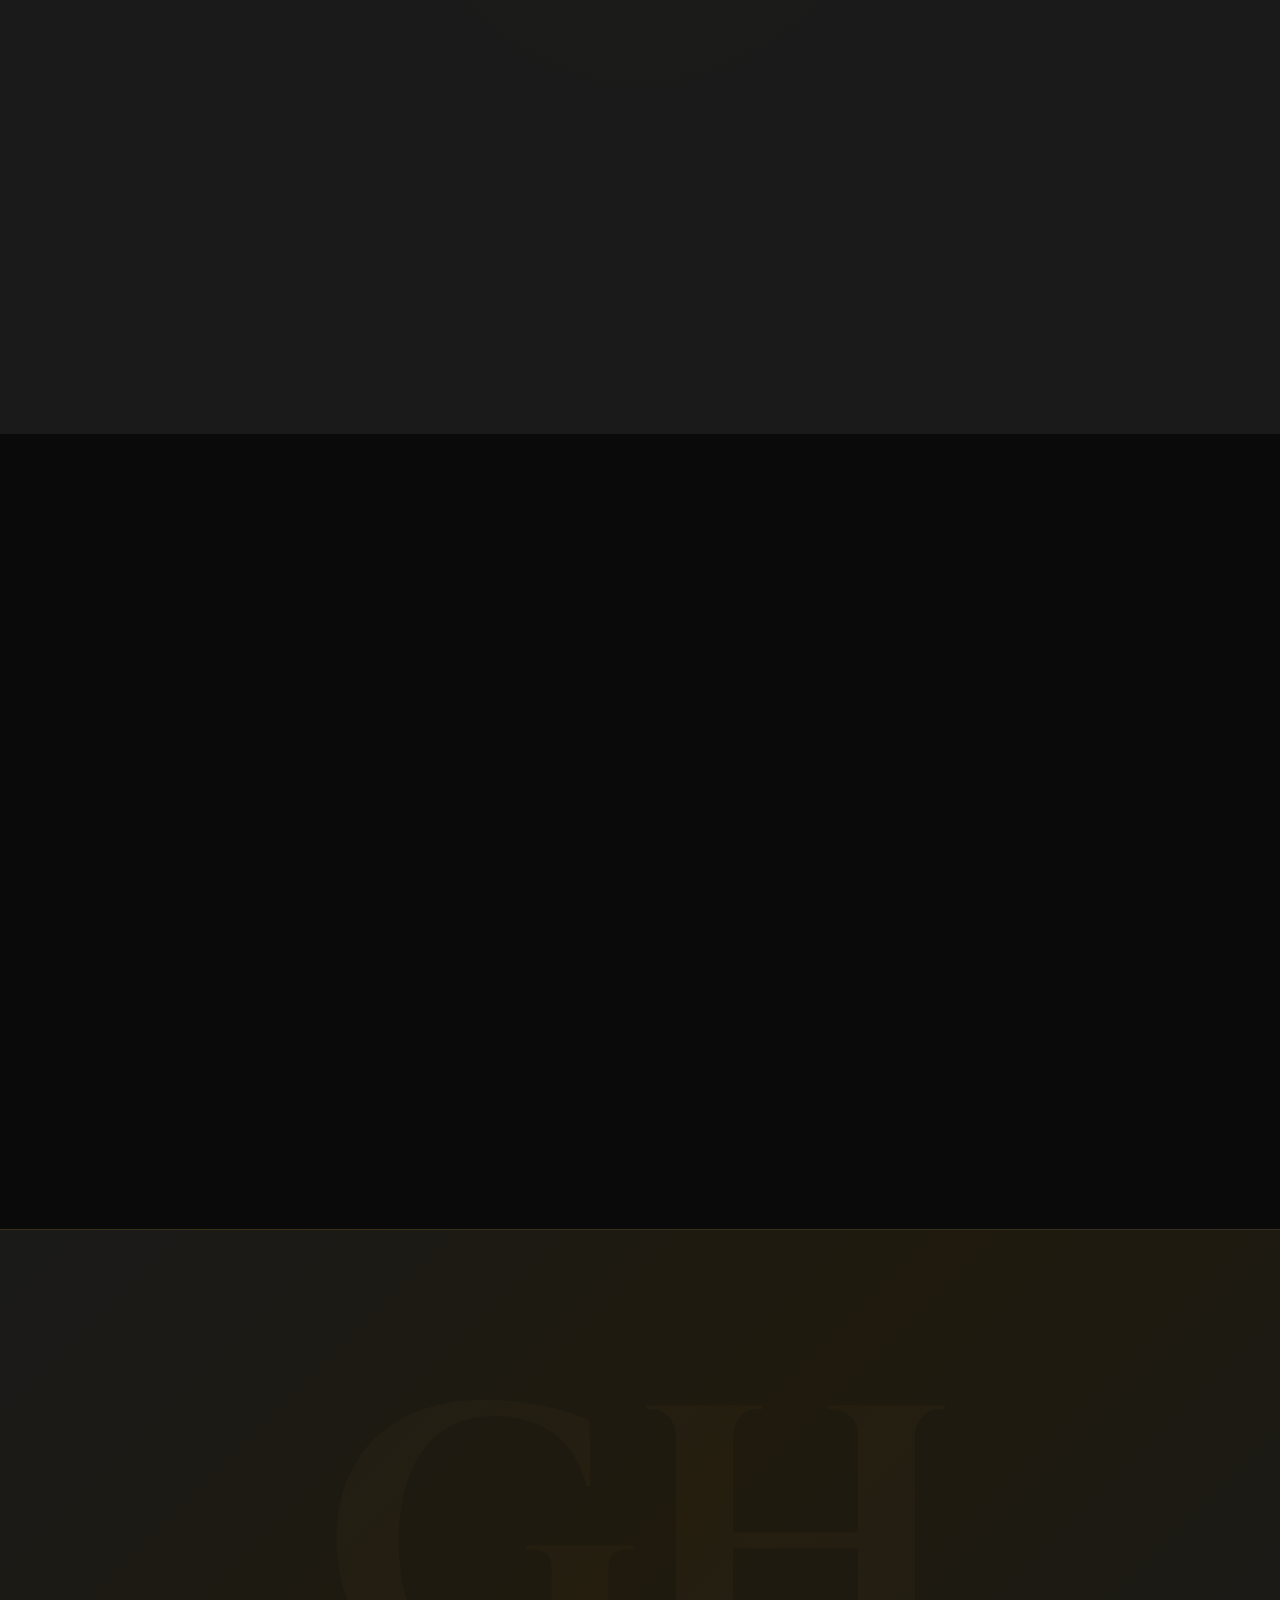
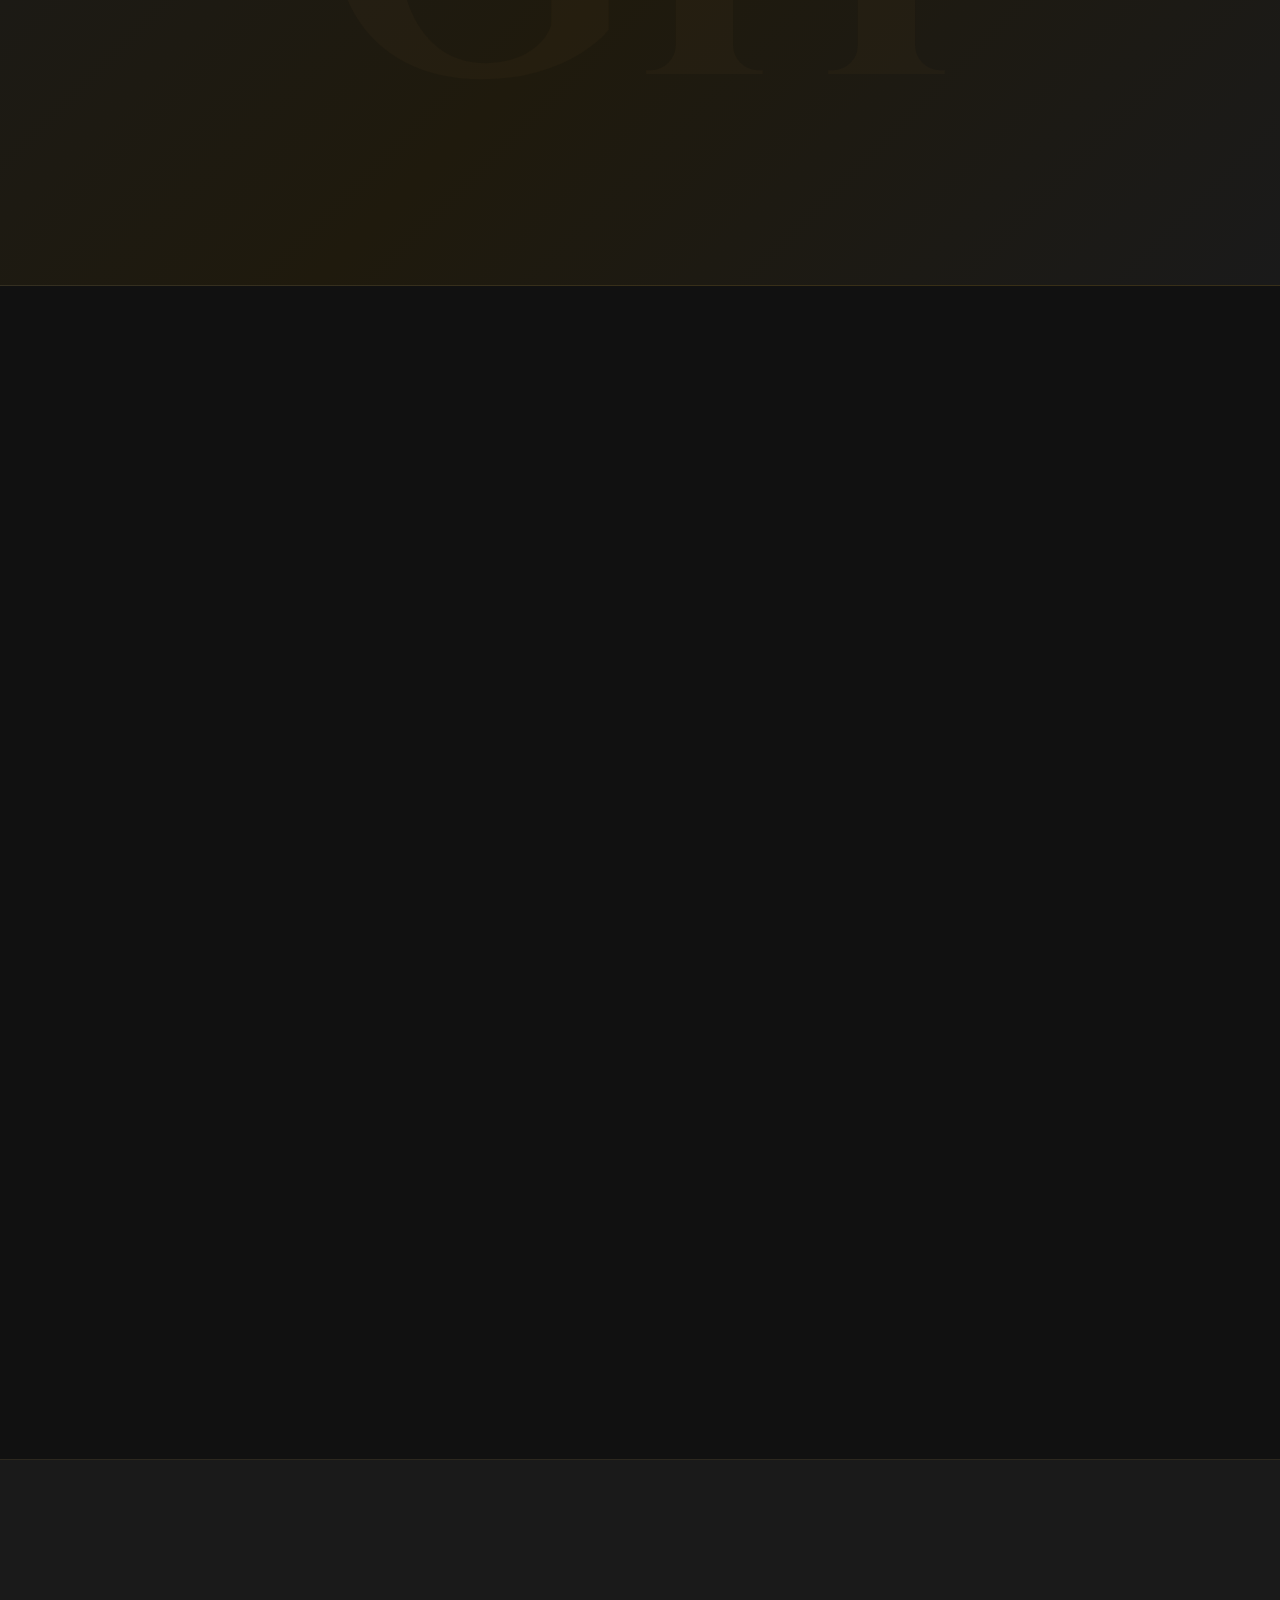
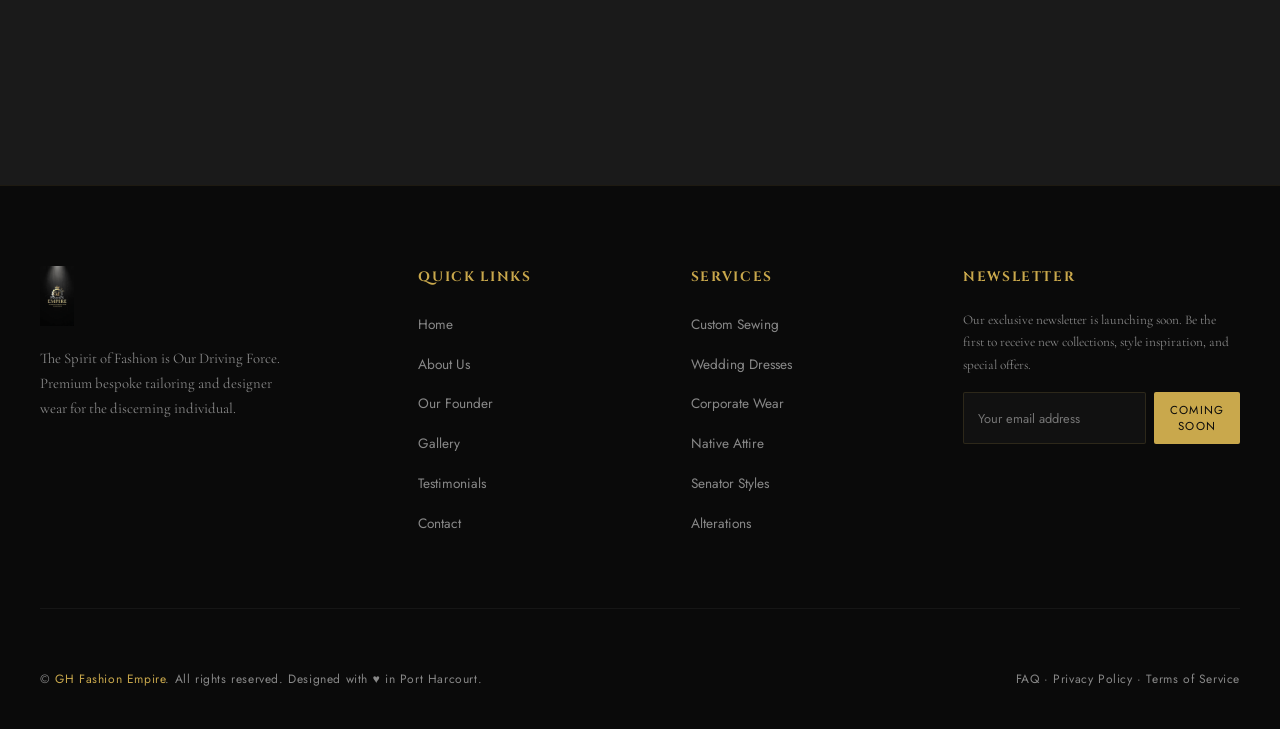
==== commit ec6290e3: "Add training registration page Create a dedicated registration page for fashion training programs wi" ====
--- a/index.html
+++ b/index.html
@@ -1,1050 +1,1049 @@
 <!DOCTYPE html>
 <html lang="en">
-<head>
-  <meta charset="UTF-8" />
-  <meta name="viewport" content="width=device-width, initial-scale=1.0" />
-  <title>GH Fashion Empire | Where Style Meets Precision</title>
-
-  <link rel="preconnect" href="https://fonts.googleapis.com" />
-  <link rel="preconnect" href="https://fonts.gstatic.com" crossorigin />
-  <link href="https://fonts.googleapis.com/css2?family=Cormorant+Garamond:ital,wght@0,300;0,400;0,600;1,300;1,400&family=Jost:wght@300;400;500;600&family=Cinzel:wght@400;600;700&display=swap" rel="stylesheet" />
-  <link rel="stylesheet" href="css/styles.css" />
-
-  <!-- Favicon -->
-  <link rel="icon" type="image/x-icon" href="assets/favicons/favicon.ico">
-  <link rel="icon" type="image/png" sizes="32x32" href="assets/favicons/favicon-32x32.png">
-  <link rel="icon" type="image/png" sizes="16x16" href="assets/favicons/favicon-16x16.png">
-  <link rel="apple-touch-icon" sizes="180x180" href="assets/favicons/apple-touch-icon.png">
-</head>
-
-<body>
-  <!-- LOADER -->
-  <div id="loader">
-    <img src="assets/GH-fashion-Logo/GH-Fahsion-logo.png.jpeg" class="loader-logo" alt="GH Fashion Empire logo" />
-    <div class="loader-bar">
-      <div class="loader-fill"></div>
+  <head>
+    <meta charset="UTF-8" />
+    <meta name="viewport" content="width=device-width, initial-scale=1.0" />
+    <title>GH Fashion Empire | Where Style Meets Precision</title>
+
+    <link rel="preconnect" href="https://fonts.googleapis.com" />
+    <link rel="preconnect" href="https://fonts.gstatic.com" crossorigin />
+    <link href="https://fonts.googleapis.com/css2?family=Cormorant+Garamond:ital,wght@0,300;0,400;0,600;1,300;1,400&family=Jost:wght@300;400;500;600&family=Cinzel:wght@400;600;700&display=swap" rel="stylesheet" />
+    <link rel="stylesheet" href="css/styles.css" />
+
+    <!-- Favicon -->
+    <link rel="icon" type="image/x-icon" href="assets/favicons/favicon.ico">
+    <link rel="icon" type="image/png" sizes="32x32" href="assets/favicons/favicon-32x32.png">
+    <link rel="icon" type="image/png" sizes="16x16" href="assets/favicons/favicon-16x16.png">
+    <link rel="apple-touch-icon" sizes="180x180" href="assets/favicons/apple-touch-icon.png">
+  </head>
+
+  <body>
+    <!-- LOADER -->
+    <div id="loader">
+      <img src="assets/GH-fashion-Logo/GH-Fahsion-logo.png.jpeg" class="loader-logo" alt="GH Fashion Empire logo" />
+      <div class="loader-bar">
+        <div class="loader-fill"></div>
+      </div>
     </div>
+
+    <!-- MOBILE MENU -->
+      <!-- <div class="mobile-menu" id="mobileMenu"> -->
+          <!-- NOT IN USE FOR THIS SITE -->
+          <!-- <button class="close-menu" type="button" onclick="closeMobileMenu()" aria-label="Close menu">&times;</button> -->
+          <!-- <span class="close-menu" onclick="closeMobileMenu()">&#x2715;</span>
+          <a href="#hero" onclick="closeMobileMenu()">Home</a>
+          <a href="#about" onclick="closeMobileMenu()">About</a>
+          <a href="#services" onclick="closeMobileMenu()">Services</a>
+          <a href="#gallery" onclick="closeMobileMenu()">Gallery</a>
+          <a href="#testimonials" onclick="closeMobileMenu()">Testimonials</a>
+          <a href="#contact" onclick="closeMobileMenu()">Contact</a>
+      </div> -->
+
+
+      <!-- MOBILE MENU -->
+      <div class="mobile-menu-wrap" id="mobileMenu">
+          <a href="#navbar" class="menu-overlay" aria-label="Close menu"></a>
+
+          <div class="mobile-menu">
+              <a href="#navbar" class="close-menu" aria-label="Close menu">&times;</a>
+
+              <a href="index.html#hero">Home</a>
+              <a href="index.html#about">About</a>
+              <a href="index.html#services">Services</a>
+              <a href="index.html#gallery">Gallery</a>
+              <a href="index.html#testimonials">Testimonials</a>
+              <a href="index.html#training">Training</a>
+              <a href="index.html#contact">Contact</a>
+          </div>
+      </div>
+
+    <!-- NAV -->
+      <nav id="navbar">
+          <div class="nav-logo">
+              <img src="assets/GH-fashion-Logo/GH-Fahsion-logo.png.jpeg" alt="GH Fashion Empire logo" />
+              <span>GH Fashion<br />Empire</span>
+          </div>
+
+          <ul class="nav-links">
+              <li><a href="index.html#hero">Home</a></li>
+              <li><a href="index.html#about">About</a></li>
+              <li><a href="index.html#services">Services</a></li>
+              <li><a href="index.html#gallery">Gallery</a></li>
+              <li><a href="index.html#testimonials">Testimonials</a></li>
+              <li><a href="index.html#training">Training</a></li>
+              <li><a href="index.html#contact">Contact</a></li>
+          </ul>
+
+          <a href="#contact" class="nav-cta">Book Now</a>
+
+          <!-- NOT IN USE FOR THIS SITE -->
+          <!-- <button class="hamburger" type="button" onclick="openMobileMenu()" aria-label="Open menu">
+          <span></span>
+          <span></span>
+          <span></span>
+          </button> -->
+          <!-- <div class="hamburger" onclick="openMobileMenu()">
+              <span></span><span></span><span></span>
+          </div> -->
+
+          <a href="#mobileMenu" class="hamburger" aria-label="Open menu">
+              <span></span>
+              <span></span>
+              <span></span>
+          </a>
+          
+      </nav>
+
+      <!-- HERO -->
+      <section id="hero">
+          <div class="hero-bg"></div>
+          <div class="hero-deco"></div>
+
+          <div class="hero-grid">
+          <div class="hero-content">
+              <div class="hero-eyebrow reveal">Premium Fashion Atelier &middot; Port Harcourt</div>
+
+              <h1 class="hero-title reveal reveal-delay-1">
+              Where Style<br />
+              <span class="italic-line">Meets Precision</span>
+              </h1>
+
+              <p class="hero-subtitle reveal reveal-delay-2">
+              Bespoke tailoring and high-class designer wear for the discerning individual. Every stitch tells a story of craftsmanship, elegance, and personal expression.
+              </p>
+
+              <div class="hero-buttons reveal reveal-delay-3">
+              <a href="#contact" class="btn btn-gold">Book Consultation</a>
+              <a href="#gallery" class="btn btn-outline">View Collection</a>
+              </div>
+
+              <div class="hero-stats reveal reveal-delay-4">
+              <div>
+                  <div class="stat-num">10+</div>
+                  <div class="stat-label">Years of Excellence</div>
+              </div>
+              <div>
+                  <div class="stat-num">500+</div>
+                  <div class="stat-label">Happy Clients</div>
+              </div>
+              <div>
+                  <div class="stat-num">100%</div>
+                  <div class="stat-label">Custom Crafted</div>
+              </div>
+              </div>
+          </div>
+
+          <div class="hero-image-wrap reveal reveal-delay-2">
+              <img
+                  class="hero-img"
+                  src="assets/GH-fashion-Clients-Photos/Satify-Client-Men.jpeg"
+                  alt="Elegant GH Fashion Empire bespoke fashion design"/>
+              <div class="hero-img-badge">✦Premium Bespoke<br />Atelier</div>
+          </div>
+          </div>
+
+          <div class="hero-scroll">Scroll</div>
+    </section>
+
+    <!-- MARQUEE -->
+    <div class="marquee-strip">
+      <div class="marquee-inner">
+        <span class="marquee-item">Custom Sewing</span><span class="marquee-dot">✦</span>
+        <span class="marquee-item">Wedding Dresses</span><span class="marquee-dot">✦</span>
+        <span class="marquee-item">Corporate Wear</span><span class="marquee-dot">✦</span>
+        <span class="marquee-item">Native Attire</span><span class="marquee-dot">✦</span>
+        <span class="marquee-item">Senator Styles</span><span class="marquee-dot">✦</span>
+        <span class="marquee-item">Luxury Suits</span><span class="marquee-dot">✦</span>
+        <span class="marquee-item">Fashion Consultation</span><span class="marquee-dot">✦</span>
+        <span class="marquee-item">Ready-to-Wear</span><span class="marquee-dot">✦</span>
+
+        <span class="marquee-item">Custom Sewing</span><span class="marquee-dot">✦</span>
+        <span class="marquee-item">Wedding Dresses</span><span class="marquee-dot">✦</span>
+        <span class="marquee-item">Corporate Wear</span><span class="marquee-dot">✦</span>
+        <span class="marquee-item">Native Attire</span><span class="marquee-dot">✦</span>
+        <span class="marquee-item">Senator Styles</span><span class="marquee-dot">✦</span>
+        <span class="marquee-item">Luxury Suits</span><span class="marquee-dot">✦</span>
+        <span class="marquee-item">Fashion Consultation</span><span class="marquee-dot">✦</span>
+        <span class="marquee-item">Ready-to-Wear</span><span class="marquee-dot">✦</span>
+      </div>
+    </div>
+
+    <!-- ABOUT -->
+    <section id="about">
+      <div class="about-grid">
+        <div class="about-img-wrap reveal">
+          <img
+            class="about-img"
+            src="assets/GH-fashion-Clients-Photos/GH-Fashion-Shop 1.png"
+            alt="GH Fashion Empire tailoring studio"
+          />
+          <div class="about-img-accent"></div>
+          <div class="about-img-badge2">
+            <div class="num">10+</div>
+            <div class="lbl">Years of Craft</div>
+          </div>
+        </div>
+
+        <div class="about-content reveal reveal-delay-1">
+          <div class="section-label">Our Story</div>
+          <h2 class="section-title">Crafting Excellence,<br />One Stitch at a Time</h2>
+          <div class="gold-line"></div>
+
+          <p class="section-subtitle">
+            GH Fashion Empire was born from a deep passion for fashion and a relentless commitment to quality. Based in Port Harcourt, Nigeria, we blend traditional artistry with contemporary design to create garments that transcend trends and endure through time.
+          </p>
+
+          <p style="color: var(--gray); font-size: 0.95rem; line-height: 1.8; margin-top: 20px;">
+            From the first consultation to the final fitting, every piece we create is a personal statement, tailored to your unique shape, personality, and occasion. We dress men and women who refuse to compromise on excellence.
+          </p>
+
+          <div class="about-mvv">
+            <div class="mvv-card">
+              <h4>Our Mission</h4>
+              <p>To make every client feel extraordinary through exceptional craftsmanship and personalized style.</p>
+            </div>
+
+            <div class="mvv-card">
+              <h4>Our Vision</h4>
+              <p>To be West Africa's most trusted premium fashion house, celebrated for quality and innovation.</p>
+            </div>
+          </div>
+        </div>
+      </div>
+    </section>
+
+    <!-- FOUNDER -->
+    <section id="founder">
+      <div class="founder-inner">
+        <div class="section-label reveal" style="text-align: center;">Meet the Visionary</div>
+
+        <img
+          class="founder-img reveal reveal-delay-1"
+          src="assets/CEO-Photos/Ikechi Gift-CEO.png"
+          alt="Ikechi Gift Chijioke, Founder and Creative Director of GH Fashion Empire"
+        />
+
+        <h2 class="founder-name reveal reveal-delay-2">Ikechi Gift Chijioke</h2>
+        <p class="founder-title reveal reveal-delay-2">Founder &amp; Creative Director</p>
+        <div class="gold-line" style="margin: 0 auto 32px;"></div>
+
+        <p class="founder-quote reveal reveal-delay-3">
+          I am a fashion designer who makes all kinds of traditional wears, suits, senators, custom wears and high-class designer's wear for both male and female. My passion is helping each client discover the power of dressing with intention because when you look exceptional, you feel exceptional, and the world responds in kind.
+        </p>
+      </div>
+    </section>
+
+    <!-- SERVICES -->
+    <section id="services">
+      <div class="services-head reveal">
+        <div class="section-label">What We Do</div>
+        <h2 class="section-title">Our Services</h2>
+        <div class="gold-line"></div>
+        <p class="section-subtitle">
+          Every garment we create begins with you, your measurements, your vision, your story. Explore our full range of bespoke fashion services.
+        </p>
+      </div>
+
+      <div class="services-grid">
+        <div class="service-card reveal">
+          <div class="service-icon">
+              <svg width="22" height="22" viewBox="0 0 24 24" fill="none" stroke="#c9a84c" stroke-width="1.5"><path d="M6 2L3 6v14a2 2 0 002 2h14a2 2 0 002-2V6l-3-4z"/><line x1="3" y1="6" x2="21" y2="6"/><path d="M16 10a4 4 0 01-8 0"/></svg>
+          </div>
+          <h3>Custom Sewing</h3>
+          <p>Garments designed and crafted from scratch to your exact measurements, fabric preference, and style vision.</p>
+          <a href="https://wa.me/2348162564543?text=Hi,%20I'm%20interested%20in%20Custom%20Sewing" target="_blank">Learn More →</a>
+        </div>
+
+        <div class="service-card reveal reveal-delay-1">
+          <div class="service-icon">
+              <svg width="22" height="22" viewBox="0 0 24 24" fill="none" stroke="#c9a84c" stroke-width="1.5"><path d="M12 2l3.09 6.26L22 9.27l-5 4.87 1.18 6.88L12 17.77l-6.18 3.25L7 14.14 2 9.27l6.91-1.01L12 2z"/></svg>
+          </div>
+          <h3>Wedding Dresses</h3>
+          <p>Breathtaking bridal gowns and wedding attire crafted with intricate detail for your most important day.</p>
+          <a href="https://wa.me/2348162564543?text=Hi,%20I'm%20interested%20in%20Custom%20Sewing" target="_blank">Learn More →</a>
+        </div>
+
+        <div class="service-card reveal reveal-delay-2">
+          <div class="service-icon">
+              <svg width="22" height="22" viewBox="0 0 24 24" fill="none" stroke="#c9a84c" stroke-width="1.5"><rect x="2" y="7" width="20" height="14" rx="2"/><path d="M16 7V5a2 2 0 00-2-2h-4a2 2 0 00-2 2v2"/></svg>
+          </div>
+          <h3>Corporate Wear</h3>
+          <p>Power dressing redefined with impeccably tailored suits, blazers, and professional attire for executives and teams.</p>
+          <a href="https://wa.me/2348162564543?text=Hi,%20I'm%20interested%20in%20Custom%20Sewing" target="_blank">Learn More →</a>
+        </div>
+
+        <div class="service-card reveal">
+          <div class="service-icon">
+              <svg width="22" height="22" viewBox="0 0 24 24" fill="none" stroke="#c9a84c" stroke-width="1.5"><path d="M12 22s8-4 8-10V5l-8-3-8 3v7c0 6 8 10 8 10z"/></svg>
+          </div>
+          <h3>Native Attire</h3>
+          <p>Authentic Igbo, Yoruba, Hausa and pan-African traditional wear, celebrating heritage with contemporary flair.</p>
+          <a href="https://wa.me/2348162564543?text=Hi,%20I'm%20interested%20in%20Custom%20Sewing" target="_blank">Learn More →</a>
+        </div>
+
+        <div class="service-card reveal reveal-delay-1">
+          <div class="service-icon">
+              <svg width="22" height="22" viewBox="0 0 24 24" fill="none" stroke="#c9a84c" stroke-width="1.5"><path d="M20.84 4.61a5.5 5.5 0 00-7.78 0L12 5.67l-1.06-1.06a5.5 5.5 0 00-7.78 7.78l1.06 1.06L12 21.23l7.78-7.78 1.06-1.06a5.5 5.5 0 000-7.78z"/></svg>
+          </div>
+          <h3>Senator Styles</h3>
+          <p>Refined senator outfits and agbada ensembles for distinguished men who command every room they enter.</p>
+          <a href="https://wa.me/2348162564543?text=Hi,%20I'm%20interested%20in%20Custom%20Sewing" target="_blank">Learn More →</a>
+        </div>
+
+        <div class="service-card reveal reveal-delay-2">
+          <div class="service-icon">
+              <svg width="22" height="22" viewBox="0 0 24 24" fill="none" stroke="#c9a84c" stroke-width="1.5"><circle cx="12" cy="12" r="10"/><path d="M8 12l3 3 5-5"/></svg>
+          </div>
+          <h3>Ready-to-Wear</h3>
+          <p>Curated collections available for immediate purchase, luxury fashion ready when you need it.</p>
+          <a href="#contact">Learn More &rarr;</a>
+        </div>
+
+        <div class="service-card reveal">
+          <div class="service-icon">
+              <svg width="22" height="22" viewBox="0 0 24 24" fill="none" stroke="#c9a84c" stroke-width="1.5"><path d="M14.5 10c-.83 0-1.5-.67-1.5-1.5v-5c0-.83.67-1.5 1.5-1.5s1.5.67 1.5 1.5v5c0 .83-.67 1.5-1.5 1.5z"/><path d="M20.5 10H19V8.5c0-.83.67-1.5 1.5-1.5s1.5.67 1.5 1.5-.67 1.5-1.5 1.5z"/></svg>
+          </div>
+          <h3>Clothing Alterations</h3>
+          <p>Expert tailoring adjustments to ensure every garment in your wardrobe fits you perfectly.</p>
+          <a href="#contact">Learn More &rarr;</a>
+        </div>
+
+        <div class="service-card reveal reveal-delay-1">
+          <div class="service-icon">
+              <svg width="22" height="22" viewBox="0 0 24 24" fill="none" stroke="#c9a84c" stroke-width="1.5"><path d="M21 15a2 2 0 01-2 2H7l-4 4V5a2 2 0 012-2h14a2 2 0 012 2z"/></svg>
+          </div>
+          <h3>Fashion Consultation</h3>
+          <p>One-on-one styling sessions to define your personal aesthetic, wardrobe strategy, and signature look.</p>
+          <a href="#contact">Learn More &rarr;</a>
+        </div>
+      </div>
+    </section>
+
+    <!-- GALLERY -->
+    <section id="gallery">
+      <div class="gallery-head reveal">
+        <div class="section-label">Portfolio</div>
+        <h2 class="section-title">Our Collection</h2>
+        <div class="gold-line"></div>
+        <p class="section-subtitle">
+          Each piece in our gallery represents a journey from initial consultation to the final reveal. Every garment is a masterpiece.
+        </p>
+      </div>
+
+      <div class="gallery-grid">
+        <div class="gallery-item reveal">
+          <img src="assets/GH-fashion-Clients-Photos/Ivory Dream Gown2.jpg" alt="Bridal collection dress by GH Fashion Empire" />
+          <div class="gallery-overlay">
+            <div class="gallery-cat">Bridal</div>
+            <div class="gallery-title">Ivory Dream Gown</div>
+          </div>
+        </div>
+
+        <div class="gallery-item reveal reveal-delay-1">
+          <img src="assets/GH-fashion-Clients-Senator-Photos/GH-fashion-Luxury Senator Wear.jpeg" alt="Senator style outfit by GH Fashion Empire" />
+          <div class="gallery-overlay">
+            <div class="gallery-cat">Traditional</div>
+            <div class="gallery-title">Royal Senator</div>
+          </div>
+        </div>
+
+        <div class="gallery-item reveal reveal-delay-2">
+          <img src="assets/GH-fashion-Clients-Men-Suits/GH-Executive Suit 4.jpeg" alt="Corporate wear suit by GH Fashion Empire" />
+          <div class="gallery-overlay">
+            <div class="gallery-cat">Corporate</div>
+            <div class="gallery-title">Executive Power Suit</div>
+          </div>
+        </div>
+
+        <div class="gallery-item reveal">
+          <img src="assets/GH-fashion-Clients-Photos/Gold Dusk Gown.avif" alt="Evening wear gown by GH Fashion Empire" />
+          <div class="gallery-overlay">
+            <div class="gallery-cat">Evening Wear</div>
+            <div class="gallery-title">Gold Dusk Gown</div>
+          </div>
+        </div>
+
+        <div class="gallery-item reveal reveal-delay-1">
+          <img src="assets/GH-fashion-Clients-Photos/Satify-Client_Photo (5).jpeg" alt="Casual wear design by GH Fashion Empire" />
+          <div class="gallery-overlay">
+            <div class="gallery-cat">Casual</div>
+            <div class="gallery-title">Effortless Chic</div>
+          </div>
+        </div>
+
+        <div class="gallery-item reveal reveal-delay-2">
+          <img src="assets/GH-fashion-Clients-Photos/Satify-Client_Photo (16).jpeg" alt="Native attire design by GH Fashion Empire" />
+          <div class="gallery-overlay">
+            <div class="gallery-cat">Traditional</div>
+            <div class="gallery-title">Heritage Collection</div>
+          </div>
+        </div>
+      </div>
+
+      <div id="explorefullcollection">
+        <a href="gallery.html" class="btn btn-gold">Explore Full Collection →</a>
+      </div>
+    </section>
+
+
+    <!-- ================= VIDEO SECTION ================= -->
+
+  <section id="video">
+
+      <div class="video-head reveal">
+
+          <div class="section-label">
+              Behind the Scenes
+          </div>
+
+          <h2 class="section-title">
+              Watch Us Create
+          </h2>
+
+          <div class="gold-line"></div>
+
+          <p class="section-subtitle">
+              Go behind the needle and see the artistry, precision, and passion that goes into every GH Fashion Empire creation.
+          </p>
+
+      </div>
+
+
+      <div class="video-grid">
+
+          <!-- VIDEO 1 -->
+
+          <div class="video-card reveal">
+
+              <div
+                  class="video-preview"
+                  data-video="assets/GH-fashion-Vidoes/GH-Fashion_studio_workspace_.mp4">
+
+                  <img
+                      src="assets/GH-fashion-Clients-Photos/GH-Fashion-Behind the Scenes-photo.jpeg"
+                      class="video-poster"
+                      alt="Behind the Scenes">
+
+                  <div class="play-button">
+
+                      ▶
+
+                  </div>
+
+              </div>
+
+              <div class="video-info">
+
+                  <h4>Behind the Scenes</h4>
+
+                  <span>Studio Tour</span>
+
+              </div>
+
+          </div>
+
+
+          <!-- VIDEO 2 -->
+
+          <div class="video-card reveal reveal-delay-1">
+
+              <div
+                  class="video-preview"
+                  data-video="assets/GH-fashion-Vidoes/Sewing-video 4.mp4">
+
+                  <img
+                      src="assets/GH-fashion-Clients-Photos/The Sewing Process.png"
+                      class="video-poster"
+                      alt="The Sewing Process">
+
+                  <div class="play-button">
+
+                      ▶
+
+                  </div>
+
+              </div>
+
+              <div class="video-info">
+
+                  <h4>The Sewing Process</h4>
+
+                  <span>Craftsmanship</span>
+
+              </div>
+
+          </div>
+
+
+          <!-- VIDEO 3 -->
+
+          <div class="video-card reveal reveal-delay-2">
+
+              <div
+                  class="video-preview"
+                  data-video="assets/GH-fashion-Vidoes/GH-fashion-Royal Luxury.mp4">
+
+                  <img
+                      src="assets/GH-fashion-Clients-Photos/GH-fashion-Royal Luxury-photo.png"
+                      class="video-poster"
+                      alt="Royal Luxury"
+                    >
+
+                  <div class="play-button">
+
+                      ▶
+
+                  </div>
+
+              </div>
+
+              <div class="video-info">
+
+                  <h4>Royal Luxury</h4>
+
+                  <span>Collection Showcase</span>
+
+              </div>
+
+          </div>
+
+
+          <!-- VIDEO 4 -->
+
+          <div class="video-card reveal reveal-delay-3">
+
+              <div
+                  class="video-preview"
+                  data-video="assets/GH-fashion-Vidoes/GH-fashion-Client-Fitting.mp4">
+
+                  <img
+                      src="assets/GH-fashion-Clients-Photos/GH-fashion-Client-Fitting.png"
+                      class="video-poster"
+                      alt="Client Fittings">
+
+                  <div class="play-button">
+
+                      ▶
+
+                  </div>
+
+              </div>
+
+              <div class="video-info">
+
+                  <h4>Client Fittings</h4>
+
+                  <span>The Experience</span>
+
+              </div>
+
+          </div>
+
+      </div>
+
+  </section>
+
+
+
+  <!-- ================= VIDEO MODAL ================= -->
+
+  <div class="video-modal">
+
+      <div class="video-modal-content">
+
+          <span class="close-video">
+
+              &times;
+
+          </span>
+
+          <video id="popupVideo" controls>
+
+            <source src="" type="video/mp4">
+
+          </video>
+
+      </div>
+
   </div>
 
-  <!-- MOBILE MENU -->
-    <!-- <div class="mobile-menu" id="mobileMenu"> -->
-        <!-- NOT IN USE FOR THIS SITE -->
-        <!-- <button class="close-menu" type="button" onclick="closeMobileMenu()" aria-label="Close menu">&times;</button> -->
-        <!-- <span class="close-menu" onclick="closeMobileMenu()">&#x2715;</span>
-        <a href="#hero" onclick="closeMobileMenu()">Home</a>
-        <a href="#about" onclick="closeMobileMenu()">About</a>
-        <a href="#services" onclick="closeMobileMenu()">Services</a>
-        <a href="#gallery" onclick="closeMobileMenu()">Gallery</a>
-        <a href="#testimonials" onclick="closeMobileMenu()">Testimonials</a>
-        <a href="#contact" onclick="closeMobileMenu()">Contact</a>
-    </div> -->
-
-
-    <!-- MOBILE MENU -->
-    <div class="mobile-menu-wrap" id="mobileMenu">
-        <a href="#navbar" class="menu-overlay" aria-label="Close menu"></a>
-
-        <div class="mobile-menu">
-            <a href="#navbar" class="close-menu" aria-label="Close menu">&times;</a>
-
-            <a href="index.html#hero">Home</a>
-            <a href="index.html#about">About</a>
-            <a href="index.html#services">Services</a>
-            <a href="index.html#gallery">Gallery</a>
-            <a href="index.html#testimonials">Testimonials</a>
-            <a href="index.html#training">Training</a>
-            <a href="index.html#contact">Contact</a>
-        </div>
-    </div>
-
-  <!-- NAV -->
-    <nav id="navbar">
-        <div class="nav-logo">
+    <!-- TESTIMONIALS -->
+    <section id="testimonials">
+      <div class="test-head">
+        <div class="section-label reveal">Client Stories</div>
+        <h2 class="section-title reveal reveal-delay-1">What Our Clients Say</h2>
+        <div class="gold-line reveal reveal-delay-1" style="margin: 0 auto 20px;"></div>
+        <p class="section-subtitle reveal reveal-delay-2">
+          We measure success not in garments, but in the confidence and joy our clients carry when they step out.
+        </p>
+      </div>
+
+      <div class="test-grid">
+        <div class="test-card reveal">
+          <div class="stars">&#9733;&#9733;&#9733;&#9733;&#9733;</div>
+          <p class="test-text">"I wore a custom senator outfit to my daughter's wedding and I felt like royalty. The fabric, the cut, the finishing, everything was impeccable. GH Fashion Empire delivered beyond my expectations."</p>
+          <div class="test-author">
+            <div class="test-avatar">CK</div>
+            <div>
+              <div class="test-name">Chief Kingsley Obi</div>
+              <div class="test-loc">Port Harcourt, Rivers State</div>
+            </div>
+          </div>
+        </div>
+
+        <div class="test-card reveal reveal-delay-1">
+          <div class="stars">&#9733;&#9733;&#9733;&#9733;&#9733;</div>
+          <p class="test-text">"My wedding gown was a dream. Ikechi understood my vision instantly and created something I could never have imagined. Every guest was asking where I got my dress!"</p>
+          <div class="test-author">
+            <div class="test-avatar">AN</div>
+            <div>
+              <div class="test-name">Adaeze Nwosu</div>
+              <div class="test-loc">Bride, Owerri</div>
+            </div>
+          </div>
+        </div>
+
+        <div class="test-card reveal reveal-delay-2">
+          <div class="stars">&#9733;&#9733;&#9733;&#9733;&#9733;</div>
+          <p class="test-text">"As an executive, appearance matters. GH Fashion Empire has become my go-to for power suits and corporate attire. The quality and attention to detail is second to none."</p>
+          <div class="test-author">
+            <div class="test-avatar">TE</div>
+            <div>
+              <div class="test-name">Tochukwu Eze</div>
+              <div class="test-loc">CEO, Port Harcourt</div>
+            </div>
+          </div>
+        </div>
+
+        <div class="test-card reveal">
+          <div class="stars">★★★★★</div>
+          <p class="test-text">"Fast delivery, affordable pricing, and the quality feels like I paid double. I've recommended GH Fashion Empire to all my friends. Truly a hidden gem!"</p>
+          <div class="test-author">
+            <div class="test-avatar">FM</div>
+            <div>
+              <div class="test-name">Funmi Adeleke</div>
+              <div class="test-loc">Lagos</div>
+            </div>
+          </div>
+        </div>
+
+
+        <div class="test-card reveal reveal-delay-1">
+          <div class="stars">★★★★★</div>
+          <p class="test-text">"I've been a loyal customer for 3 years. From native attire to casual wear, every piece is consistently excellent. Ikechi truly has a gift for fashion."</p>
+          <div class="test-author">
+            <div class="test-avatar">EU</div>
+            <div>
+              <div class="test-name">Emeka Uche</div>
+              <div class="test-loc">Abuja</div>
+            </div>
+          </div>
+        </div>
+
+
+        <div class="test-card reveal reveal-delay-2">
+          <div class="stars">★★★★★</div>
+          <p class="test-text">"The alterations service saved my favorite blazer. Done in 24 hours, perfectly tailored. I won't take my clothes anywhere else. This is what excellence looks like."</p>
+          <div class="test-author">
+            <div class="test-avatar">NB</div>
+            <div>
+              <div class="test-name">Ngozi Bassey</div>
+              <div class="test-loc">Port Harcourt</div>
+            </div>
+          </div>
+        </div>
+      </div>
+    </section>
+
+
+      <!--==================================================
+                  FASHION TRAINING
+      ===================================================-->
+    <!-- ===== TRAINING ===== -->
+    <section id="training">
+      <div class="training-inner">
+
+        <!-- Header -->
+        <div class="training-head reveal">
+          <div class="section-label">Learn From The Best</div>
+          <h2 class="section-title">Fashion Design Training</h2>
+          <div class="gold-line" style="margin: 0 auto;"></div>
+          <p class="section-subtitle" style="margin: 0 auto; margin-top: 20px;">
+            Whether you are picking up a needle for the first time or ready to turn
+            your passion into a business — our training programmes are designed to
+            take you from where you are to where you want to be. Learn directly from
+            Ikechi Gift Chijioke with over 10 years of hands-on experience.
+          </p>
+        </div>
+
+        <!-- Course Cards -->
+        <div class="training-grid">
+
+          <div class="training-card reveal">
+            <div id="training-icon" class="why-icon"><i data-lucide="shirt"></i></div>
+            <h3>Beginner Programme</h3>
+            <p>
+              Never held a needle before? No problem. This programme starts from
+              absolute zero — you will learn how to handle fabrics, understand
+              measurements, thread a machine, and sew your very first garment.
+              Perfect for anyone who has always dreamed of making their own clothes.
+            </p>
+            <ul class="training-list">
+              <li>✦ Introduction to fabrics and materials</li>
+              <li>✦ Body measurements and sizing</li>
+              <li>✦ Basic hand and machine sewing</li>
+              <li>✦ Your first complete outfit</li>
+            </ul>
+            <a href="#contact" class="btn btn-outline" style="margin-top: 24px; display: inline-block;">Enroll Now →</a>
+          </div>
+
+          <div class="training-card reveal reveal-delay-1">
+            <div id="training-icon" class="why-icon"><i data-lucide="scissors"></i></div>
+            <h3>Advanced Programme</h3>
+            <p>
+              Already know the basics and ready to go further? This programme dives
+              deep into professional techniques used in high-end fashion ateliers.
+              You will master complex cuts, luxury finishes, and multi-garment
+              collections that can compete at any level.
+            </p>
+            <ul class="training-list">
+              <li>✦ Advanced cutting and draping techniques</li>
+              <li>✦ Luxury finishing and lining</li>
+              <li>✦ Bridal and evening wear construction</li>
+              <li>✦ Building a signature style</li>
+            </ul>
+            <a href="#contact" class="btn btn-outline" style="margin-top: 24px; display: inline-block;">Enroll Now →</a>
+          </div>
+
+          <div class="training-card reveal reveal-delay-2">
+            <div id="training-icon" class="why-icon"><i data-lucide="ruler"></i></div>
+            <h3>Pattern Making</h3>
+            <p>
+              Pattern making is the backbone of every great garment. In this
+              programme you will learn how to draft, grade, and alter patterns
+              from scratch — giving you the power to create any silhouette your
+              client desires without relying on ready-made templates.
+            </p>
+            <ul class="training-list">
+              <li>✦ Drafting patterns from measurements</li>
+              <li>✦ Grading patterns across sizes</li>
+              <li>✦ Alterations and adjustments</li>
+              <li>✦ Digital and manual pattern techniques</li>
+            </ul>
+            <a href="#contact" class="btn btn-outline" style="margin-top: 24px; display: inline-block;">Enroll Now →</a>
+          </div>
+
+          <div class="training-card reveal reveal-delay-3">
+            <div id="training-icon" class="why-icon"><i data-lucide="briefcase-business"></i></div>
+            <h3>Fashion Business</h3>
+            <p>
+              Talent alone does not build a business — strategy does. This programme
+              teaches you how to price your work, attract clients, build your brand,
+              manage orders, and grow a sustainable fashion business right here in
+              Nigeria and beyond.
+            </p>
+            <ul class="training-list">
+              <li>✦ Pricing and profit margins</li>
+              <li>✦ Client management and retention</li>
+              <li>✦ Branding and social media for fashion</li>
+              <li>✦ Scaling from freelance to atelier</li>
+            </ul>
+            <a href="#contact" class="btn btn-outline" style="margin-top: 24px; display: inline-block;">Enroll Now →</a>
+          </div>
+
+        </div>
+
+        <!-- Training CTA -->
+        <div class="training-cta reveal">
+          <h3>Ready to Start Your Fashion Journey<em class="em-line">?</em></h3>
+          <p>
+            Join the growing community of designers trained by GH Fashion Empire.
+            Classes are held in Port Harcourt with flexible schedules to fit your life.
+            Spots are limited — secure yours today.
+          </p>
+          <div class="training-cta-buttons">
+            <a href="register.html" class="btn btn-gold">Enroll for Training</a>
+            <a href="#contact" class="btn btn-outline">Contact Us</a>
+          </div>
+        </div>
+
+      </div>
+    </section>
+
+      <!-- WHY US -->
+      <section id="why">
+        <div class="why-inner">
+          <div style="text-align: center;" class="reveal">
+            <div class="section-label">Our Promise</div>
+            <h2 class="section-title">Why Choose GH Fashion Empire</h2>
+            <div class="gold-line" style="margin: 0 auto;"></div>
+          </div>
+
+          <div class="why-grid">
+            <div class="why-item reveal">
+              <div class="why-icon"><i data-lucide="scissors"></i></div>
+              <h4>Master Craftsmanship</h4>
+              <p>Every stitch is placed with intentionality and care, resulting in garments built to last.</p>
+            </div>
+
+            <div class="why-item reveal reveal-delay-1">
+              <div class="why-icon"><i data-lucide="search"></i></div>
+              <h4>Precision Tailoring</h4>
+              <p>We obsess over the finishing, lining, buttons and seams that others overlook.</p>
+            </div>
+
+            <div class="why-item reveal reveal-delay-2">
+              <div class="why-icon"><i data-lucide="shirt"></i></div>
+              <h4>Premium Fabrics</h4>
+              <p>We source only the finest materials, from luxe lace to premium wool and imported damask.</p>
+            </div>
+
+            <div class="why-item reveal reveal-delay-3">
+              <div class="why-icon"><i data-lucide="truck"></i></div>
+              <h4>Timely Delivery</h4>
+              <p>We respect your time with rush orders and reliable delivery windows.</p>
+            </div>
+
+            <div class="why-item reveal">
+              <div class="why-icon"><i data-lucide="users"></i></div>
+              <h4>Personalized Service</h4>
+              <p>Every client receives a one-on-one bespoke experience from consultation to final collection.</p>
+            </div>
+
+            <div class="why-item reveal reveal-delay-1">
+              <div class="why-icon"><i data-lucide="gem"></i></div>
+              <h4>Affordable Luxury</h4>
+              <p>World-class fashion at prices that make premium style accessible.</p>
+            </div>
+          </div>
+        </div>
+      </section>
+
+      <!-- CTA -->
+      <section id="cta">
+        <div class="cta-inner">
+          <div class="section-label reveal">Take the First Step</div>
+          <h2 class="section-title reveal reveal-delay-1">
+            Ready to Create Your Next<br />
+            <em style="color: var(--gold); font-weight: 300;">Signature Look?</em>
+          </h2>
+          <div class="gold-line reveal reveal-delay-1" style="margin: 0 auto;"></div>
+          <p class="section-subtitle reveal reveal-delay-2" style="margin: 24px auto 40px;">
+            Step into the atelier, share your vision, and let us craft something extraordinary just for you.
+          </p>
+          <div class="cta-buttons reveal reveal-delay-3">
+            <a href="#contact" class="btn btn-gold">Book Appointment</a>
+            <a href="#contact" class="btn btn-outline">Contact Us</a>
+          </div>
+        </div>
+      </section>
+
+    <!-- CONTACT -->
+    <section id="contact">
+      <div class="contact-wrap">
+        <div class="reveal">
+          <div class="section-label">Get in Touch</div>
+          <h2 class="section-title">Visit or Connect With Us</h2>
+          <div class="gold-line"></div>
+        </div>
+
+        <div class="contact-grid">
+          <div class="contact-info reveal">
+            <h3>We'd love to hear from you</h3>
+
+            <div class="contact-item">
+              <div class="contact-item-icon"><i data-lucide="map-pinned"></i></div>
+              <div class="contact-item-text">
+                <h5>Address</h5>
+                <p>GRACELAND PLAZA Nkpolu,Rumuigbo,<br />Port Harcourt, Rivers State, Nigeria</p>
+              </div>
+            </div>
+
+            <div class="contact-item">
+              <div class="contact-item-icon"><i data-lucide="phone-call"></i></div>
+              <div class="contact-item-text">
+                <h5>Phone</h5>
+                <p><a href="tel:+2348162564543">+234 816 256 4543</a> & <a href="tel:+2349128462395">+234 912 846 2395</a></p>
+              </div>
+            </div>
+
+            <div class="contact-item">
+              <div class="contact-item-icon"><i data-lucide="message-circle"></i></div>
+              <div class="contact-item-text">
+                <h5>WhatsApp</h5>
+                <p><a href="https://wa.me/2348162564543?text=Hello%20GH%20Fashion%20Empire!%20%F0%9F%91%8B%0A%0AI%20just%20visited%20your%20website%20and%20I%27m%20interested%20in%20creating%20a%20custom%20outfit.%0A%0AI%20would%20like%20to%20discuss%20my%20design%20ideas,%20pricing,%20and%20booking%20an%20appointment.%0A%0ALooking%20forward%20to%20hearing%20from%20you." target="_blank">+234 816 256 4543</a></p>
+              </div>
+            </div>
+
+            <div class="contact-item">
+              <div class="contact-item-icon"><i data-lucide="mail"></i></div>
+              <div class="contact-item-text">
+                <h5>Email</h5>
+                <p>ikechivictor05@gmail.com</p>
+              </div>
+            </div>
+
+            <div class="contact-item">
+              <div class="contact-item-icon"><i data-lucide="clock-3"></i></div>
+              <div class="contact-item-text">
+                <h5>Working Hours</h5>
+                <div class="hours-grid">
+                  <span>Mon - Fri</span><span>9:00am - 7:00pm</span>
+                  <span>Saturday</span><span>9:00am - 5:00pm</span>
+                  <span>Sunday</span><span>By Appointment</span>
+                </div>
+              </div>
+            </div>
+
+            <div class="map-placeholder">Google Maps - Coming Soon!</div>
+          </div>
+
+          <!-- CONTACT FORM  -->
+          <form id="contact-form" class="contact-form reveal reveal-delay-1">
+            <div class="form-row">
+              <div class="form-group">
+                <label for="fullName">Full Name</label>
+                <input id="fullName" type="text" placeholder="Your full name" />
+              </div>
+
+              <div class="form-group">
+                <label for="email">Email Address</label>
+                <input id="email" type="email" placeholder="your@email.com" />
+              </div>
+            </div>
+
+            <div class="form-group">
+              <label for="phone">Phone Number</label>
+              <input id="phone" type="tel" placeholder="+234 000 000 0000" />
+            </div>
+
+            <div class="form-group">
+              <label for="service">Service Interested In</label>
+              <input id="service" type="text" placeholder="e.g. Wedding Dress, Custom Suit..." />
+            </div>
+
+            <div class="form-group">
+              <label for="message">Message</label>
+              <textarea id="message" placeholder="Tell us about your vision, occasion, preferred style..."></textarea>
+            </div>
+
+            <button id="submit-btn" class="btn btn-gold" type="submit" style="width: 100%; border: none; font-size: 0.78rem;">
+              Send Message &rarr;
+            </button>
+          </form>
+          <!--==================================================
+                  FORM SUCCESS MESSAGE
+          ===================================================-->
+          <div id="form-success" class="form-success">
+
+            <div class="success-icon">
+
+              ✓
+
+            </div>
+
+            <h3>Message Sent Successfully!</h3>
+
+            <p>
+
+              Thank you for contacting <strong>GH Fashion Empire</strong>.
+
+              We've received your inquiry and will get back to you as soon as possible.
+
+            </p>
+
+          </div>
+        </div>
+      </div>
+    </section>
+
+    <!-- SOCIAL -->
+    <section id="social">
+      <div class="social-inner">
+        <h3 class="reveal">Follow Our Journey</h3>
+        <p class="reveal reveal-delay-1">
+          Stay inspired. Follow GH Fashion Empire across social media for daily style, behind-the-scenes, and new collections.
+        </p>
+
+        <div class="social-icons">
+          <a href="#" class="social-link reveal" title="Instagram"><img src="assets/GH-fashion-social-logos/instagram-svgrepo-com.svg"></a>
+          <a href="#" class="social-link reveal reveal-delay-1" title="Facebook"><img src="assets/GH-fashion-social-logos/facebook-svgrepo-com.svg"></a>
+          <a href="#" class="social-link reveal reveal-delay-2" title="TikTok"><img src="assets/GH-fashion-social-logos/tiktok-svgrepo-com.svg"></a>
+          <a href="https://whatsapp.com/channel/0029VaJwOraEAKWAaWcbLr1N" target="_blank" class="social-link reveal reveal-delay-3" title="WhatsApp"><img src="assets/GH-fashion-social-logos/whatsapp-svgrepo-com.svg"></a>
+          <a href="#" class="social-link reveal reveal-delay-1" title="YouTube"><img src="assets/GH-fashion-social-logos/youtube-play-svgrepo-com.svg"></a>
+          <a href="#" class="social-link reveal reveal-delay-2" title="Pinterest"><img src="assets/GH-fashion-social-logos/pinterest-letter-logo-in-a-circle-svgrepo-com.svg"></a>
+        </div>
+      </div>
+    </section>
+
+    <!-- FOOTER -->
+    <footer>
+      <div class="footer-top">
+        <div class="footer-brand">
+          <div class="footer-logo">
             <img src="assets/GH-fashion-Logo/GH-Fahsion-logo.png.jpeg" alt="GH Fashion Empire logo" />
-            <span>GH Fashion<br />Empire</span>
-        </div>
-
-        <ul class="nav-links">
-            <li><a href="index.html#hero">Home</a></li>
-            <li><a href="index.html#about">About</a></li>
-            <li><a href="index.html#services">Services</a></li>
-            <li><a href="index.html#gallery">Gallery</a></li>
-            <li><a href="index.html#testimonials">Testimonials</a></li>
-            <li><a href="index.html#training">Training</a></li>
-            <li><a href="index.html#contact">Contact</a></li>
-        </ul>
-
-        <a href="#contact" class="nav-cta">Book Now</a>
-
-        <!-- NOT IN USE FOR THIS SITE -->
-        <!-- <button class="hamburger" type="button" onclick="openMobileMenu()" aria-label="Open menu">
-        <span></span>
-        <span></span>
-        <span></span>
-        </button> -->
-        <!-- <div class="hamburger" onclick="openMobileMenu()">
-            <span></span><span></span><span></span>
-        </div> -->
-
-        <a href="#mobileMenu" class="hamburger" aria-label="Open menu">
-            <span></span>
-            <span></span>
-            <span></span>
-        </a>
-        
-    </nav>
-
-    <!-- HERO -->
-    <section id="hero">
-        <div class="hero-bg"></div>
-        <div class="hero-deco"></div>
-
-        <div class="hero-grid">
-        <div class="hero-content">
-            <div class="hero-eyebrow reveal">Premium Fashion Atelier &middot; Port Harcourt</div>
-
-            <h1 class="hero-title reveal reveal-delay-1">
-            Where Style<br />
-            <span class="italic-line">Meets Precision</span>
-            </h1>
-
-            <p class="hero-subtitle reveal reveal-delay-2">
-            Bespoke tailoring and high-class designer wear for the discerning individual. Every stitch tells a story of craftsmanship, elegance, and personal expression.
-            </p>
-
-            <div class="hero-buttons reveal reveal-delay-3">
-            <a href="#contact" class="btn btn-gold">Book Consultation</a>
-            <a href="#gallery" class="btn btn-outline">View Collection</a>
-            </div>
-
-            <div class="hero-stats reveal reveal-delay-4">
-            <div>
-                <div class="stat-num">10+</div>
-                <div class="stat-label">Years of Excellence</div>
-            </div>
-            <div>
-                <div class="stat-num">500+</div>
-                <div class="stat-label">Happy Clients</div>
-            </div>
-            <div>
-                <div class="stat-num">100%</div>
-                <div class="stat-label">Custom Crafted</div>
-            </div>
-            </div>
-        </div>
-
-        <div class="hero-image-wrap reveal reveal-delay-2">
-            <img
-                class="hero-img"
-                src="assets/GH-fashion-Clients-Photos/Satify-Client-Men.jpeg"
-                alt="Elegant GH Fashion Empire bespoke fashion design"/>
-            <div class="hero-img-badge">✦Premium Bespoke<br />Atelier</div>
-        </div>
-        </div>
-
-        <div class="hero-scroll">Scroll</div>
-  </section>
-
-  <!-- MARQUEE -->
-  <div class="marquee-strip">
-    <div class="marquee-inner">
-      <span class="marquee-item">Custom Sewing</span><span class="marquee-dot">✦</span>
-      <span class="marquee-item">Wedding Dresses</span><span class="marquee-dot">✦</span>
-      <span class="marquee-item">Corporate Wear</span><span class="marquee-dot">✦</span>
-      <span class="marquee-item">Native Attire</span><span class="marquee-dot">✦</span>
-      <span class="marquee-item">Senator Styles</span><span class="marquee-dot">✦</span>
-      <span class="marquee-item">Luxury Suits</span><span class="marquee-dot">✦</span>
-      <span class="marquee-item">Fashion Consultation</span><span class="marquee-dot">✦</span>
-      <span class="marquee-item">Ready-to-Wear</span><span class="marquee-dot">✦</span>
-
-      <span class="marquee-item">Custom Sewing</span><span class="marquee-dot">✦</span>
-      <span class="marquee-item">Wedding Dresses</span><span class="marquee-dot">✦</span>
-      <span class="marquee-item">Corporate Wear</span><span class="marquee-dot">✦</span>
-      <span class="marquee-item">Native Attire</span><span class="marquee-dot">✦</span>
-      <span class="marquee-item">Senator Styles</span><span class="marquee-dot">✦</span>
-      <span class="marquee-item">Luxury Suits</span><span class="marquee-dot">✦</span>
-      <span class="marquee-item">Fashion Consultation</span><span class="marquee-dot">✦</span>
-      <span class="marquee-item">Ready-to-Wear</span><span class="marquee-dot">✦</span>
-    </div>
-  </div>
-
-  <!-- ABOUT -->
-  <section id="about">
-    <div class="about-grid">
-      <div class="about-img-wrap reveal">
-        <img
-          class="about-img"
-          src="assets/GH-fashion-Clients-Photos/GH-Fashion-Shop 1.png"
-          alt="GH Fashion Empire tailoring studio"
-        />
-        <div class="about-img-accent"></div>
-        <div class="about-img-badge2">
-          <div class="num">10+</div>
-          <div class="lbl">Years of Craft</div>
-        </div>
-      </div>
-
-      <div class="about-content reveal reveal-delay-1">
-        <div class="section-label">Our Story</div>
-        <h2 class="section-title">Crafting Excellence,<br />One Stitch at a Time</h2>
-        <div class="gold-line"></div>
-
-        <p class="section-subtitle">
-          GH Fashion Empire was born from a deep passion for fashion and a relentless commitment to quality. Based in Port Harcourt, Nigeria, we blend traditional artistry with contemporary design to create garments that transcend trends and endure through time.
-        </p>
-
-        <p style="color: var(--gray); font-size: 0.95rem; line-height: 1.8; margin-top: 20px;">
-          From the first consultation to the final fitting, every piece we create is a personal statement, tailored to your unique shape, personality, and occasion. We dress men and women who refuse to compromise on excellence.
-        </p>
-
-        <div class="about-mvv">
-          <div class="mvv-card">
-            <h4>Our Mission</h4>
-            <p>To make every client feel extraordinary through exceptional craftsmanship and personalized style.</p>
-          </div>
-
-          <div class="mvv-card">
-            <h4>Our Vision</h4>
-            <p>To be West Africa's most trusted premium fashion house, celebrated for quality and innovation.</p>
-          </div>
-        </div>
-      </div>
-    </div>
-  </section>
-
-  <!-- FOUNDER -->
-  <section id="founder">
-    <div class="founder-inner">
-      <div class="section-label reveal" style="text-align: center;">Meet the Visionary</div>
-
-      <img
-        class="founder-img reveal reveal-delay-1"
-        src="assets/CEO-Photos/Ikechi Gift-CEO.png"
-        alt="Ikechi Gift Chijioke, Founder and Creative Director of GH Fashion Empire"
-      />
-
-      <h2 class="founder-name reveal reveal-delay-2">Ikechi Gift Chijioke</h2>
-      <p class="founder-title reveal reveal-delay-2">Founder &amp; Creative Director</p>
-      <div class="gold-line" style="margin: 0 auto 32px;"></div>
-
-      <p class="founder-quote reveal reveal-delay-3">
-        I am a fashion designer who makes all kinds of traditional wears, suits, senators, custom wears and high-class designer's wear for both male and female. My passion is helping each client discover the power of dressing with intention because when you look exceptional, you feel exceptional, and the world responds in kind.
-      </p>
-    </div>
-  </section>
-
-  <!-- SERVICES -->
-  <section id="services">
-    <div class="services-head reveal">
-      <div class="section-label">What We Do</div>
-      <h2 class="section-title">Our Services</h2>
-      <div class="gold-line"></div>
-      <p class="section-subtitle">
-        Every garment we create begins with you, your measurements, your vision, your story. Explore our full range of bespoke fashion services.
-      </p>
-    </div>
-
-    <div class="services-grid">
-      <div class="service-card reveal">
-        <div class="service-icon">
-            <svg width="22" height="22" viewBox="0 0 24 24" fill="none" stroke="#c9a84c" stroke-width="1.5"><path d="M6 2L3 6v14a2 2 0 002 2h14a2 2 0 002-2V6l-3-4z"/><line x1="3" y1="6" x2="21" y2="6"/><path d="M16 10a4 4 0 01-8 0"/></svg>
-        </div>
-        <h3>Custom Sewing</h3>
-        <p>Garments designed and crafted from scratch to your exact measurements, fabric preference, and style vision.</p>
-        <a href="https://wa.me/2348162564543?text=Hi,%20I'm%20interested%20in%20Custom%20Sewing" target="_blank">Learn More →</a>
-      </div>
-
-      <div class="service-card reveal reveal-delay-1">
-        <div class="service-icon">
-            <svg width="22" height="22" viewBox="0 0 24 24" fill="none" stroke="#c9a84c" stroke-width="1.5"><path d="M12 2l3.09 6.26L22 9.27l-5 4.87 1.18 6.88L12 17.77l-6.18 3.25L7 14.14 2 9.27l6.91-1.01L12 2z"/></svg>
-        </div>
-        <h3>Wedding Dresses</h3>
-        <p>Breathtaking bridal gowns and wedding attire crafted with intricate detail for your most important day.</p>
-        <a href="https://wa.me/2348162564543?text=Hi,%20I'm%20interested%20in%20Custom%20Sewing" target="_blank">Learn More →</a>
-      </div>
-
-      <div class="service-card reveal reveal-delay-2">
-        <div class="service-icon">
-            <svg width="22" height="22" viewBox="0 0 24 24" fill="none" stroke="#c9a84c" stroke-width="1.5"><rect x="2" y="7" width="20" height="14" rx="2"/><path d="M16 7V5a2 2 0 00-2-2h-4a2 2 0 00-2 2v2"/></svg>
-        </div>
-        <h3>Corporate Wear</h3>
-        <p>Power dressing redefined with impeccably tailored suits, blazers, and professional attire for executives and teams.</p>
-        <a href="https://wa.me/2348162564543?text=Hi,%20I'm%20interested%20in%20Custom%20Sewing" target="_blank">Learn More →</a>
-      </div>
-
-      <div class="service-card reveal">
-        <div class="service-icon">
-            <svg width="22" height="22" viewBox="0 0 24 24" fill="none" stroke="#c9a84c" stroke-width="1.5"><path d="M12 22s8-4 8-10V5l-8-3-8 3v7c0 6 8 10 8 10z"/></svg>
-        </div>
-        <h3>Native Attire</h3>
-        <p>Authentic Igbo, Yoruba, Hausa and pan-African traditional wear, celebrating heritage with contemporary flair.</p>
-        <a href="https://wa.me/2348162564543?text=Hi,%20I'm%20interested%20in%20Custom%20Sewing" target="_blank">Learn More →</a>
-      </div>
-
-      <div class="service-card reveal reveal-delay-1">
-        <div class="service-icon">
-            <svg width="22" height="22" viewBox="0 0 24 24" fill="none" stroke="#c9a84c" stroke-width="1.5"><path d="M20.84 4.61a5.5 5.5 0 00-7.78 0L12 5.67l-1.06-1.06a5.5 5.5 0 00-7.78 7.78l1.06 1.06L12 21.23l7.78-7.78 1.06-1.06a5.5 5.5 0 000-7.78z"/></svg>
-        </div>
-        <h3>Senator Styles</h3>
-        <p>Refined senator outfits and agbada ensembles for distinguished men who command every room they enter.</p>
-        <a href="https://wa.me/2348162564543?text=Hi,%20I'm%20interested%20in%20Custom%20Sewing" target="_blank">Learn More →</a>
-      </div>
-
-      <div class="service-card reveal reveal-delay-2">
-        <div class="service-icon">
-            <svg width="22" height="22" viewBox="0 0 24 24" fill="none" stroke="#c9a84c" stroke-width="1.5"><circle cx="12" cy="12" r="10"/><path d="M8 12l3 3 5-5"/></svg>
-        </div>
-        <h3>Ready-to-Wear</h3>
-        <p>Curated collections available for immediate purchase, luxury fashion ready when you need it.</p>
-        <a href="#contact">Learn More &rarr;</a>
-      </div>
-
-      <div class="service-card reveal">
-        <div class="service-icon">
-            <svg width="22" height="22" viewBox="0 0 24 24" fill="none" stroke="#c9a84c" stroke-width="1.5"><path d="M14.5 10c-.83 0-1.5-.67-1.5-1.5v-5c0-.83.67-1.5 1.5-1.5s1.5.67 1.5 1.5v5c0 .83-.67 1.5-1.5 1.5z"/><path d="M20.5 10H19V8.5c0-.83.67-1.5 1.5-1.5s1.5.67 1.5 1.5-.67 1.5-1.5 1.5z"/></svg>
-        </div>
-        <h3>Clothing Alterations</h3>
-        <p>Expert tailoring adjustments to ensure every garment in your wardrobe fits you perfectly.</p>
-        <a href="#contact">Learn More &rarr;</a>
-      </div>
-
-      <div class="service-card reveal reveal-delay-1">
-        <div class="service-icon">
-            <svg width="22" height="22" viewBox="0 0 24 24" fill="none" stroke="#c9a84c" stroke-width="1.5"><path d="M21 15a2 2 0 01-2 2H7l-4 4V5a2 2 0 012-2h14a2 2 0 012 2z"/></svg>
-        </div>
-        <h3>Fashion Consultation</h3>
-        <p>One-on-one styling sessions to define your personal aesthetic, wardrobe strategy, and signature look.</p>
-        <a href="#contact">Learn More &rarr;</a>
-      </div>
-    </div>
-  </section>
-
-  <!-- GALLERY -->
-  <section id="gallery">
-    <div class="gallery-head reveal">
-      <div class="section-label">Portfolio</div>
-      <h2 class="section-title">Our Collection</h2>
-      <div class="gold-line"></div>
-      <p class="section-subtitle">
-        Each piece in our gallery represents a journey from initial consultation to the final reveal. Every garment is a masterpiece.
-      </p>
-    </div>
-
-    <div class="gallery-grid">
-      <div class="gallery-item reveal">
-        <img src="assets/GH-fashion-Clients-Photos/Ivory Dream Gown2.jpg" alt="Bridal collection dress by GH Fashion Empire" />
-        <div class="gallery-overlay">
-          <div class="gallery-cat">Bridal</div>
-          <div class="gallery-title">Ivory Dream Gown</div>
-        </div>
-      </div>
-
-      <div class="gallery-item reveal reveal-delay-1">
-        <img src="assets/GH-fashion-Clients-Senator-Photos/GH-fashion-Luxury Senator Wear.jpeg" alt="Senator style outfit by GH Fashion Empire" />
-        <div class="gallery-overlay">
-          <div class="gallery-cat">Traditional</div>
-          <div class="gallery-title">Royal Senator</div>
-        </div>
-      </div>
-
-      <div class="gallery-item reveal reveal-delay-2">
-        <img src="assets/GH-fashion-Clients-Men-Suits/GH-Executive Suit 4.jpeg" alt="Corporate wear suit by GH Fashion Empire" />
-        <div class="gallery-overlay">
-          <div class="gallery-cat">Corporate</div>
-          <div class="gallery-title">Executive Power Suit</div>
-        </div>
-      </div>
-
-      <div class="gallery-item reveal">
-        <img src="assets/GH-fashion-Clients-Photos/Gold Dusk Gown.avif" alt="Evening wear gown by GH Fashion Empire" />
-        <div class="gallery-overlay">
-          <div class="gallery-cat">Evening Wear</div>
-          <div class="gallery-title">Gold Dusk Gown</div>
-        </div>
-      </div>
-
-      <div class="gallery-item reveal reveal-delay-1">
-        <img src="assets/GH-fashion-Clients-Photos/Satify-Client_Photo (5).jpeg" alt="Casual wear design by GH Fashion Empire" />
-        <div class="gallery-overlay">
-          <div class="gallery-cat">Casual</div>
-          <div class="gallery-title">Effortless Chic</div>
-        </div>
-      </div>
-
-      <div class="gallery-item reveal reveal-delay-2">
-        <img src="assets/GH-fashion-Clients-Photos/Satify-Client_Photo (16).jpeg" alt="Native attire design by GH Fashion Empire" />
-        <div class="gallery-overlay">
-          <div class="gallery-cat">Traditional</div>
-          <div class="gallery-title">Heritage Collection</div>
-        </div>
-      </div>
-    </div>
-
-    <div id="explorefullcollection">
-      <a href="gallery.html" class="btn btn-gold">Explore Full Collection →</a>
-    </div>
-  </section>
-
-
-  <!-- ================= VIDEO SECTION ================= -->
-
-<section id="video">
-
-    <div class="video-head reveal">
-
-        <div class="section-label">
-            Behind the Scenes
-        </div>
-
-        <h2 class="section-title">
-            Watch Us Create
-        </h2>
-
-        <div class="gold-line"></div>
-
-        <p class="section-subtitle">
-            Go behind the needle and see the artistry, precision, and passion that goes into every GH Fashion Empire creation.
-        </p>
-
-    </div>
-
-
-    <div class="video-grid">
-
-        <!-- VIDEO 1 -->
-
-        <div class="video-card reveal">
-
-            <div
-                class="video-preview"
-                data-video="assets/GH-fashion-Vidoes/GH-Fashion_studio_workspace_.mp4">
-
-                <img
-                    src="assets/GH-fashion-Clients-Photos/GH-Fashion-Behind the Scenes-photo.jpeg"
-                    class="video-poster"
-                    alt="Behind the Scenes">
-
-                <div class="play-button">
-
-                    ▶
-
-                </div>
-
-            </div>
-
-            <div class="video-info">
-
-                <h4>Behind the Scenes</h4>
-
-                <span>Studio Tour</span>
-
-            </div>
-
-        </div>
-
-
-        <!-- VIDEO 2 -->
-
-        <div class="video-card reveal reveal-delay-1">
-
-            <div
-                class="video-preview"
-                data-video="assets/GH-fashion-Vidoes/Sewing-video 4.mp4">
-
-                <img
-                    src="assets/GH-fashion-Clients-Photos/The Sewing Process.png"
-                    class="video-poster"
-                    alt="The Sewing Process">
-
-                <div class="play-button">
-
-                    ▶
-
-                </div>
-
-            </div>
-
-            <div class="video-info">
-
-                <h4>The Sewing Process</h4>
-
-                <span>Craftsmanship</span>
-
-            </div>
-
-        </div>
-
-
-        <!-- VIDEO 3 -->
-
-        <div class="video-card reveal reveal-delay-2">
-
-            <div
-                class="video-preview"
-                data-video="assets/GH-fashion-Vidoes/GH-fashion-Royal Luxury.mp4">
-
-                <img
-                    src="assets/GH-fashion-Clients-Photos/GH-fashion-Royal Luxury-photo.png"
-                    class="video-poster"
-                    alt="Royal Luxury"
-                  >
-
-                <div class="play-button">
-
-                    ▶
-
-                </div>
-
-            </div>
-
-            <div class="video-info">
-
-                <h4>Royal Luxury</h4>
-
-                <span>Collection Showcase</span>
-
-            </div>
-
-        </div>
-
-
-        <!-- VIDEO 4 -->
-
-        <div class="video-card reveal reveal-delay-3">
-
-            <div
-                class="video-preview"
-                data-video="assets/GH-fashion-Vidoes/GH-fashion-Client-Fitting.mp4">
-
-                <img
-                    src="assets/GH-fashion-Clients-Photos/GH-fashion-Client-Fitting.png"
-                    class="video-poster"
-                    alt="Client Fittings">
-
-                <div class="play-button">
-
-                    ▶
-
-                </div>
-
-            </div>
-
-            <div class="video-info">
-
-                <h4>Client Fittings</h4>
-
-                <span>The Experience</span>
-
-            </div>
-
-        </div>
-
-    </div>
-
-</section>
-
-
-
-<!-- ================= VIDEO MODAL ================= -->
-
-<div class="video-modal">
-
-    <div class="video-modal-content">
-
-        <span class="close-video">
-
-            &times;
-
-        </span>
-
-        <video id="popupVideo" controls>
-
-          <source src="" type="video/mp4">
-
-        </video>
-
-    </div>
-
-</div>
-
-
-  <!--==================================================
-                FASHION TRAINING
-  ===================================================-->
-<!-- ===== TRAINING ===== -->
-<section id="training">
-  <div class="training-inner">
-
-    <!-- Header -->
-    <div class="training-head reveal">
-      <div class="section-label">Learn From The Best</div>
-      <h2 class="section-title">Fashion Design Training</h2>
-      <div class="gold-line" style="margin: 0 auto;"></div>
-      <p class="section-subtitle" style="margin: 0 auto; margin-top: 20px;">
-        Whether you are picking up a needle for the first time or ready to turn
-        your passion into a business — our training programmes are designed to
-        take you from where you are to where you want to be. Learn directly from
-        Ikechi Gift Chijioke with over 10 years of hands-on experience.
-      </p>
-    </div>
-
-    <!-- Course Cards -->
-    <div class="training-grid">
-
-      <div class="training-card reveal">
-        <div id="training-icon" class="why-icon"><i data-lucide="shirt"></i></div>
-        <h3>Beginner Programme</h3>
-        <p>
-          Never held a needle before? No problem. This programme starts from
-          absolute zero — you will learn how to handle fabrics, understand
-          measurements, thread a machine, and sew your very first garment.
-          Perfect for anyone who has always dreamed of making their own clothes.
-        </p>
-        <ul class="training-list">
-          <li>✦ Introduction to fabrics and materials</li>
-          <li>✦ Body measurements and sizing</li>
-          <li>✦ Basic hand and machine sewing</li>
-          <li>✦ Your first complete outfit</li>
-        </ul>
-        <a href="#contact" class="btn btn-outline" style="margin-top: 24px; display: inline-block;">Enroll Now →</a>
-      </div>
-
-      <div class="training-card reveal reveal-delay-1">
-        <div id="training-icon" class="why-icon"><i data-lucide="scissors"></i></div>
-        <h3>Advanced Programme</h3>
-        <p>
-          Already know the basics and ready to go further? This programme dives
-          deep into professional techniques used in high-end fashion ateliers.
-          You will master complex cuts, luxury finishes, and multi-garment
-          collections that can compete at any level.
-        </p>
-        <ul class="training-list">
-          <li>✦ Advanced cutting and draping techniques</li>
-          <li>✦ Luxury finishing and lining</li>
-          <li>✦ Bridal and evening wear construction</li>
-          <li>✦ Building a signature style</li>
-        </ul>
-        <a href="#contact" class="btn btn-outline" style="margin-top: 24px; display: inline-block;">Enroll Now →</a>
-      </div>
-
-      <div class="training-card reveal reveal-delay-2">
-        <div id="training-icon" class="why-icon"><i data-lucide="ruler"></i></div>
-        <h3>Pattern Making</h3>
-        <p>
-          Pattern making is the backbone of every great garment. In this
-          programme you will learn how to draft, grade, and alter patterns
-          from scratch — giving you the power to create any silhouette your
-          client desires without relying on ready-made templates.
-        </p>
-        <ul class="training-list">
-          <li>✦ Drafting patterns from measurements</li>
-          <li>✦ Grading patterns across sizes</li>
-          <li>✦ Alterations and adjustments</li>
-          <li>✦ Digital and manual pattern techniques</li>
-        </ul>
-        <a href="#contact" class="btn btn-outline" style="margin-top: 24px; display: inline-block;">Enroll Now →</a>
-      </div>
-
-      <div class="training-card reveal reveal-delay-3">
-        <div id="training-icon" class="why-icon"><i data-lucide="briefcase-business"></i></div>
-        <h3>Fashion Business</h3>
-        <p>
-          Talent alone does not build a business — strategy does. This programme
-          teaches you how to price your work, attract clients, build your brand,
-          manage orders, and grow a sustainable fashion business right here in
-          Nigeria and beyond.
-        </p>
-        <ul class="training-list">
-          <li>✦ Pricing and profit margins</li>
-          <li>✦ Client management and retention</li>
-          <li>✦ Branding and social media for fashion</li>
-          <li>✦ Scaling from freelance to atelier</li>
-        </ul>
-        <a href="#contact" class="btn btn-outline" style="margin-top: 24px; display: inline-block;">Enroll Now →</a>
-      </div>
-
-    </div>
-
-    <!-- Training CTA -->
-    <div class="training-cta reveal">
-      <h3>Ready to Start Your Fashion Journey<em class="em-line">?</em></h3>
-      <p>
-        Join the growing community of designers trained by GH Fashion Empire.
-        Classes are held in Port Harcourt with flexible schedules to fit your life.
-        Spots are limited — secure yours today.
-      </p>
-      <div class="training-cta-buttons">
-        <a href="#contact" class="btn btn-gold">Enroll for Training</a>
-        <a href="#contact" class="btn btn-outline">Contact Us</a>
-      </div>
-    </div>
-
-  </div>
-</section>
-
-
-  <!-- TESTIMONIALS -->
-  <section id="testimonials">
-    <div class="test-head">
-      <div class="section-label reveal">Client Stories</div>
-      <h2 class="section-title reveal reveal-delay-1">What Our Clients Say</h2>
-      <div class="gold-line reveal reveal-delay-1" style="margin: 0 auto 20px;"></div>
-      <p class="section-subtitle reveal reveal-delay-2">
-        We measure success not in garments, but in the confidence and joy our clients carry when they step out.
-      </p>
-    </div>
-
-    <div class="test-grid">
-      <div class="test-card reveal">
-        <div class="stars">&#9733;&#9733;&#9733;&#9733;&#9733;</div>
-        <p class="test-text">"I wore a custom senator outfit to my daughter's wedding and I felt like royalty. The fabric, the cut, the finishing, everything was impeccable. GH Fashion Empire delivered beyond my expectations."</p>
-        <div class="test-author">
-          <div class="test-avatar">CK</div>
-          <div>
-            <div class="test-name">Chief Kingsley Obi</div>
-            <div class="test-loc">Port Harcourt, Rivers State</div>
-          </div>
-        </div>
-      </div>
-
-      <div class="test-card reveal reveal-delay-1">
-        <div class="stars">&#9733;&#9733;&#9733;&#9733;&#9733;</div>
-        <p class="test-text">"My wedding gown was a dream. Ikechi understood my vision instantly and created something I could never have imagined. Every guest was asking where I got my dress!"</p>
-        <div class="test-author">
-          <div class="test-avatar">AN</div>
-          <div>
-            <div class="test-name">Adaeze Nwosu</div>
-            <div class="test-loc">Bride, Owerri</div>
-          </div>
-        </div>
-      </div>
-
-      <div class="test-card reveal reveal-delay-2">
-        <div class="stars">&#9733;&#9733;&#9733;&#9733;&#9733;</div>
-        <p class="test-text">"As an executive, appearance matters. GH Fashion Empire has become my go-to for power suits and corporate attire. The quality and attention to detail is second to none."</p>
-        <div class="test-author">
-          <div class="test-avatar">TE</div>
-          <div>
-            <div class="test-name">Tochukwu Eze</div>
-            <div class="test-loc">CEO, Port Harcourt</div>
-          </div>
-        </div>
-      </div>
-
-      <div class="test-card reveal">
-        <div class="stars">★★★★★</div>
-        <p class="test-text">"Fast delivery, affordable pricing, and the quality feels like I paid double. I've recommended GH Fashion Empire to all my friends. Truly a hidden gem!"</p>
-        <div class="test-author">
-          <div class="test-avatar">FM</div>
-          <div>
-            <div class="test-name">Funmi Adeleke</div>
-            <div class="test-loc">Lagos</div>
-          </div>
-        </div>
-      </div>
-
-
-      <div class="test-card reveal reveal-delay-1">
-        <div class="stars">★★★★★</div>
-        <p class="test-text">"I've been a loyal customer for 3 years. From native attire to casual wear, every piece is consistently excellent. Ikechi truly has a gift for fashion."</p>
-        <div class="test-author">
-          <div class="test-avatar">EU</div>
-          <div>
-            <div class="test-name">Emeka Uche</div>
-            <div class="test-loc">Abuja</div>
-          </div>
-        </div>
-      </div>
-
-
-      <div class="test-card reveal reveal-delay-2">
-        <div class="stars">★★★★★</div>
-        <p class="test-text">"The alterations service saved my favorite blazer. Done in 24 hours, perfectly tailored. I won't take my clothes anywhere else. This is what excellence looks like."</p>
-        <div class="test-author">
-          <div class="test-avatar">NB</div>
-          <div>
-            <div class="test-name">Ngozi Bassey</div>
-            <div class="test-loc">Port Harcourt</div>
-          </div>
-        </div>
-      </div>
-    </div>
-  </section>
-
-  <!-- WHY US -->
-  <section id="why">
-    <div class="why-inner">
-      <div style="text-align: center;" class="reveal">
-        <div class="section-label">Our Promise</div>
-        <h2 class="section-title">Why Choose GH Fashion Empire</h2>
-        <div class="gold-line" style="margin: 0 auto;"></div>
-      </div>
-
-      <div class="why-grid">
-        <div class="why-item reveal">
-          <div class="why-icon"><i data-lucide="scissors"></i></div>
-          <h4>Master Craftsmanship</h4>
-          <p>Every stitch is placed with intentionality and care, resulting in garments built to last.</p>
-        </div>
-
-        <div class="why-item reveal reveal-delay-1">
-          <div class="why-icon"><i data-lucide="search"></i></div>
-          <h4>Precision Tailoring</h4>
-          <p>We obsess over the finishing, lining, buttons and seams that others overlook.</p>
-        </div>
-
-        <div class="why-item reveal reveal-delay-2">
-          <div class="why-icon"><i data-lucide="shirt"></i></div>
-          <h4>Premium Fabrics</h4>
-          <p>We source only the finest materials, from luxe lace to premium wool and imported damask.</p>
-        </div>
-
-        <div class="why-item reveal reveal-delay-3">
-          <div class="why-icon"><i data-lucide="truck"></i></div>
-          <h4>Timely Delivery</h4>
-          <p>We respect your time with rush orders and reliable delivery windows.</p>
-        </div>
-
-        <div class="why-item reveal">
-          <div class="why-icon"><i data-lucide="users"></i></div>
-          <h4>Personalized Service</h4>
-          <p>Every client receives a one-on-one bespoke experience from consultation to final collection.</p>
-        </div>
-
-        <div class="why-item reveal reveal-delay-1">
-          <div class="why-icon"><i data-lucide="gem"></i></div>
-          <h4>Affordable Luxury</h4>
-          <p>World-class fashion at prices that make premium style accessible.</p>
-        </div>
-      </div>
-    </div>
-  </section>
-
-  <!-- CTA -->
-  <section id="cta">
-    <div class="cta-inner">
-      <div class="section-label reveal">Take the First Step</div>
-      <h2 class="section-title reveal reveal-delay-1">
-        Ready to Create Your Next<br />
-        <em style="color: var(--gold); font-weight: 300;">Signature Look?</em>
-      </h2>
-      <div class="gold-line reveal reveal-delay-1" style="margin: 0 auto;"></div>
-      <p class="section-subtitle reveal reveal-delay-2" style="margin: 24px auto 40px;">
-        Step into the atelier, share your vision, and let us craft something extraordinary just for you.
-      </p>
-      <div class="cta-buttons reveal reveal-delay-3">
-        <a href="#contact" class="btn btn-gold">Book Appointment</a>
-        <a href="#contact" class="btn btn-outline">Contact Us</a>
-      </div>
-    </div>
-  </section>
-
-  <!-- CONTACT -->
-  <section id="contact">
-    <div class="contact-wrap">
-      <div class="reveal">
-        <div class="section-label">Get in Touch</div>
-        <h2 class="section-title">Visit or Connect With Us</h2>
-        <div class="gold-line"></div>
-      </div>
-
-      <div class="contact-grid">
-        <div class="contact-info reveal">
-          <h3>We'd love to hear from you</h3>
-
-          <div class="contact-item">
-            <div class="contact-item-icon"><i data-lucide="map-pinned"></i></div>
-            <div class="contact-item-text">
-              <h5>Address</h5>
-              <p>GRACELAND PLAZA Nkpolu,Rumuigbo,<br />Port Harcourt, Rivers State, Nigeria</p>
-            </div>
-          </div>
-
-          <div class="contact-item">
-            <div class="contact-item-icon"><i data-lucide="phone-call"></i></div>
-            <div class="contact-item-text">
-              <h5>Phone</h5>
-              <p><a href="tel:+2348162564543">+234 816 256 4543</a> & <a href="tel:+2349128462395">+234 912 846 2395</a></p>
-            </div>
-          </div>
-
-          <div class="contact-item">
-            <div class="contact-item-icon"><i data-lucide="message-circle"></i></div>
-            <div class="contact-item-text">
-              <h5>WhatsApp</h5>
-              <p><a href="https://wa.me/2348162564543?text=Hello%20GH%20Fashion%20Empire!%20%F0%9F%91%8B%0A%0AI%20just%20visited%20your%20website%20and%20I%27m%20interested%20in%20creating%20a%20custom%20outfit.%0A%0AI%20would%20like%20to%20discuss%20my%20design%20ideas,%20pricing,%20and%20booking%20an%20appointment.%0A%0ALooking%20forward%20to%20hearing%20from%20you." target="_blank">+234 816 256 4543</a></p>
-            </div>
-          </div>
-
-          <div class="contact-item">
-            <div class="contact-item-icon"><i data-lucide="mail"></i></div>
-            <div class="contact-item-text">
-              <h5>Email</h5>
-              <p>ikechivictor05@gmail.com</p>
-            </div>
-          </div>
-
-          <div class="contact-item">
-            <div class="contact-item-icon"><i data-lucide="clock-3"></i></div>
-            <div class="contact-item-text">
-              <h5>Working Hours</h5>
-              <div class="hours-grid">
-                <span>Mon - Fri</span><span>9:00am - 7:00pm</span>
-                <span>Saturday</span><span>9:00am - 5:00pm</span>
-                <span>Sunday</span><span>By Appointment</span>
-              </div>
-            </div>
-          </div>
-
-          <div class="map-placeholder">Google Maps - Coming Soon!</div>
-        </div>
-
-        <!-- CONTACT FORM  -->
-        <form id="contact-form" class="contact-form reveal reveal-delay-1">
-          <div class="form-row">
-            <div class="form-group">
-              <label for="fullName">Full Name</label>
-              <input id="fullName" type="text" placeholder="Your full name" />
-            </div>
-
-            <div class="form-group">
-              <label for="email">Email Address</label>
-              <input id="email" type="email" placeholder="your@email.com" />
-            </div>
-          </div>
-
-          <div class="form-group">
-            <label for="phone">Phone Number</label>
-            <input id="phone" type="tel" placeholder="+234 000 000 0000" />
-          </div>
-
-          <div class="form-group">
-            <label for="service">Service Interested In</label>
-            <input id="service" type="text" placeholder="e.g. Wedding Dress, Custom Suit..." />
-          </div>
-
-          <div class="form-group">
-            <label for="message">Message</label>
-            <textarea id="message" placeholder="Tell us about your vision, occasion, preferred style..."></textarea>
-          </div>
-
-          <button id="submit-btn" class="btn btn-gold" type="submit" style="width: 100%; border: none; font-size: 0.78rem;">
-            Send Message &rarr;
-          </button>
-        </form>
-        <!--==================================================
-                FORM SUCCESS MESSAGE
-        ===================================================-->
-        <div id="form-success" class="form-success">
-
-          <div class="success-icon">
-
-            ✓
-
-          </div>
-
-          <h3>Message Sent Successfully!</h3>
-
-          <p>
-
-            Thank you for contacting <strong>GH Fashion Empire</strong>.
-
-            We've received your inquiry and will get back to you as soon as possible.
-
+          </div>
+          <p class="footer-tagline">
+            The Spirit of Fashion is Our Driving Force. Premium bespoke tailoring and designer wear for the discerning individual.
           </p>
-
-        </div>
-      </div>
-    </div>
-  </section>
-
-  <!-- SOCIAL -->
-  <section id="social">
-    <div class="social-inner">
-      <h3 class="reveal">Follow Our Journey</h3>
-      <p class="reveal reveal-delay-1">
-        Stay inspired. Follow GH Fashion Empire across social media for daily style, behind-the-scenes, and new collections.
-      </p>
-
-      <div class="social-icons">
-        <a href="#" class="social-link reveal" title="Instagram"><img src="assets/GH-fashion-social-logos/instagram-svgrepo-com.svg"></a>
-        <a href="#" class="social-link reveal reveal-delay-1" title="Facebook"><img src="assets/GH-fashion-social-logos/facebook-svgrepo-com.svg"></a>
-        <a href="#" class="social-link reveal reveal-delay-2" title="TikTok"><img src="assets/GH-fashion-social-logos/tiktok-svgrepo-com.svg"></a>
-        <a href="https://whatsapp.com/channel/0029VaJwOraEAKWAaWcbLr1N" target="_blank" class="social-link reveal reveal-delay-3" title="WhatsApp"><img src="assets/GH-fashion-social-logos/whatsapp-svgrepo-com.svg"></a>
-        <a href="#" class="social-link reveal reveal-delay-1" title="YouTube"><img src="assets/GH-fashion-social-logos/youtube-play-svgrepo-com.svg"></a>
-        <a href="#" class="social-link reveal reveal-delay-2" title="Pinterest"><img src="assets/GH-fashion-social-logos/pinterest-letter-logo-in-a-circle-svgrepo-com.svg"></a>
-      </div>
-    </div>
-  </section>
-
-  <!-- FOOTER -->
-  <footer>
-    <div class="footer-top">
-      <div class="footer-brand">
-        <div class="footer-logo">
-          <img src="assets/GH-fashion-Logo/GH-Fahsion-logo.png.jpeg" alt="GH Fashion Empire logo" />
-        </div>
-        <p class="footer-tagline">
-          The Spirit of Fashion is Our Driving Force. Premium bespoke tailoring and designer wear for the discerning individual.
-        </p>
-      </div>
-
-      <div class="footer-col">
-        <h5>Quick Links</h5>
-        <ul>
-          <li><a href="#hero">Home</a></li>
-          <li><a href="#about">About Us</a></li>
-          <li><a href="#founder">Our Founder</a></li>
-          <li><a href="#gallery">Gallery</a></li>
-          <li><a href="#testimonials">Testimonials</a></li>
-          <li><a href="#contact">Contact</a></li>
-        </ul>
-      </div>
-
-      <div class="footer-col">
-        <h5>Services</h5>
-        <ul>
-          <li><a href="#services">Custom Sewing</a></li>
-          <li><a href="#services">Wedding Dresses</a></li>
-          <li><a href="#services">Corporate Wear</a></li>
-          <li><a href="#services">Native Attire</a></li>
-          <li><a href="#services">Senator Styles</a></li>
-          <li><a href="#services">Alterations</a></li>
-        </ul>
-      </div>
-
-      <div class="footer-col">
-        <h5>Newsletter</h5>
-        <p style="font-size: 0.83rem; color: var(--gray); line-height: 1.7; margin-bottom: 16px;">
-          <!-- Get first access to new collections, style tips, and exclusive offers. -->
-          Our exclusive newsletter is launching soon.
-          Be the first to receive new collections,
-          style inspiration, and special offers.
-        </p>
-
-        <form class="newsletter-form">
-          <input type="email" placeholder="Your email address" />
-          <button type="submit" disabled >COMING SOON</button>
-        </form>
-      </div>
-    </div>
-
-    <div class="footer-bottom">
-      <p class="footer-copy">&copy; <span id="current-year"></span> <span>GH Fashion Empire</span>. All rights reserved. Designed with &hearts; in Port Harcourt.</p>
-      <p id="footer-copy-Compliance" class="footer-copy" style="color: var(--gray);"><a href="faq.html">FAQ &middot;</a> <a href="privacy.html">Privacy Policy</a> &middot; <a href="terms.html"> Terms of Service</a></p>
-    </div>
-  </footer>
-
-  <!-- EmailJS -->
-  <script src="https://cdn.jsdelivr.net/npm/@emailjs/browser@4/dist/email.min.js"></script>
-
-  <script src="js/home.js"></script>
-
-  <!-- Lucide -->
-  <script src="https://unpkg.com/lucide@latest"></script>
-
-  <script>
-    lucide.createIcons();
-  </script>
-</body>
+        </div>
+
+        <div class="footer-col">
+          <h5>Quick Links</h5>
+          <ul>
+            <li><a href="#hero">Home</a></li>
+            <li><a href="#about">About Us</a></li>
+            <li><a href="#founder">Our Founder</a></li>
+            <li><a href="#gallery">Gallery</a></li>
+            <li><a href="#testimonials">Testimonials</a></li>
+            <li><a href="#contact">Contact</a></li>
+          </ul>
+        </div>
+
+        <div class="footer-col">
+          <h5>Services</h5>
+          <ul>
+            <li><a href="#services">Custom Sewing</a></li>
+            <li><a href="#services">Wedding Dresses</a></li>
+            <li><a href="#services">Corporate Wear</a></li>
+            <li><a href="#services">Native Attire</a></li>
+            <li><a href="#services">Senator Styles</a></li>
+            <li><a href="#services">Alterations</a></li>
+          </ul>
+        </div>
+
+        <div class="footer-col">
+          <h5>Newsletter</h5>
+          <p style="font-size: 0.83rem; color: var(--gray); line-height: 1.7; margin-bottom: 16px;">
+            <!-- Get first access to new collections, style tips, and exclusive offers. -->
+            Our exclusive newsletter is launching soon.
+            Be the first to receive new collections,
+            style inspiration, and special offers.
+          </p>
+
+          <form class="newsletter-form">
+            <input type="email" placeholder="Your email address" />
+            <button type="submit" disabled >COMING SOON</button>
+          </form>
+        </div>
+      </div>
+
+      <div class="footer-bottom">
+        <p class="footer-copy">&copy; <span id="current-year"></span> <span>GH Fashion Empire</span>. All rights reserved. Designed with &hearts; in Port Harcourt.</p>
+        <p id="footer-copy-Compliance" class="footer-copy" style="color: var(--gray);"><a href="faq.html">FAQ &middot;</a> <a href="privacy.html">Privacy Policy</a> &middot; <a href="terms.html"> Terms of Service</a></p>
+      </div>
+    </footer>
+
+    <!-- EmailJS -->
+    <script src="https://cdn.jsdelivr.net/npm/@emailjs/browser@4/dist/email.min.js"></script>
+
+    <script src="js/home.js"></script>
+
+    <!-- Lucide -->
+    <script src="https://unpkg.com/lucide@latest"></script>
+
+    <script>
+      lucide.createIcons();
+    </script>
+  </body>
 </html>
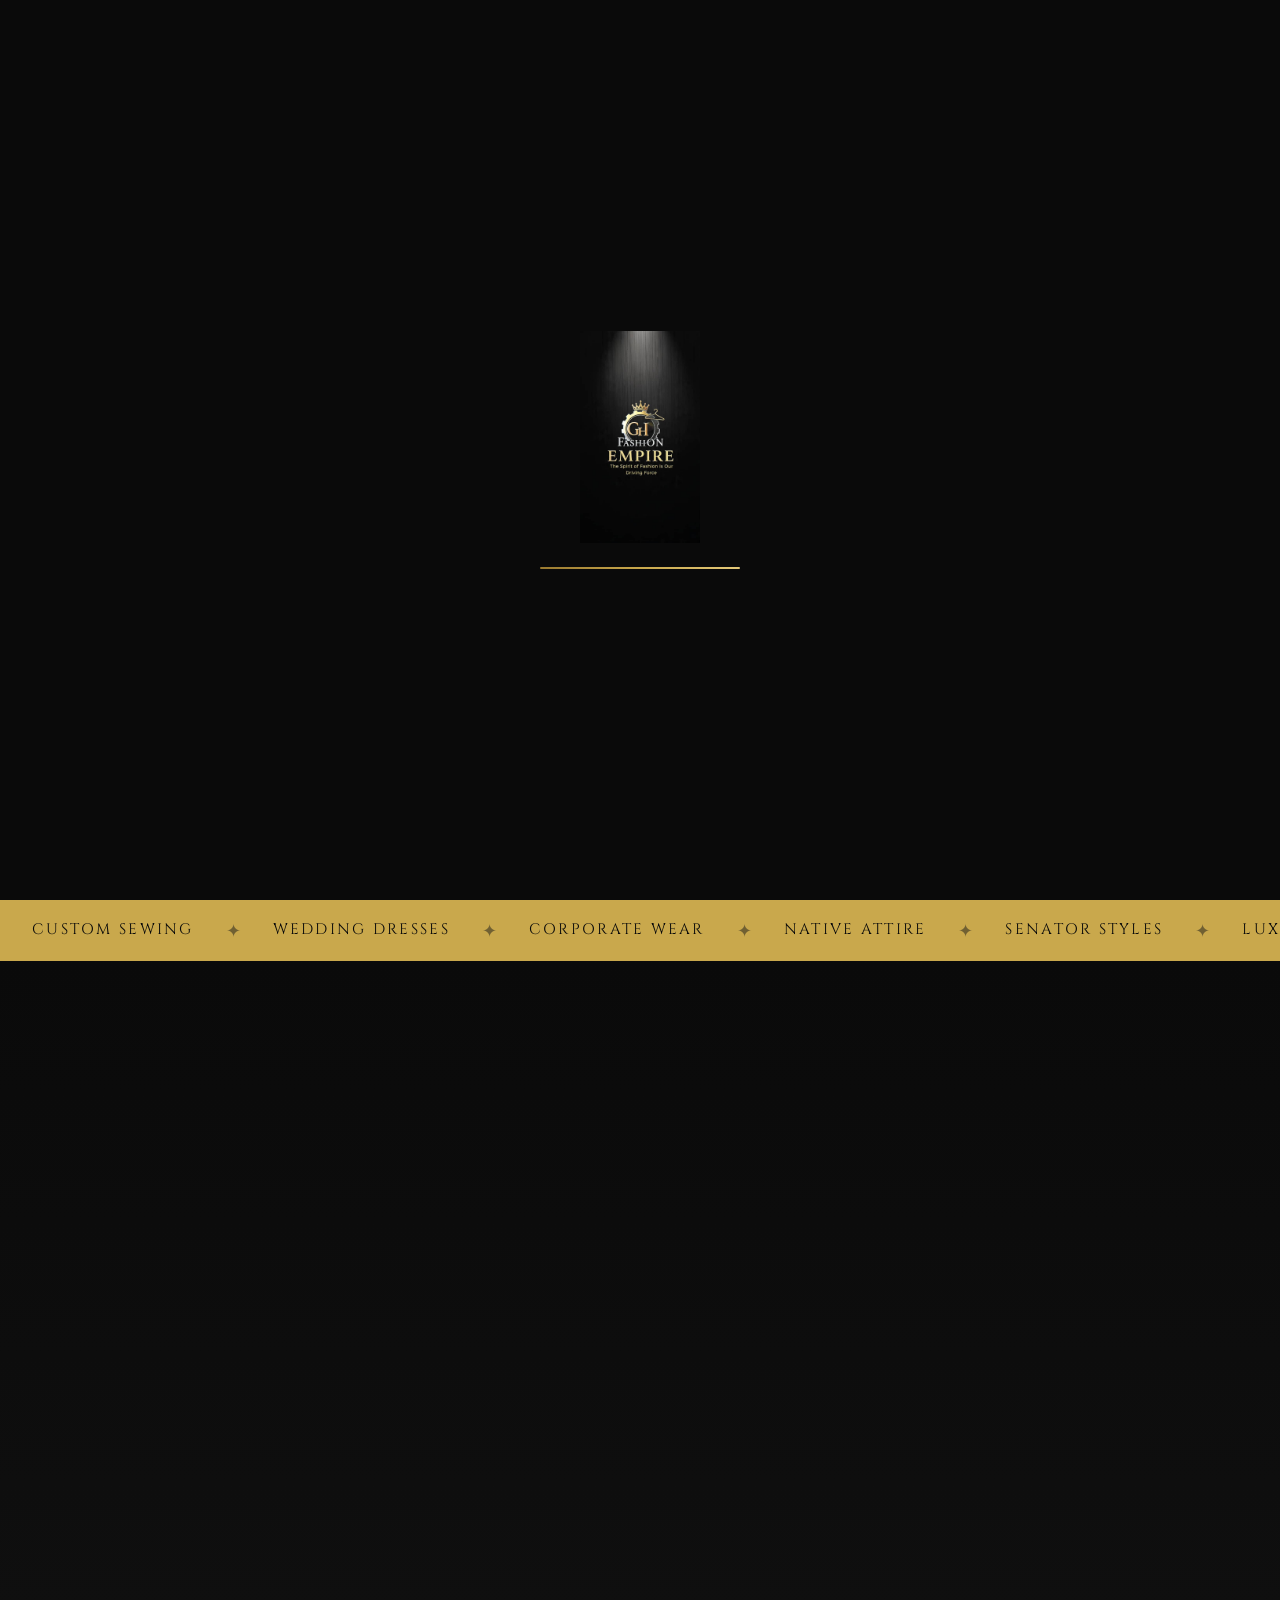
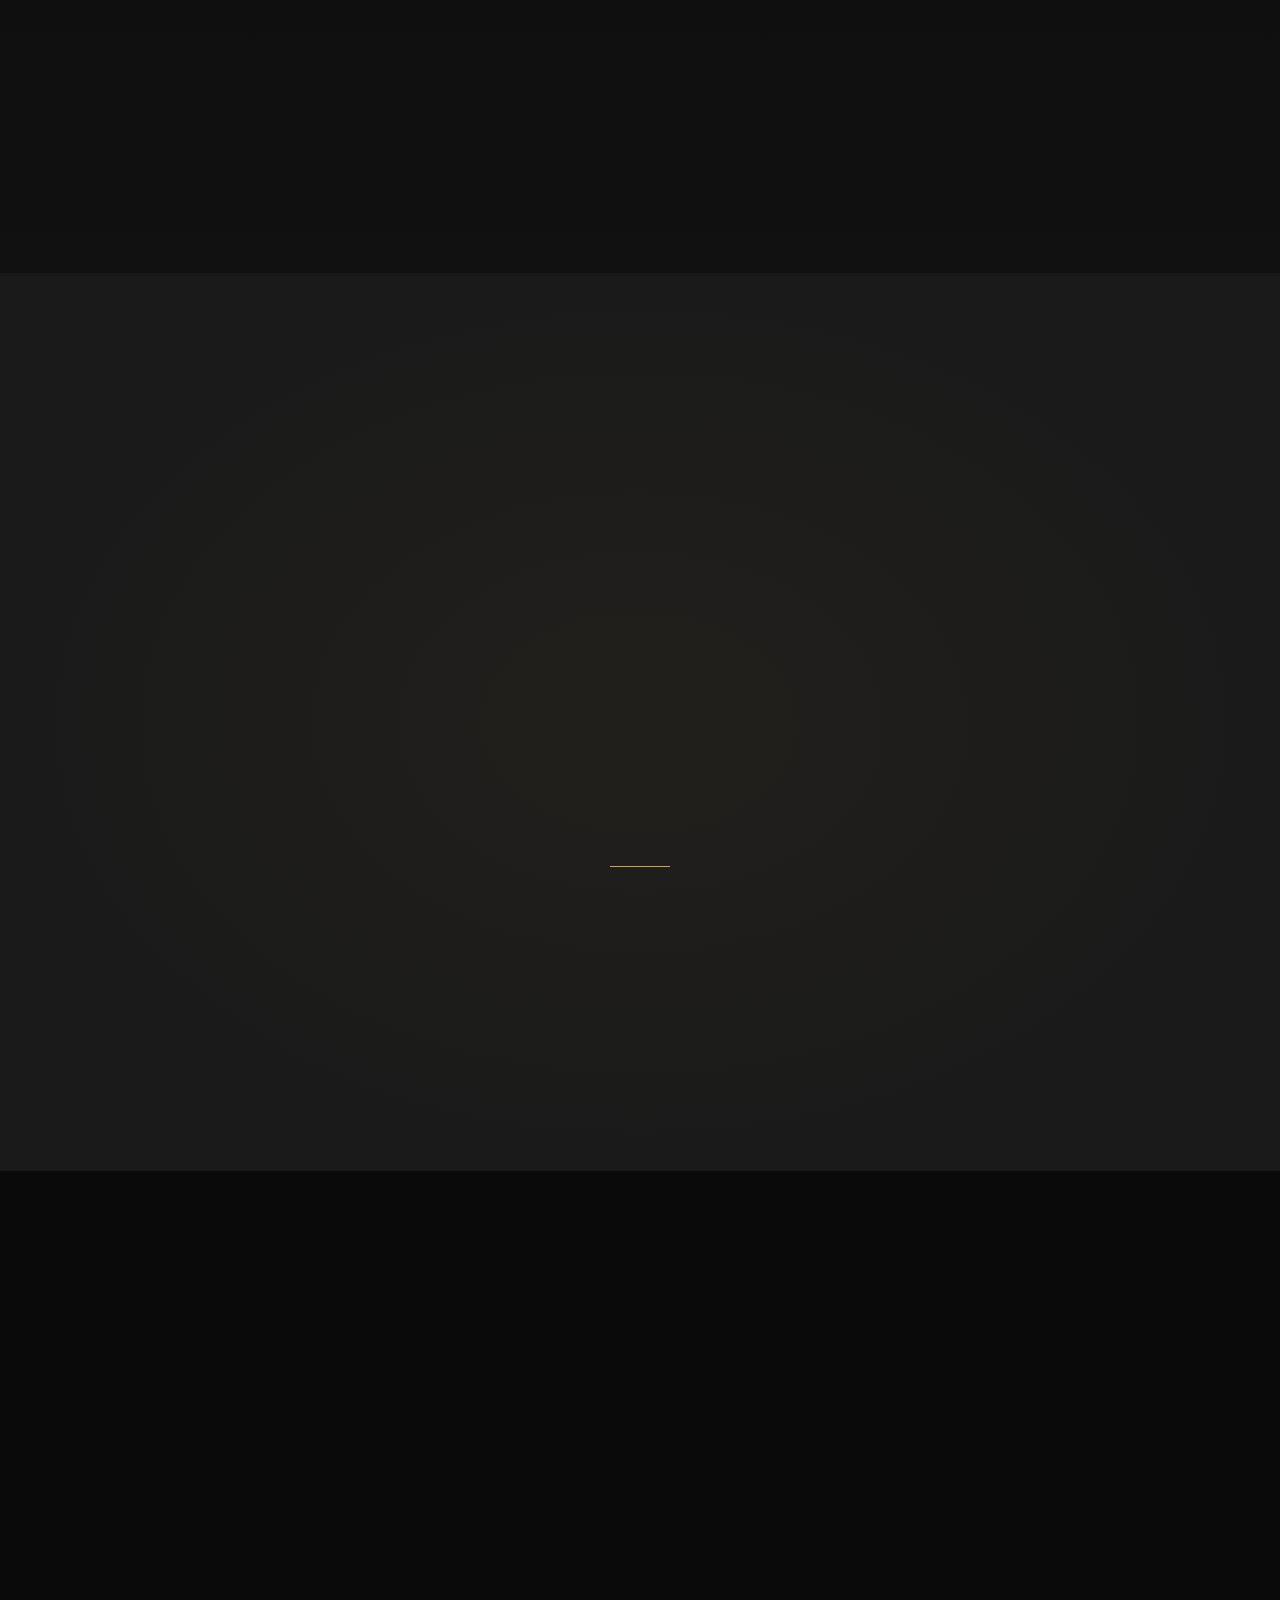
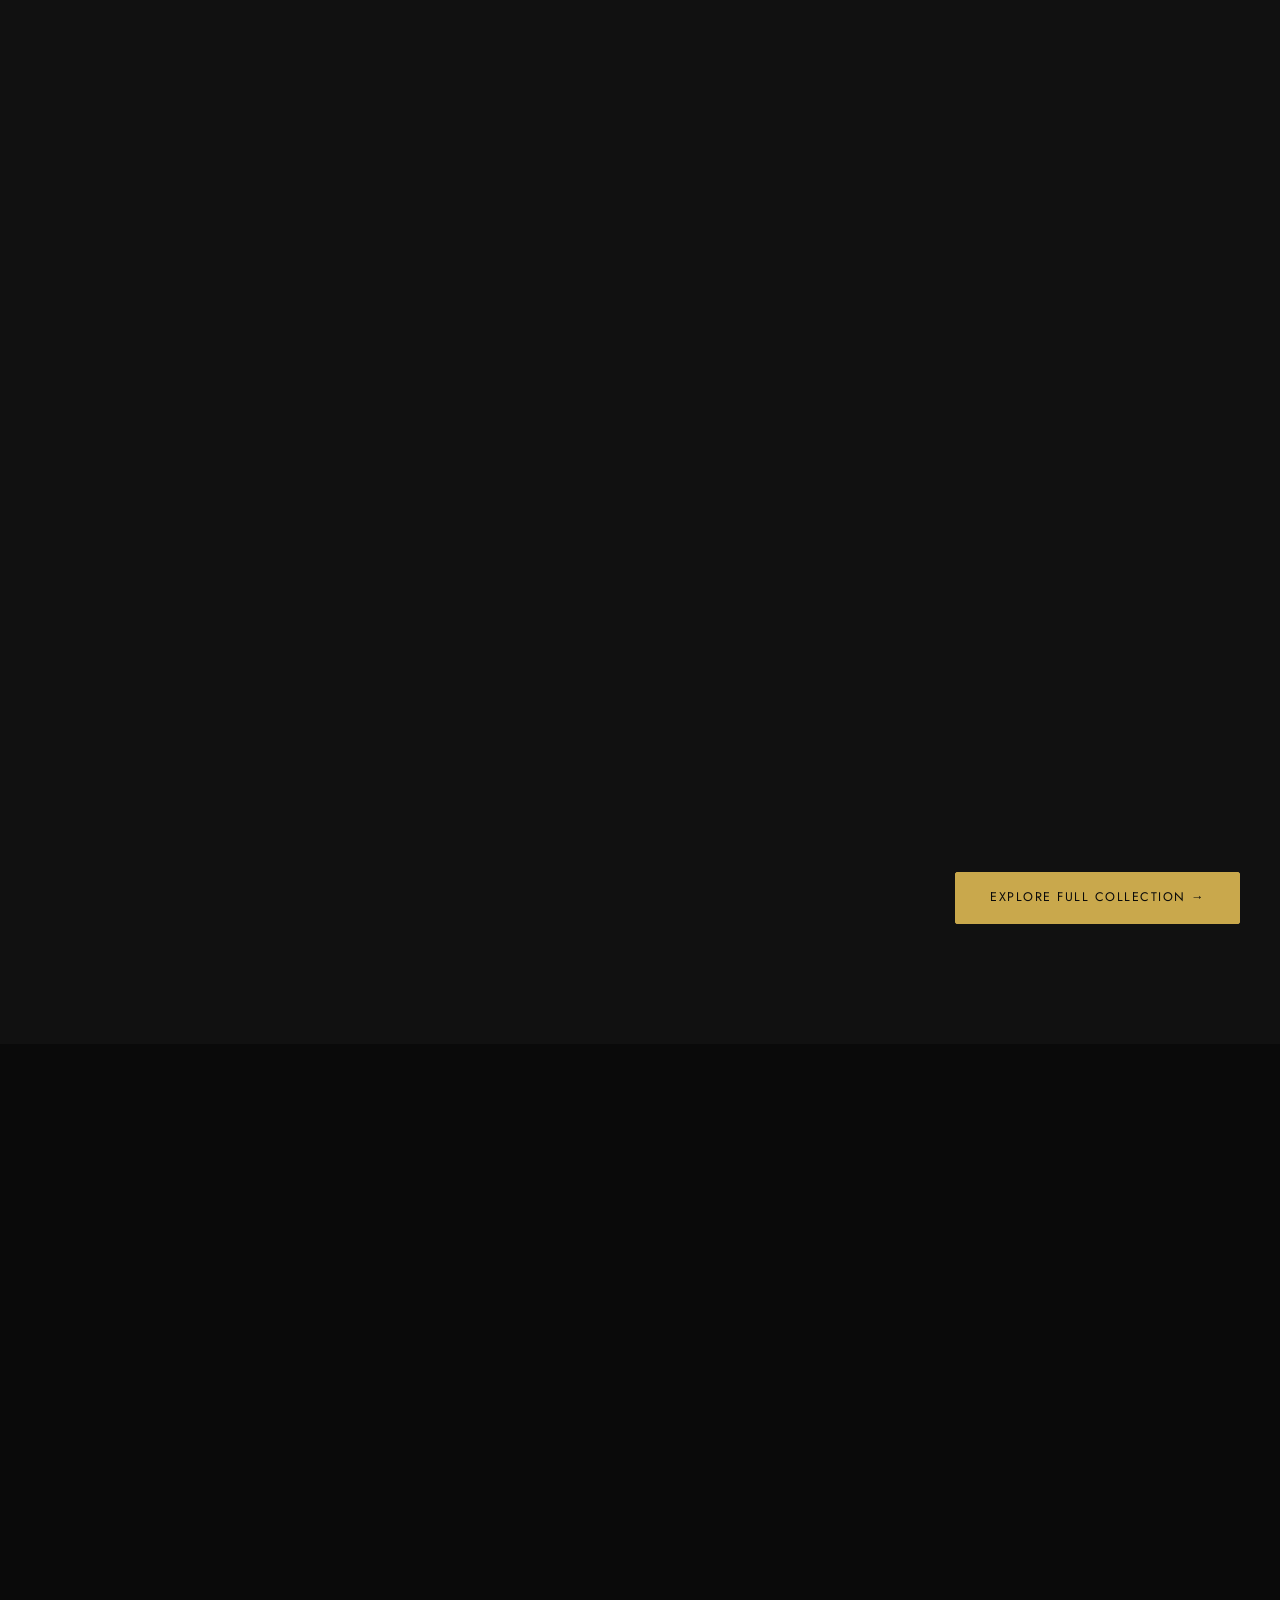
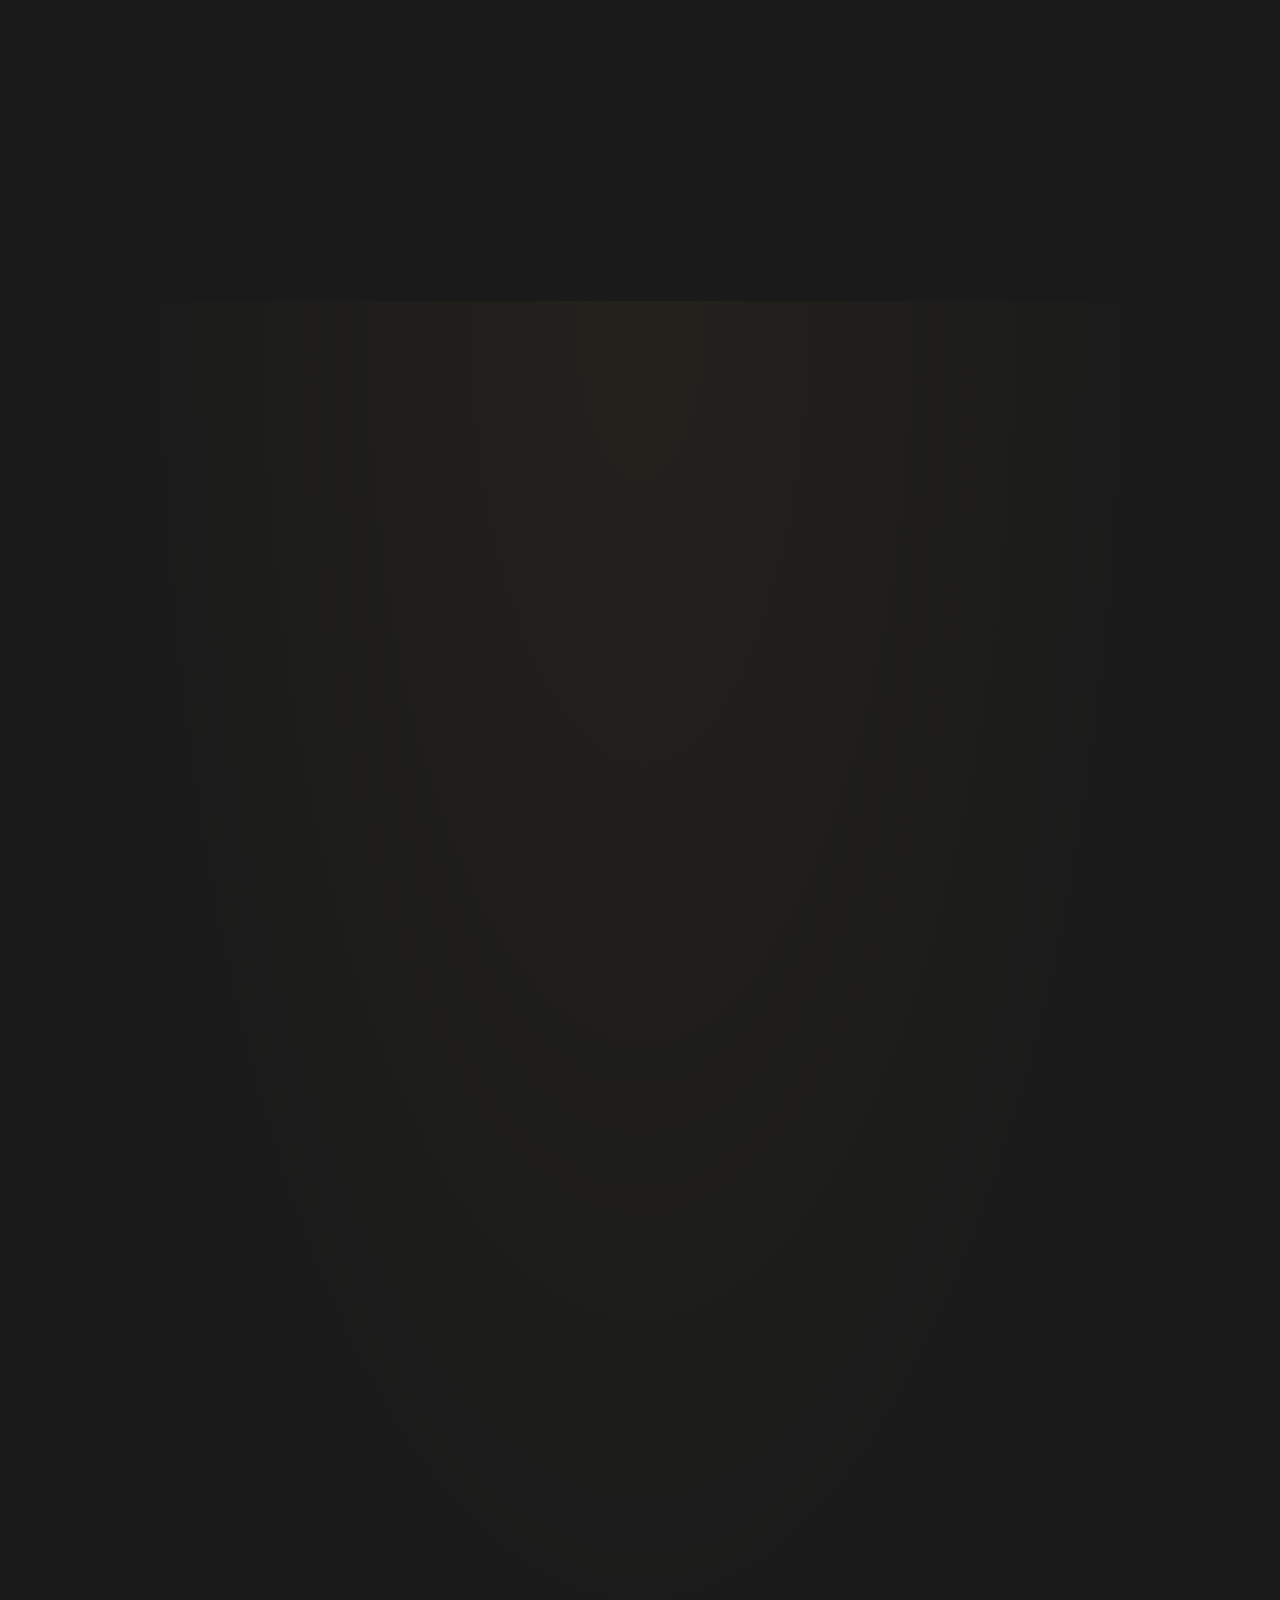
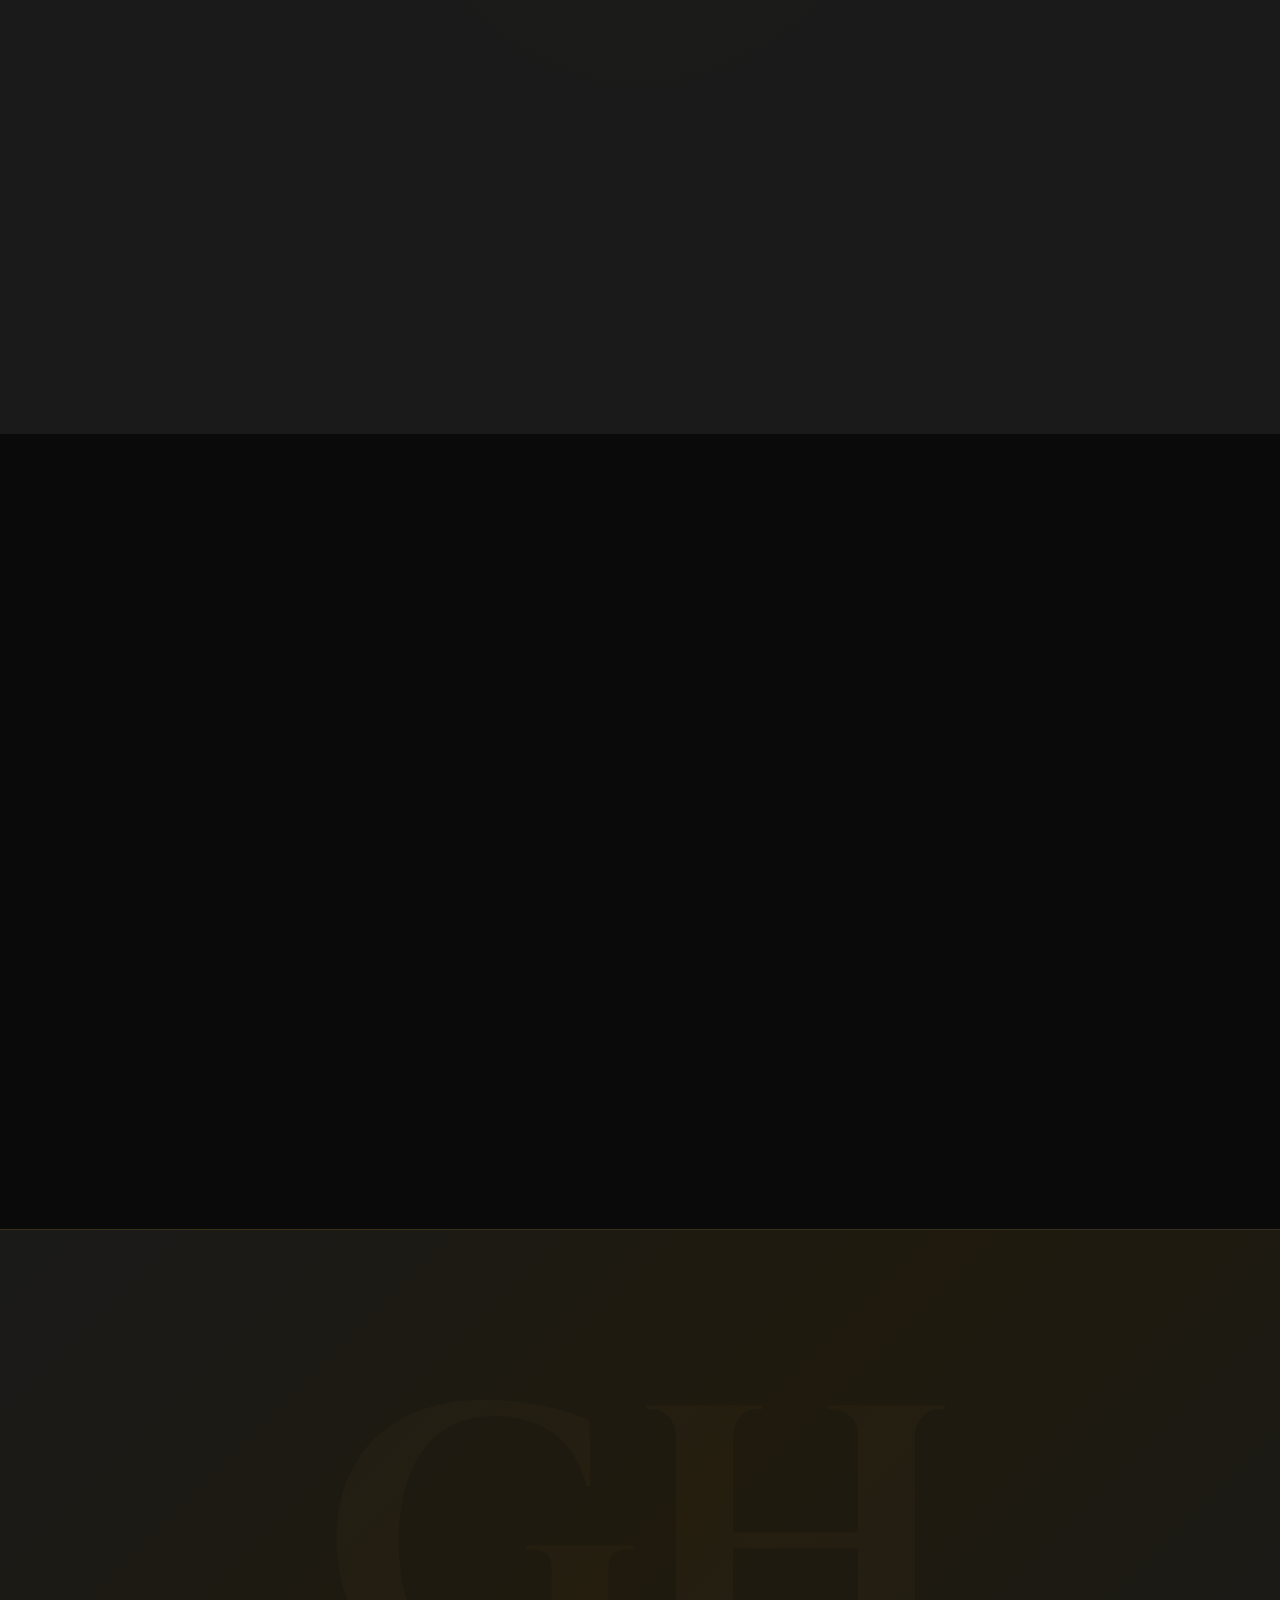
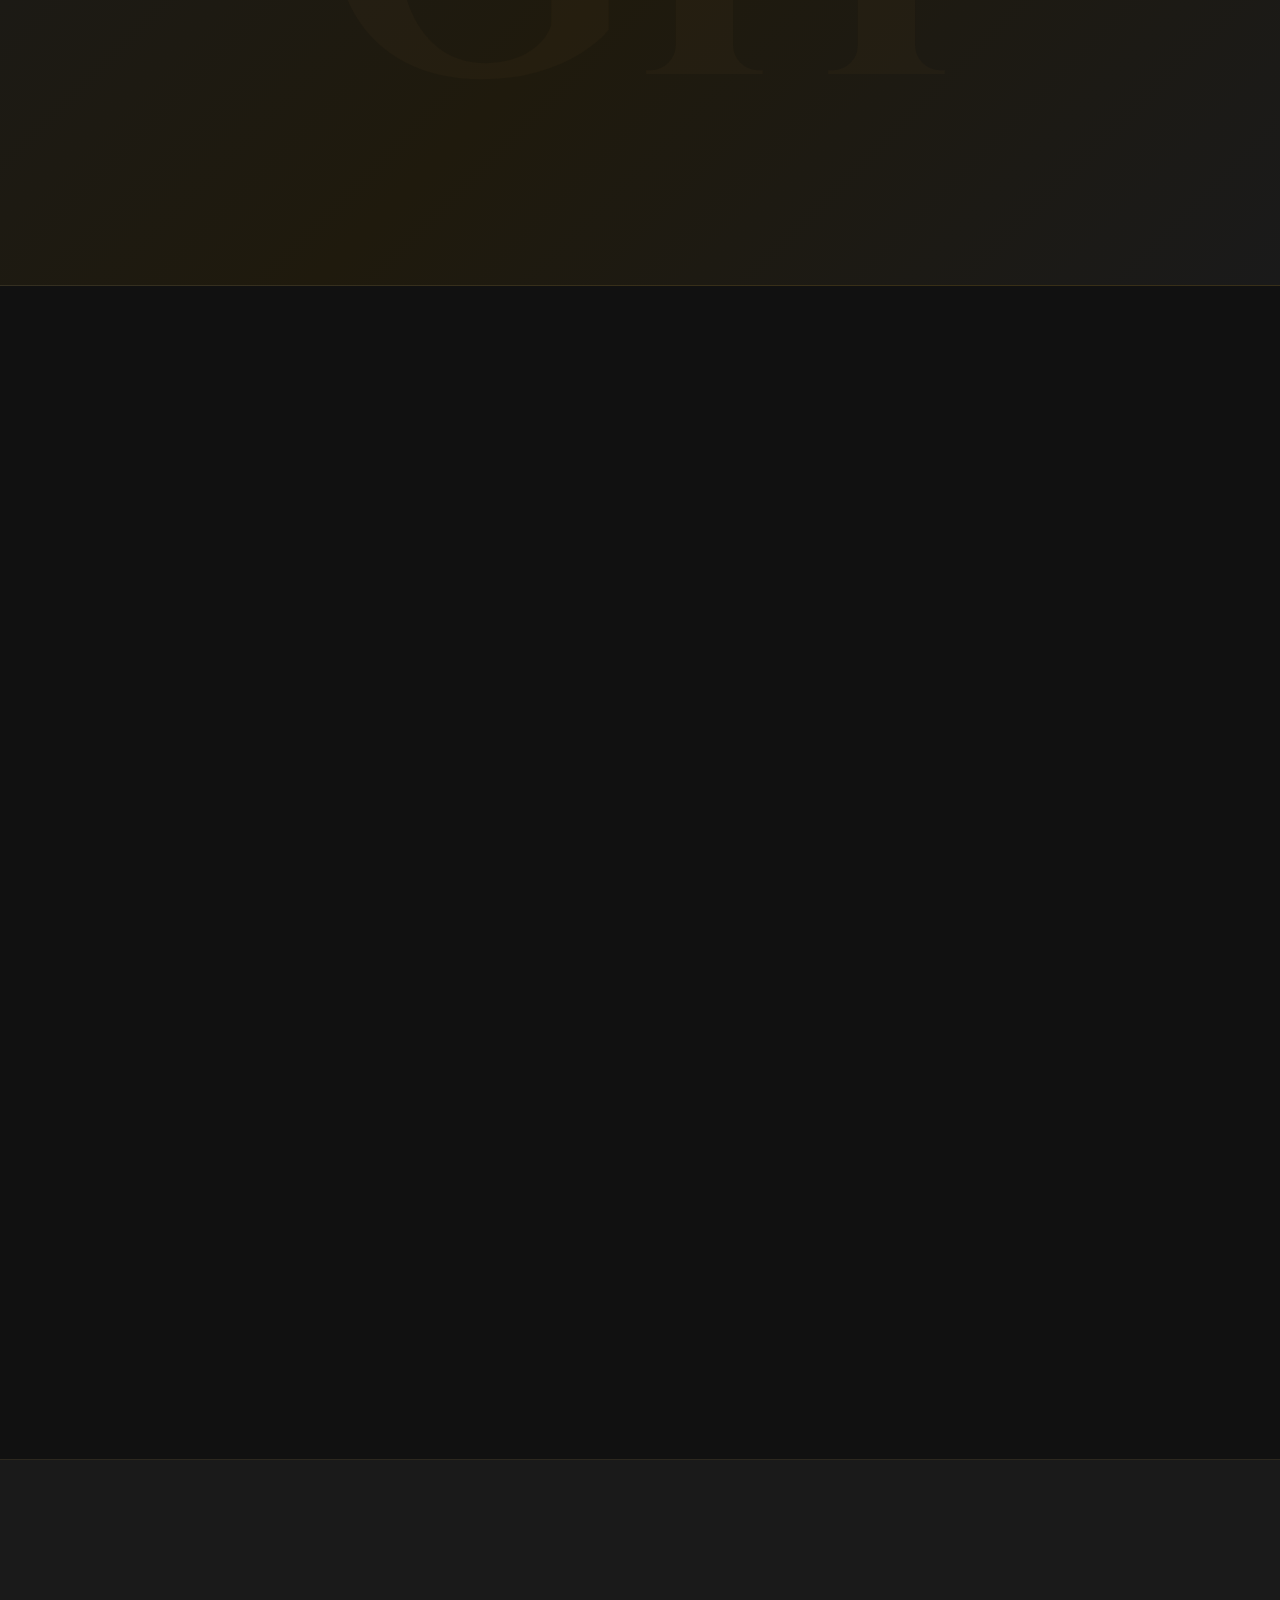
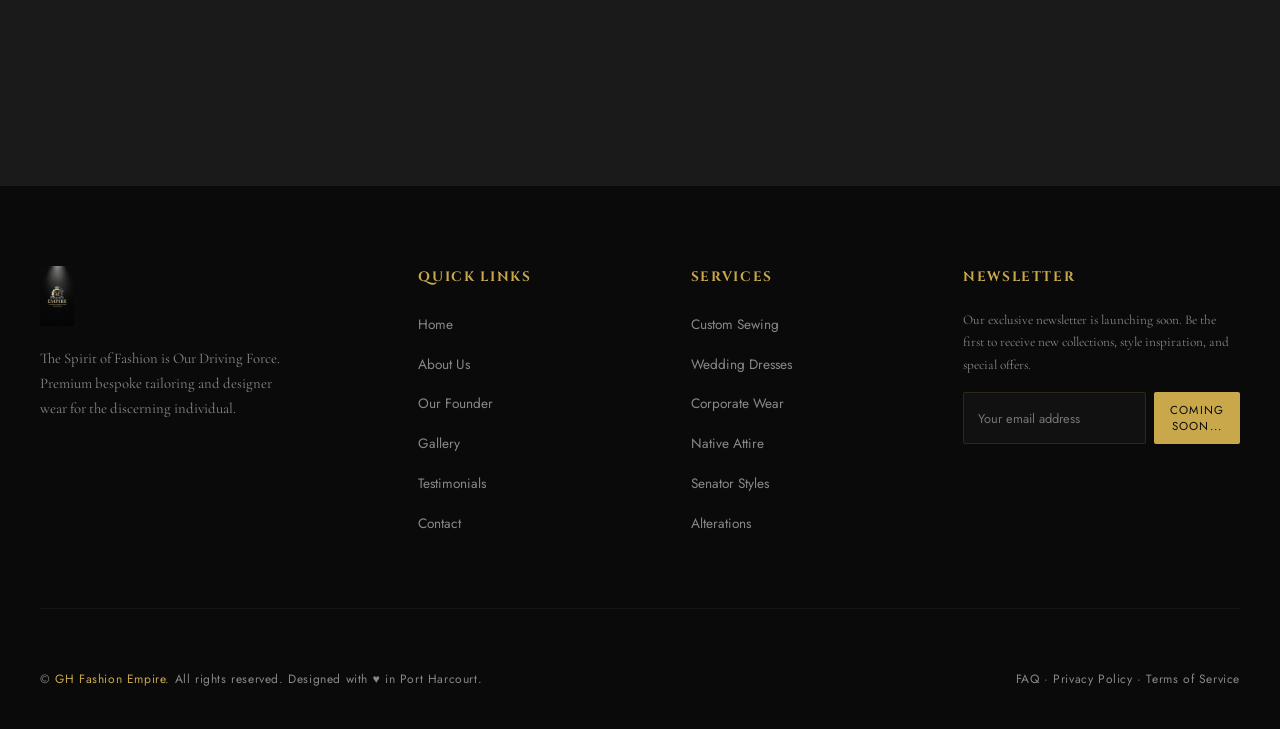
==== commit bf2e4c0e: "Add ellipsis to newsletter button label Change the disabled newsletter form submit button text from " ====
--- a/index.html
+++ b/index.html
@@ -25,20 +25,6 @@
         <div class="loader-fill"></div>
       </div>
     </div>
-
-    <!-- MOBILE MENU -->
-      <!-- <div class="mobile-menu" id="mobileMenu"> -->
-          <!-- NOT IN USE FOR THIS SITE -->
-          <!-- <button class="close-menu" type="button" onclick="closeMobileMenu()" aria-label="Close menu">&times;</button> -->
-          <!-- <span class="close-menu" onclick="closeMobileMenu()">&#x2715;</span>
-          <a href="#hero" onclick="closeMobileMenu()">Home</a>
-          <a href="#about" onclick="closeMobileMenu()">About</a>
-          <a href="#services" onclick="closeMobileMenu()">Services</a>
-          <a href="#gallery" onclick="closeMobileMenu()">Gallery</a>
-          <a href="#testimonials" onclick="closeMobileMenu()">Testimonials</a>
-          <a href="#contact" onclick="closeMobileMenu()">Contact</a>
-      </div> -->
-
 
       <!-- MOBILE MENU -->
       <div class="mobile-menu-wrap" id="mobileMenu">
@@ -76,15 +62,6 @@
 
           <a href="#contact" class="nav-cta">Book Now</a>
 
-          <!-- NOT IN USE FOR THIS SITE -->
-          <!-- <button class="hamburger" type="button" onclick="openMobileMenu()" aria-label="Open menu">
-          <span></span>
-          <span></span>
-          <span></span>
-          </button> -->
-          <!-- <div class="hamburger" onclick="openMobileMenu()">
-              <span></span><span></span><span></span>
-          </div> -->
 
           <a href="#mobileMenu" class="hamburger" aria-label="Open menu">
               <span></span>
@@ -694,7 +671,7 @@
               <li>✦ Basic hand and machine sewing</li>
               <li>✦ Your first complete outfit</li>
             </ul>
-            <a href="#contact" class="btn btn-outline" style="margin-top: 24px; display: inline-block;">Enroll Now →</a>
+            <a href="register.html" class="btn btn-outline" style="margin-top: 24px; display: inline-block;">Enroll Now →</a>
           </div>
 
           <div class="training-card reveal reveal-delay-1">
@@ -712,7 +689,7 @@
               <li>✦ Bridal and evening wear construction</li>
               <li>✦ Building a signature style</li>
             </ul>
-            <a href="#contact" class="btn btn-outline" style="margin-top: 24px; display: inline-block;">Enroll Now →</a>
+            <a href="register.html" class="btn btn-outline" style="margin-top: 24px; display: inline-block;">Enroll Now →</a>
           </div>
 
           <div class="training-card reveal reveal-delay-2">
@@ -730,7 +707,7 @@
               <li>✦ Alterations and adjustments</li>
               <li>✦ Digital and manual pattern techniques</li>
             </ul>
-            <a href="#contact" class="btn btn-outline" style="margin-top: 24px; display: inline-block;">Enroll Now →</a>
+            <a href="register.html" class="btn btn-outline" style="margin-top: 24px; display: inline-block;">Enroll Now →</a>
           </div>
 
           <div class="training-card reveal reveal-delay-3">
@@ -748,7 +725,7 @@
               <li>✦ Branding and social media for fashion</li>
               <li>✦ Scaling from freelance to atelier</li>
             </ul>
-            <a href="#contact" class="btn btn-outline" style="margin-top: 24px; display: inline-block;">Enroll Now →</a>
+            <a href="register.html" class="btn btn-outline" style="margin-top: 24px; display: inline-block;">Enroll Now →</a>
           </div>
 
         </div>
@@ -832,8 +809,8 @@
             Step into the atelier, share your vision, and let us craft something extraordinary just for you.
           </p>
           <div class="cta-buttons reveal reveal-delay-3">
-            <a href="#contact" class="btn btn-gold">Book Appointment</a>
-            <a href="#contact" class="btn btn-outline">Contact Us</a>
+            <a href="#contact-form" class="btn btn-gold">Book Appointment</a>
+            <a href="#contact-form" class="btn btn-outline">Contact Us</a>
           </div>
         </div>
       </section>
@@ -1023,7 +1000,7 @@
 
           <form class="newsletter-form">
             <input type="email" placeholder="Your email address" />
-            <button type="submit" disabled >COMING SOON</button>
+            <button type="submit" disabled >COMING SOON...</button>
           </form>
         </div>
       </div>
--- a/css/styles.css
+++ b/css/styles.css
@@ -1596,3 +1596,17 @@
         padding: 40px 24px;
       }
     }
+
+
+/*==================================================
+            PREMIUM SCROLLBAR
+==================================================*/
+
+/* Firefox */
+html{
+
+    scrollbar-width:thin;
+
+    scrollbar-color:var(--gold) var(--black);
+
+}
